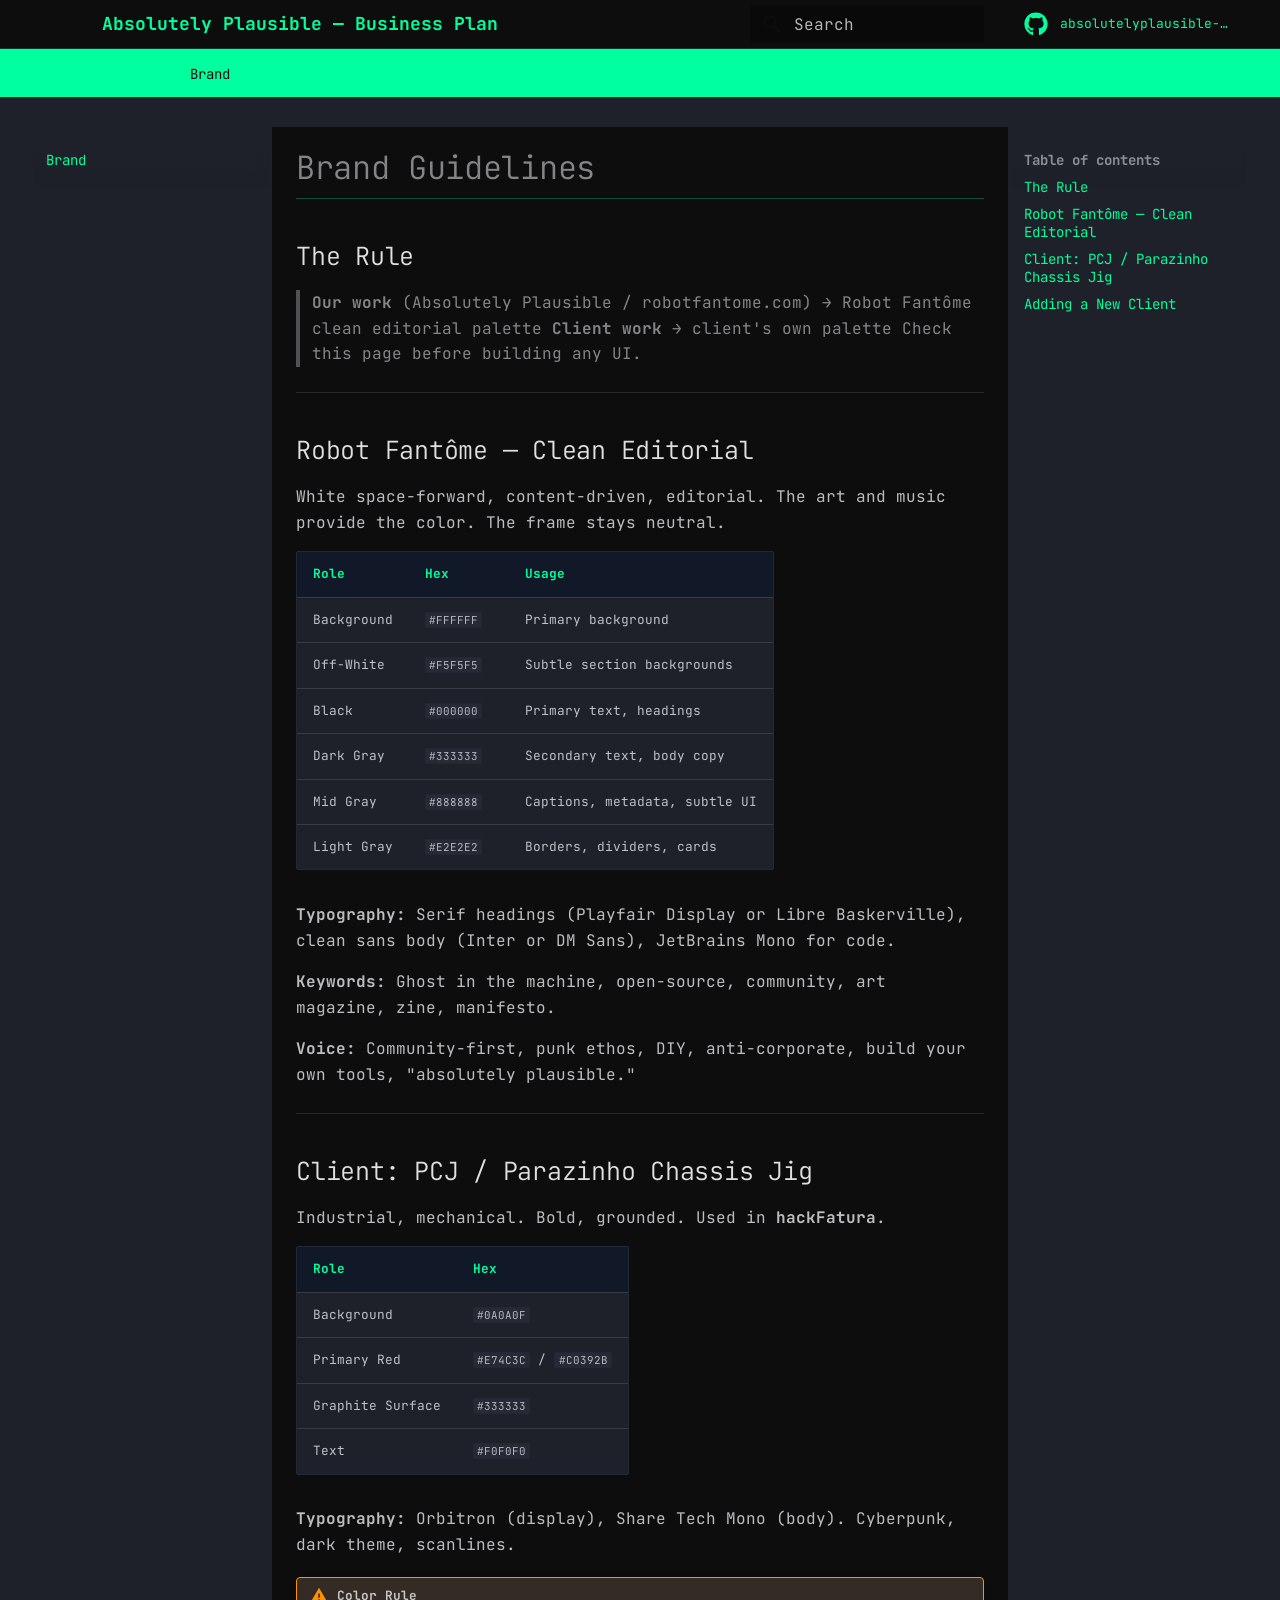
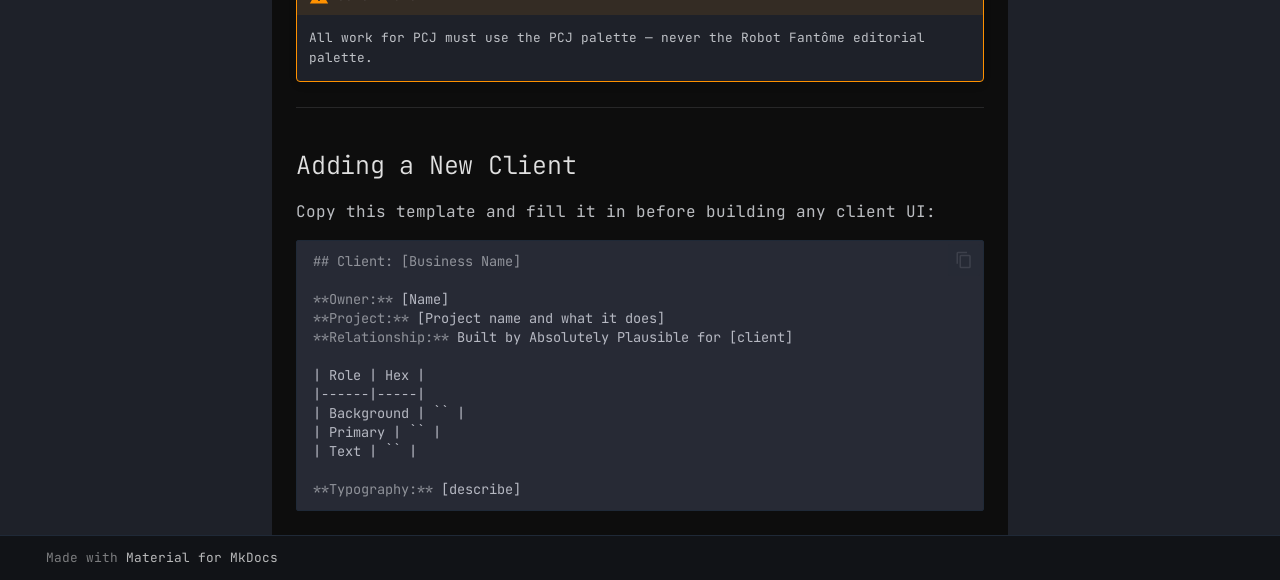
==== brand/index.html @ 3dedf9a3 "Deployed 1300185 with MkDocs version: 1.6.1" ====
<!doctype html>
<html lang="en" class="no-js">
  <head>
    
      <meta charset="utf-8">
      <meta name="viewport" content="width=device-width,initial-scale=1">
      
        <meta name="description" content="Living business plan, brand identity, and project roadmap for Robot Fantôme / Absolutely Plausible">
      
      
        <meta name="author" content="Luiz Wagner Mestrinho">
      
      
        <link rel="canonical" href="https://wmestrinho.github.io/absolutelyplausible-business-plan/brand/">
      
      
        <link rel="prev" href="../identity/">
      
      
        <link rel="next" href="../strategy/">
      
      
        
      
      
      <link rel="icon" href="../assets/images/favicon.png">
      <meta name="generator" content="mkdocs-1.6.1, mkdocs-material-9.7.3">
    
    
      
        <title>Brand - Absolutely Plausible — Business Plan</title>
      
    
    
      <link rel="stylesheet" href="../assets/stylesheets/main.484c7ddc.min.css">
      
        
        <link rel="stylesheet" href="../assets/stylesheets/palette.ab4e12ef.min.css">
      
      


    
    
      
    
    
      
        
        
        <link rel="preconnect" href="https://fonts.gstatic.com" crossorigin>
        <link rel="stylesheet" href="https://fonts.googleapis.com/css?family=JetBrains+Mono:300,300i,400,400i,700,700i%7CJetBrains+Mono:400,400i,700,700i&display=fallback">
        <style>:root{--md-text-font:"JetBrains Mono";--md-code-font:"JetBrains Mono"}</style>
      
    
    
      <link rel="stylesheet" href="../stylesheets/extra.css">
    
    <script>__md_scope=new URL("..",location),__md_hash=e=>[...e].reduce(((e,_)=>(e<<5)-e+_.charCodeAt(0)),0),__md_get=(e,_=localStorage,t=__md_scope)=>JSON.parse(_.getItem(t.pathname+"."+e)),__md_set=(e,_,t=localStorage,a=__md_scope)=>{try{t.setItem(a.pathname+"."+e,JSON.stringify(_))}catch(e){}}</script>
    
      

    
    
  </head>
  
  
    
    
    
    
    
    <body dir="ltr" data-md-color-scheme="slate" data-md-color-primary="custom" data-md-color-accent="custom">
  
    
    <input class="md-toggle" data-md-toggle="drawer" type="checkbox" id="__drawer" autocomplete="off">
    <input class="md-toggle" data-md-toggle="search" type="checkbox" id="__search" autocomplete="off">
    <label class="md-overlay" for="__drawer"></label>
    <div data-md-component="skip">
      
        
        <a href="#brand-guidelines" class="md-skip">
          Skip to content
        </a>
      
    </div>
    <div data-md-component="announce">
      
    </div>
    
    
      

<header class="md-header" data-md-component="header">
  <nav class="md-header__inner md-grid" aria-label="Header">
    <a href=".." title="Absolutely Plausible — Business Plan" class="md-header__button md-logo" aria-label="Absolutely Plausible — Business Plan" data-md-component="logo">
      
  
  <svg xmlns="http://www.w3.org/2000/svg" viewBox="0 0 24 24"><path d="M12 8a3 3 0 0 0 3-3 3 3 0 0 0-3-3 3 3 0 0 0-3 3 3 3 0 0 0 3 3m0 3.54C9.64 9.35 6.5 8 3 8v11c3.5 0 6.64 1.35 9 3.54 2.36-2.19 5.5-3.54 9-3.54V8c-3.5 0-6.64 1.35-9 3.54"/></svg>

    </a>
    <label class="md-header__button md-icon" for="__drawer">
      
      <svg xmlns="http://www.w3.org/2000/svg" viewBox="0 0 24 24"><path d="M3 6h18v2H3zm0 5h18v2H3zm0 5h18v2H3z"/></svg>
    </label>
    <div class="md-header__title" data-md-component="header-title">
      <div class="md-header__ellipsis">
        <div class="md-header__topic">
          <span class="md-ellipsis">
            Absolutely Plausible — Business Plan
          </span>
        </div>
        <div class="md-header__topic" data-md-component="header-topic">
          <span class="md-ellipsis">
            
              Brand
            
          </span>
        </div>
      </div>
    </div>
    
      
    
    
    
    
      
      
        <label class="md-header__button md-icon" for="__search">
          
          <svg xmlns="http://www.w3.org/2000/svg" viewBox="0 0 24 24"><path d="M9.5 3A6.5 6.5 0 0 1 16 9.5c0 1.61-.59 3.09-1.56 4.23l.27.27h.79l5 5-1.5 1.5-5-5v-.79l-.27-.27A6.52 6.52 0 0 1 9.5 16 6.5 6.5 0 0 1 3 9.5 6.5 6.5 0 0 1 9.5 3m0 2C7 5 5 7 5 9.5S7 14 9.5 14 14 12 14 9.5 12 5 9.5 5"/></svg>
        </label>
        <div class="md-search" data-md-component="search" role="dialog">
  <label class="md-search__overlay" for="__search"></label>
  <div class="md-search__inner" role="search">
    <form class="md-search__form" name="search">
      <input type="text" class="md-search__input" name="query" aria-label="Search" placeholder="Search" autocapitalize="off" autocorrect="off" autocomplete="off" spellcheck="false" data-md-component="search-query" required>
      <label class="md-search__icon md-icon" for="__search">
        
        <svg xmlns="http://www.w3.org/2000/svg" viewBox="0 0 24 24"><path d="M9.5 3A6.5 6.5 0 0 1 16 9.5c0 1.61-.59 3.09-1.56 4.23l.27.27h.79l5 5-1.5 1.5-5-5v-.79l-.27-.27A6.52 6.52 0 0 1 9.5 16 6.5 6.5 0 0 1 3 9.5 6.5 6.5 0 0 1 9.5 3m0 2C7 5 5 7 5 9.5S7 14 9.5 14 14 12 14 9.5 12 5 9.5 5"/></svg>
        
        <svg xmlns="http://www.w3.org/2000/svg" viewBox="0 0 24 24"><path d="M20 11v2H8l5.5 5.5-1.42 1.42L4.16 12l7.92-7.92L13.5 5.5 8 11z"/></svg>
      </label>
      <nav class="md-search__options" aria-label="Search">
        
        <button type="reset" class="md-search__icon md-icon" title="Clear" aria-label="Clear" tabindex="-1">
          
          <svg xmlns="http://www.w3.org/2000/svg" viewBox="0 0 24 24"><path d="M19 6.41 17.59 5 12 10.59 6.41 5 5 6.41 10.59 12 5 17.59 6.41 19 12 13.41 17.59 19 19 17.59 13.41 12z"/></svg>
        </button>
      </nav>
      
        <div class="md-search__suggest" data-md-component="search-suggest"></div>
      
    </form>
    <div class="md-search__output">
      <div class="md-search__scrollwrap" tabindex="0" data-md-scrollfix>
        <div class="md-search-result" data-md-component="search-result">
          <div class="md-search-result__meta">
            Initializing search
          </div>
          <ol class="md-search-result__list" role="presentation"></ol>
        </div>
      </div>
    </div>
  </div>
</div>
      
    
    
      <div class="md-header__source">
        <a href="https://github.com/wmestrinho/absolutelyplausible-business-plan" title="Go to repository" class="md-source" data-md-component="source">
  <div class="md-source__icon md-icon">
    
    <svg xmlns="http://www.w3.org/2000/svg" viewBox="0 0 512 512"><!--! Font Awesome Free 7.1.0 by @fontawesome - https://fontawesome.com License - https://fontawesome.com/license/free (Icons: CC BY 4.0, Fonts: SIL OFL 1.1, Code: MIT License) Copyright 2025 Fonticons, Inc.--><path d="M173.9 397.4c0 2-2.3 3.6-5.2 3.6-3.3.3-5.6-1.3-5.6-3.6 0-2 2.3-3.6 5.2-3.6 3-.3 5.6 1.3 5.6 3.6m-31.1-4.5c-.7 2 1.3 4.3 4.3 4.9 2.6 1 5.6 0 6.2-2s-1.3-4.3-4.3-5.2c-2.6-.7-5.5.3-6.2 2.3m44.2-1.7c-2.9.7-4.9 2.6-4.6 4.9.3 2 2.9 3.3 5.9 2.6 2.9-.7 4.9-2.6 4.6-4.6-.3-1.9-3-3.2-5.9-2.9M252.8 8C114.1 8 8 113.3 8 252c0 110.9 69.8 205.8 169.5 239.2 12.8 2.3 17.3-5.6 17.3-12.1 0-6.2-.3-40.4-.3-61.4 0 0-70 15-84.7-29.8 0 0-11.4-29.1-27.8-36.6 0 0-22.9-15.7 1.6-15.4 0 0 24.9 2 38.6 25.8 21.9 38.6 58.6 27.5 72.9 20.9 2.3-16 8.8-27.1 16-33.7-55.9-6.2-112.3-14.3-112.3-110.5 0-27.5 7.6-41.3 23.6-58.9-2.6-6.5-11.1-33.3 2.6-67.9 20.9-6.5 69 27 69 27 20-5.6 41.5-8.5 62.8-8.5s42.8 2.9 62.8 8.5c0 0 48.1-33.6 69-27 13.7 34.7 5.2 61.4 2.6 67.9 16 17.7 25.8 31.5 25.8 58.9 0 96.5-58.9 104.2-114.8 110.5 9.2 7.9 17 22.9 17 46.4 0 33.7-.3 75.4-.3 83.6 0 6.5 4.6 14.4 17.3 12.1C436.2 457.8 504 362.9 504 252 504 113.3 391.5 8 252.8 8M105.2 352.9c-1.3 1-1 3.3.7 5.2 1.6 1.6 3.9 2.3 5.2 1 1.3-1 1-3.3-.7-5.2-1.6-1.6-3.9-2.3-5.2-1m-10.8-8.1c-.7 1.3.3 2.9 2.3 3.9 1.6 1 3.6.7 4.3-.7.7-1.3-.3-2.9-2.3-3.9-2-.6-3.6-.3-4.3.7m32.4 35.6c-1.6 1.3-1 4.3 1.3 6.2 2.3 2.3 5.2 2.6 6.5 1 1.3-1.3.7-4.3-1.3-6.2-2.2-2.3-5.2-2.6-6.5-1m-11.4-14.7c-1.6 1-1.6 3.6 0 5.9s4.3 3.3 5.6 2.3c1.6-1.3 1.6-3.9 0-6.2-1.4-2.3-4-3.3-5.6-2"/></svg>
  </div>
  <div class="md-source__repository">
    absolutelyplausible-business-plan
  </div>
</a>
      </div>
    
  </nav>
  
</header>
    
    <div class="md-container" data-md-component="container">
      
      
        
          
            
<nav class="md-tabs" aria-label="Tabs" data-md-component="tabs">
  <div class="md-grid">
    <ul class="md-tabs__list">
      
        
  
  
  
  
    <li class="md-tabs__item">
      <a href=".." class="md-tabs__link">
        
  
  
    
  
  Home

      </a>
    </li>
  

      
        
  
  
  
  
    <li class="md-tabs__item">
      <a href="../identity/" class="md-tabs__link">
        
  
  
    
  
  Identity

      </a>
    </li>
  

      
        
  
  
  
    
  
  
    <li class="md-tabs__item md-tabs__item--active">
      <a href="./" class="md-tabs__link">
        
  
  
    
  
  Brand

      </a>
    </li>
  

      
        
  
  
  
  
    <li class="md-tabs__item">
      <a href="../strategy/" class="md-tabs__link">
        
  
  
    
  
  Strategy

      </a>
    </li>
  

      
        
  
  
  
  
    <li class="md-tabs__item">
      <a href="../timeline/" class="md-tabs__link">
        
  
  
    
  
  Timeline

      </a>
    </li>
  

      
        
  
  
  
  
    
    
      <li class="md-tabs__item">
        <a href="../projects/" class="md-tabs__link">
          
  
  
  Projects

        </a>
      </li>
    
  

      
        
  
  
  
  
    
    
      <li class="md-tabs__item">
        <a href="../clients/pcj/" class="md-tabs__link">
          
  
  
  Clients

        </a>
      </li>
    
  

      
    </ul>
  </div>
</nav>
          
        
      
      <main class="md-main" data-md-component="main">
        <div class="md-main__inner md-grid">
          
            
              
              <div class="md-sidebar md-sidebar--primary" data-md-component="sidebar" data-md-type="navigation" >
                <div class="md-sidebar__scrollwrap">
                  <div class="md-sidebar__inner">
                    


  


<nav class="md-nav md-nav--primary md-nav--lifted" aria-label="Navigation" data-md-level="0">
  <label class="md-nav__title" for="__drawer">
    <a href=".." title="Absolutely Plausible — Business Plan" class="md-nav__button md-logo" aria-label="Absolutely Plausible — Business Plan" data-md-component="logo">
      
  
  <svg xmlns="http://www.w3.org/2000/svg" viewBox="0 0 24 24"><path d="M12 8a3 3 0 0 0 3-3 3 3 0 0 0-3-3 3 3 0 0 0-3 3 3 3 0 0 0 3 3m0 3.54C9.64 9.35 6.5 8 3 8v11c3.5 0 6.64 1.35 9 3.54 2.36-2.19 5.5-3.54 9-3.54V8c-3.5 0-6.64 1.35-9 3.54"/></svg>

    </a>
    Absolutely Plausible — Business Plan
  </label>
  
    <div class="md-nav__source">
      <a href="https://github.com/wmestrinho/absolutelyplausible-business-plan" title="Go to repository" class="md-source" data-md-component="source">
  <div class="md-source__icon md-icon">
    
    <svg xmlns="http://www.w3.org/2000/svg" viewBox="0 0 512 512"><!--! Font Awesome Free 7.1.0 by @fontawesome - https://fontawesome.com License - https://fontawesome.com/license/free (Icons: CC BY 4.0, Fonts: SIL OFL 1.1, Code: MIT License) Copyright 2025 Fonticons, Inc.--><path d="M173.9 397.4c0 2-2.3 3.6-5.2 3.6-3.3.3-5.6-1.3-5.6-3.6 0-2 2.3-3.6 5.2-3.6 3-.3 5.6 1.3 5.6 3.6m-31.1-4.5c-.7 2 1.3 4.3 4.3 4.9 2.6 1 5.6 0 6.2-2s-1.3-4.3-4.3-5.2c-2.6-.7-5.5.3-6.2 2.3m44.2-1.7c-2.9.7-4.9 2.6-4.6 4.9.3 2 2.9 3.3 5.9 2.6 2.9-.7 4.9-2.6 4.6-4.6-.3-1.9-3-3.2-5.9-2.9M252.8 8C114.1 8 8 113.3 8 252c0 110.9 69.8 205.8 169.5 239.2 12.8 2.3 17.3-5.6 17.3-12.1 0-6.2-.3-40.4-.3-61.4 0 0-70 15-84.7-29.8 0 0-11.4-29.1-27.8-36.6 0 0-22.9-15.7 1.6-15.4 0 0 24.9 2 38.6 25.8 21.9 38.6 58.6 27.5 72.9 20.9 2.3-16 8.8-27.1 16-33.7-55.9-6.2-112.3-14.3-112.3-110.5 0-27.5 7.6-41.3 23.6-58.9-2.6-6.5-11.1-33.3 2.6-67.9 20.9-6.5 69 27 69 27 20-5.6 41.5-8.5 62.8-8.5s42.8 2.9 62.8 8.5c0 0 48.1-33.6 69-27 13.7 34.7 5.2 61.4 2.6 67.9 16 17.7 25.8 31.5 25.8 58.9 0 96.5-58.9 104.2-114.8 110.5 9.2 7.9 17 22.9 17 46.4 0 33.7-.3 75.4-.3 83.6 0 6.5 4.6 14.4 17.3 12.1C436.2 457.8 504 362.9 504 252 504 113.3 391.5 8 252.8 8M105.2 352.9c-1.3 1-1 3.3.7 5.2 1.6 1.6 3.9 2.3 5.2 1 1.3-1 1-3.3-.7-5.2-1.6-1.6-3.9-2.3-5.2-1m-10.8-8.1c-.7 1.3.3 2.9 2.3 3.9 1.6 1 3.6.7 4.3-.7.7-1.3-.3-2.9-2.3-3.9-2-.6-3.6-.3-4.3.7m32.4 35.6c-1.6 1.3-1 4.3 1.3 6.2 2.3 2.3 5.2 2.6 6.5 1 1.3-1.3.7-4.3-1.3-6.2-2.2-2.3-5.2-2.6-6.5-1m-11.4-14.7c-1.6 1-1.6 3.6 0 5.9s4.3 3.3 5.6 2.3c1.6-1.3 1.6-3.9 0-6.2-1.4-2.3-4-3.3-5.6-2"/></svg>
  </div>
  <div class="md-source__repository">
    absolutelyplausible-business-plan
  </div>
</a>
    </div>
  
  <ul class="md-nav__list" data-md-scrollfix>
    
      
      
  
  
  
  
    <li class="md-nav__item">
      <a href=".." class="md-nav__link">
        
  
  
  <span class="md-ellipsis">
    
  
    Home
  

    
  </span>
  
  

      </a>
    </li>
  

    
      
      
  
  
  
  
    <li class="md-nav__item">
      <a href="../identity/" class="md-nav__link">
        
  
  
  <span class="md-ellipsis">
    
  
    Identity
  

    
  </span>
  
  

      </a>
    </li>
  

    
      
      
  
  
    
  
  
  
    <li class="md-nav__item md-nav__item--active">
      
      <input class="md-nav__toggle md-toggle" type="checkbox" id="__toc">
      
      
        
      
      
        <label class="md-nav__link md-nav__link--active" for="__toc">
          
  
  
  <span class="md-ellipsis">
    
  
    Brand
  

    
  </span>
  
  

          <span class="md-nav__icon md-icon"></span>
        </label>
      
      <a href="./" class="md-nav__link md-nav__link--active">
        
  
  
  <span class="md-ellipsis">
    
  
    Brand
  

    
  </span>
  
  

      </a>
      
        

<nav class="md-nav md-nav--secondary" aria-label="Table of contents">
  
  
  
    
  
  
    <label class="md-nav__title" for="__toc">
      <span class="md-nav__icon md-icon"></span>
      Table of contents
    </label>
    <ul class="md-nav__list" data-md-component="toc" data-md-scrollfix>
      
        <li class="md-nav__item">
  <a href="#the-rule" class="md-nav__link">
    <span class="md-ellipsis">
      
        The Rule
      
    </span>
  </a>
  
</li>
      
        <li class="md-nav__item">
  <a href="#robot-fantome-clean-editorial" class="md-nav__link">
    <span class="md-ellipsis">
      
        Robot Fantôme — Clean Editorial
      
    </span>
  </a>
  
</li>
      
        <li class="md-nav__item">
  <a href="#client-pcj-parazinho-chassis-jig" class="md-nav__link">
    <span class="md-ellipsis">
      
        Client: PCJ / Parazinho Chassis Jig
      
    </span>
  </a>
  
</li>
      
        <li class="md-nav__item">
  <a href="#adding-a-new-client" class="md-nav__link">
    <span class="md-ellipsis">
      
        Adding a New Client
      
    </span>
  </a>
  
</li>
      
    </ul>
  
</nav>
      
    </li>
  

    
      
      
  
  
  
  
    <li class="md-nav__item">
      <a href="../strategy/" class="md-nav__link">
        
  
  
  <span class="md-ellipsis">
    
  
    Strategy
  

    
  </span>
  
  

      </a>
    </li>
  

    
      
      
  
  
  
  
    <li class="md-nav__item">
      <a href="../timeline/" class="md-nav__link">
        
  
  
  <span class="md-ellipsis">
    
  
    Timeline
  

    
  </span>
  
  

      </a>
    </li>
  

    
      
      
  
  
  
  
    
    
    
    
      
      
    
    
    <li class="md-nav__item md-nav__item--nested">
      
        
        
          
        
        <input class="md-nav__toggle md-toggle md-toggle--indeterminate" type="checkbox" id="__nav_6" >
        
          
          <label class="md-nav__link" for="__nav_6" id="__nav_6_label" tabindex="0">
            
  
  
  <span class="md-ellipsis">
    
  
    Projects
  

    
  </span>
  
  

            <span class="md-nav__icon md-icon"></span>
          </label>
        
        <nav class="md-nav" data-md-level="1" aria-labelledby="__nav_6_label" aria-expanded="false">
          <label class="md-nav__title" for="__nav_6">
            <span class="md-nav__icon md-icon"></span>
            
  
    Projects
  

          </label>
          <ul class="md-nav__list" data-md-scrollfix>
            
              
                
  
  
  
  
    <li class="md-nav__item">
      <a href="../projects/" class="md-nav__link">
        
  
  
  <span class="md-ellipsis">
    
  
    Overview
  

    
  </span>
  
  

      </a>
    </li>
  

              
            
              
                
  
  
  
  
    <li class="md-nav__item">
      <a href="../projects/hackfatura/" class="md-nav__link">
        
  
  
  <span class="md-ellipsis">
    
  
    hackFatura (PCJ)
  

    
  </span>
  
  

      </a>
    </li>
  

              
            
              
                
  
  
  
  
    <li class="md-nav__item">
      <a href="../projects/roadmap/" class="md-nav__link">
        
  
  
  <span class="md-ellipsis">
    
  
    Roadmap & Checklist
  

    
  </span>
  
  

      </a>
    </li>
  

              
            
          </ul>
        </nav>
      
    </li>
  

    
      
      
  
  
  
  
    
    
    
    
      
      
    
    
    <li class="md-nav__item md-nav__item--nested">
      
        
        
          
        
        <input class="md-nav__toggle md-toggle md-toggle--indeterminate" type="checkbox" id="__nav_7" >
        
          
          <label class="md-nav__link" for="__nav_7" id="__nav_7_label" tabindex="0">
            
  
  
  <span class="md-ellipsis">
    
  
    Clients
  

    
  </span>
  
  

            <span class="md-nav__icon md-icon"></span>
          </label>
        
        <nav class="md-nav" data-md-level="1" aria-labelledby="__nav_7_label" aria-expanded="false">
          <label class="md-nav__title" for="__nav_7">
            <span class="md-nav__icon md-icon"></span>
            
  
    Clients
  

          </label>
          <ul class="md-nav__list" data-md-scrollfix>
            
              
                
  
  
  
  
    <li class="md-nav__item">
      <a href="../clients/pcj/" class="md-nav__link">
        
  
  
  <span class="md-ellipsis">
    
  
    PCJ / Parazinho Chassis Jig
  

    
  </span>
  
  

      </a>
    </li>
  

              
            
          </ul>
        </nav>
      
    </li>
  

    
  </ul>
</nav>
                  </div>
                </div>
              </div>
            
            
              
              <div class="md-sidebar md-sidebar--secondary" data-md-component="sidebar" data-md-type="toc" >
                <div class="md-sidebar__scrollwrap">
                  <div class="md-sidebar__inner">
                    

<nav class="md-nav md-nav--secondary" aria-label="Table of contents">
  
  
  
    
  
  
    <label class="md-nav__title" for="__toc">
      <span class="md-nav__icon md-icon"></span>
      Table of contents
    </label>
    <ul class="md-nav__list" data-md-component="toc" data-md-scrollfix>
      
        <li class="md-nav__item">
  <a href="#the-rule" class="md-nav__link">
    <span class="md-ellipsis">
      
        The Rule
      
    </span>
  </a>
  
</li>
      
        <li class="md-nav__item">
  <a href="#robot-fantome-clean-editorial" class="md-nav__link">
    <span class="md-ellipsis">
      
        Robot Fantôme — Clean Editorial
      
    </span>
  </a>
  
</li>
      
        <li class="md-nav__item">
  <a href="#client-pcj-parazinho-chassis-jig" class="md-nav__link">
    <span class="md-ellipsis">
      
        Client: PCJ / Parazinho Chassis Jig
      
    </span>
  </a>
  
</li>
      
        <li class="md-nav__item">
  <a href="#adding-a-new-client" class="md-nav__link">
    <span class="md-ellipsis">
      
        Adding a New Client
      
    </span>
  </a>
  
</li>
      
    </ul>
  
</nav>
                  </div>
                </div>
              </div>
            
          
          
            <div class="md-content" data-md-component="content">
              
              <article class="md-content__inner md-typeset">
                
                  


  
  


<h1 id="brand-guidelines">Brand Guidelines<a class="headerlink" href="#brand-guidelines" title="Permanent link">&para;</a></h1>
<h2 id="the-rule">The Rule<a class="headerlink" href="#the-rule" title="Permanent link">&para;</a></h2>
<blockquote>
<p><strong>Our work</strong> (Absolutely Plausible / robotfantome.com) → Robot Fantôme clean editorial palette
<strong>Client work</strong> → client's own palette
Check this page before building any UI.</p>
</blockquote>
<hr />
<h2 id="robot-fantome-clean-editorial">Robot Fantôme — Clean Editorial<a class="headerlink" href="#robot-fantome-clean-editorial" title="Permanent link">&para;</a></h2>
<p>White space-forward, content-driven, editorial. The art and music provide the color. The frame stays neutral.</p>
<table>
<thead>
<tr>
<th>Role</th>
<th>Hex</th>
<th>Usage</th>
</tr>
</thead>
<tbody>
<tr>
<td>Background</td>
<td><code>#FFFFFF</code></td>
<td>Primary background</td>
</tr>
<tr>
<td>Off-White</td>
<td><code>#F5F5F5</code></td>
<td>Subtle section backgrounds</td>
</tr>
<tr>
<td>Black</td>
<td><code>#000000</code></td>
<td>Primary text, headings</td>
</tr>
<tr>
<td>Dark Gray</td>
<td><code>#333333</code></td>
<td>Secondary text, body copy</td>
</tr>
<tr>
<td>Mid Gray</td>
<td><code>#888888</code></td>
<td>Captions, metadata, subtle UI</td>
</tr>
<tr>
<td>Light Gray</td>
<td><code>#E2E2E2</code></td>
<td>Borders, dividers, cards</td>
</tr>
</tbody>
</table>
<p><strong>Typography:</strong> Serif headings (Playfair Display or Libre Baskerville), clean sans body (Inter or DM Sans), JetBrains Mono for code.</p>
<p><strong>Keywords:</strong> Ghost in the machine, open-source, community, art magazine, zine, manifesto.</p>
<p><strong>Voice:</strong> Community-first, punk ethos, DIY, anti-corporate, build your own tools, "absolutely plausible."</p>
<hr />
<h2 id="client-pcj-parazinho-chassis-jig">Client: PCJ / Parazinho Chassis Jig<a class="headerlink" href="#client-pcj-parazinho-chassis-jig" title="Permanent link">&para;</a></h2>
<p>Industrial, mechanical. Bold, grounded. Used in <strong>hackFatura</strong>.</p>
<table>
<thead>
<tr>
<th>Role</th>
<th>Hex</th>
</tr>
</thead>
<tbody>
<tr>
<td>Background</td>
<td><code>#0A0A0F</code></td>
</tr>
<tr>
<td>Primary Red</td>
<td><code>#E74C3C</code> / <code>#C0392B</code></td>
</tr>
<tr>
<td>Graphite Surface</td>
<td><code>#333333</code></td>
</tr>
<tr>
<td>Text</td>
<td><code>#F0F0F0</code></td>
</tr>
</tbody>
</table>
<p><strong>Typography:</strong> Orbitron (display), Share Tech Mono (body). Cyberpunk, dark theme, scanlines.</p>
<div class="admonition warning">
<p class="admonition-title">Color Rule</p>
<p>All work for PCJ must use the PCJ palette — never the Robot Fantôme editorial palette.</p>
</div>
<hr />
<h2 id="adding-a-new-client">Adding a New Client<a class="headerlink" href="#adding-a-new-client" title="Permanent link">&para;</a></h2>
<p>Copy this template and fill it in before building any client UI:</p>
<div class="highlight"><pre><span></span><code><a id="__codelineno-0-1" name="__codelineno-0-1" href="#__codelineno-0-1"></a><span class="gu">## Client: [Business Name]</span>
<a id="__codelineno-0-2" name="__codelineno-0-2" href="#__codelineno-0-2"></a>
<a id="__codelineno-0-3" name="__codelineno-0-3" href="#__codelineno-0-3"></a><span class="gs">**Owner:**</span> [Name]
<a id="__codelineno-0-4" name="__codelineno-0-4" href="#__codelineno-0-4"></a><span class="gs">**Project:**</span> [Project name and what it does]
<a id="__codelineno-0-5" name="__codelineno-0-5" href="#__codelineno-0-5"></a><span class="gs">**Relationship:**</span> Built by Absolutely Plausible for [client]
<a id="__codelineno-0-6" name="__codelineno-0-6" href="#__codelineno-0-6"></a>
<a id="__codelineno-0-7" name="__codelineno-0-7" href="#__codelineno-0-7"></a>| Role | Hex |
<a id="__codelineno-0-8" name="__codelineno-0-8" href="#__codelineno-0-8"></a>|------|-----|
<a id="__codelineno-0-9" name="__codelineno-0-9" href="#__codelineno-0-9"></a>| Background | `` |
<a id="__codelineno-0-10" name="__codelineno-0-10" href="#__codelineno-0-10"></a>| Primary | `` |
<a id="__codelineno-0-11" name="__codelineno-0-11" href="#__codelineno-0-11"></a>| Text | `` |
<a id="__codelineno-0-12" name="__codelineno-0-12" href="#__codelineno-0-12"></a>
<a id="__codelineno-0-13" name="__codelineno-0-13" href="#__codelineno-0-13"></a><span class="gs">**Typography:**</span> [describe]
</code></pre></div>












                
              </article>
            </div>
          
          
<script>var target=document.getElementById(location.hash.slice(1));target&&target.name&&(target.checked=target.name.startsWith("__tabbed_"))</script>
        </div>
        
          <button type="button" class="md-top md-icon" data-md-component="top" hidden>
  
  <svg xmlns="http://www.w3.org/2000/svg" viewBox="0 0 24 24"><path d="M13 20h-2V8l-5.5 5.5-1.42-1.42L12 4.16l7.92 7.92-1.42 1.42L13 8z"/></svg>
  Back to top
</button>
        
      </main>
      
        <footer class="md-footer">
  
  <div class="md-footer-meta md-typeset">
    <div class="md-footer-meta__inner md-grid">
      <div class="md-copyright">
  
  
    Made with
    <a href="https://squidfunk.github.io/mkdocs-material/" target="_blank" rel="noopener">
      Material for MkDocs
    </a>
  
</div>
      
    </div>
  </div>
</footer>
      
    </div>
    <div class="md-dialog" data-md-component="dialog">
      <div class="md-dialog__inner md-typeset"></div>
    </div>
    
    
    
      
      
      <script id="__config" type="application/json">{"annotate": null, "base": "..", "features": ["navigation.tabs", "navigation.expand", "navigation.top", "search.highlight", "search.suggest", "content.code.copy", "content.code.annotate"], "search": "../assets/javascripts/workers/search.2c215733.min.js", "tags": null, "translations": {"clipboard.copied": "Copied to clipboard", "clipboard.copy": "Copy to clipboard", "search.result.more.one": "1 more on this page", "search.result.more.other": "# more on this page", "search.result.none": "No matching documents", "search.result.one": "1 matching document", "search.result.other": "# matching documents", "search.result.placeholder": "Type to start searching", "search.result.term.missing": "Missing", "select.version": "Select version"}, "version": null}</script>
    
    
      <script src="../assets/javascripts/bundle.79ae519e.min.js"></script>
      
    
  </body>
</html>
---- assets/stylesheets/main.484c7ddc.min.css ----
@charset "UTF-8";html{-webkit-text-size-adjust:none;-moz-text-size-adjust:none;text-size-adjust:none;box-sizing:border-box}*,:after,:before{box-sizing:inherit}@media (prefers-reduced-motion){*,:after,:before{transition:none!important}}body{margin:0}a,button,input,label{-webkit-tap-highlight-color:transparent}a{color:inherit;text-decoration:none}hr{border:0;box-sizing:initial;display:block;height:.05rem;overflow:visible;padding:0}small{font-size:80%}sub,sup{line-height:1em}img{border-style:none}table{border-collapse:initial;border-spacing:0}td,th{font-weight:400;vertical-align:top}button{background:#0000;border:0;font-family:inherit;font-size:inherit;margin:0;padding:0}input{border:0;outline:none}:root{--md-primary-fg-color:#4051b5;--md-primary-fg-color--light:#5d6cc0;--md-primary-fg-color--dark:#303fa1;--md-primary-bg-color:#fff;--md-primary-bg-color--light:#ffffffb3;--md-accent-fg-color:#526cfe;--md-accent-fg-color--transparent:#526cfe1a;--md-accent-bg-color:#fff;--md-accent-bg-color--light:#ffffffb3}[data-md-color-scheme=default]{color-scheme:light}[data-md-color-scheme=default] img[src$="#gh-dark-mode-only"],[data-md-color-scheme=default] img[src$="#only-dark"]{display:none}:root,[data-md-color-scheme=default]{--md-hue:225deg;--md-default-fg-color:#000000de;--md-default-fg-color--light:#0000008a;--md-default-fg-color--lighter:#00000052;--md-default-fg-color--lightest:#00000012;--md-default-bg-color:#fff;--md-default-bg-color--light:#ffffffb3;--md-default-bg-color--lighter:#ffffff4d;--md-default-bg-color--lightest:#ffffff1f;--md-code-fg-color:#36464e;--md-code-bg-color:#f5f5f5;--md-code-bg-color--light:#f5f5f5b3;--md-code-bg-color--lighter:#f5f5f54d;--md-code-hl-color:#4287ff;--md-code-hl-color--light:#4287ff1a;--md-code-hl-number-color:#d52a2a;--md-code-hl-special-color:#db1457;--md-code-hl-function-color:#a846b9;--md-code-hl-constant-color:#6e59d9;--md-code-hl-keyword-color:#3f6ec6;--md-code-hl-string-color:#1c7d4d;--md-code-hl-name-color:var(--md-code-fg-color);--md-code-hl-operator-color:var(--md-default-fg-color--light);--md-code-hl-punctuation-color:var(--md-default-fg-color--light);--md-code-hl-comment-color:var(--md-default-fg-color--light);--md-code-hl-generic-color:var(--md-default-fg-color--light);--md-code-hl-variable-color:var(--md-default-fg-color--light);--md-typeset-color:var(--md-default-fg-color);--md-typeset-a-color:var(--md-primary-fg-color);--md-typeset-del-color:#f5503d26;--md-typeset-ins-color:#0bd57026;--md-typeset-kbd-color:#fafafa;--md-typeset-kbd-accent-color:#fff;--md-typeset-kbd-border-color:#b8b8b8;--md-typeset-mark-color:#ffff0080;--md-typeset-table-color:#0000001f;--md-typeset-table-color--light:rgba(0,0,0,.035);--md-admonition-fg-color:var(--md-default-fg-color);--md-admonition-bg-color:var(--md-default-bg-color);--md-warning-fg-color:#000000de;--md-warning-bg-color:#ff9;--md-footer-fg-color:#fff;--md-footer-fg-color--light:#ffffffb3;--md-footer-fg-color--lighter:#ffffff73;--md-footer-bg-color:#000000de;--md-footer-bg-color--dark:#00000052;--md-shadow-z1:0 0.2rem 0.5rem #0000000d,0 0 0.05rem #0000001a;--md-shadow-z2:0 0.2rem 0.5rem #0000001a,0 0 0.05rem #00000040;--md-shadow-z3:0 0.2rem 0.5rem #0003,0 0 0.05rem #00000059}.md-icon svg{fill:currentcolor;display:block;height:1.2rem;width:1.2rem}body{-webkit-font-smoothing:antialiased;-moz-osx-font-smoothing:grayscale;--md-text-font-family:var(--md-text-font,_),-apple-system,BlinkMacSystemFont,Helvetica,Arial,sans-serif;--md-code-font-family:var(--md-code-font,_),SFMono-Regular,Consolas,Menlo,monospace}aside,body,input{font-feature-settings:"kern","liga";color:var(--md-typeset-color);font-family:var(--md-text-font-family)}code,kbd,pre{font-feature-settings:"kern";font-family:var(--md-code-font-family)}:root{--md-typeset-table-sort-icon:url('data:image/svg+xml;charset=utf-8,<svg xmlns="http://www.w3.org/2000/svg" viewBox="0 0 24 24"><path d="m18 21-4-4h3V7h-3l4-4 4 4h-3v10h3M2 19v-2h10v2M2 13v-2h7v2M2 7V5h4v2z"/></svg>');--md-typeset-table-sort-icon--asc:url('data:image/svg+xml;charset=utf-8,<svg xmlns="http://www.w3.org/2000/svg" viewBox="0 0 24 24"><path d="M19 17h3l-4 4-4-4h3V3h2M2 17h10v2H2M6 5v2H2V5m0 6h7v2H2z"/></svg>');--md-typeset-table-sort-icon--desc:url('data:image/svg+xml;charset=utf-8,<svg xmlns="http://www.w3.org/2000/svg" viewBox="0 0 24 24"><path d="M19 7h3l-4-4-4 4h3v14h2M2 17h10v2H2M6 5v2H2V5m0 6h7v2H2z"/></svg>')}.md-typeset{-webkit-print-color-adjust:exact;color-adjust:exact;font-size:.8rem;line-height:1.6;overflow-wrap:break-word}@media print{.md-typeset{font-size:.68rem}}.md-typeset blockquote,.md-typeset dl,.md-typeset figure,.md-typeset ol,.md-typeset pre,.md-typeset ul{margin-bottom:1em;margin-top:1em}.md-typeset h1{color:var(--md-default-fg-color--light);font-size:2em;line-height:1.3;margin:0 0 1.25em}.md-typeset h1,.md-typeset h2{font-weight:300;letter-spacing:-.01em}.md-typeset h2{font-size:1.5625em;line-height:1.4;margin:1.6em 0 .64em}.md-typeset h3{font-size:1.25em;font-weight:400;letter-spacing:-.01em;line-height:1.5;margin:1.6em 0 .8em}.md-typeset h2+h3{margin-top:.8em}.md-typeset h4{font-weight:700;letter-spacing:-.01em;margin:1em 0}.md-typeset h5,.md-typeset h6{color:var(--md-default-fg-color--light);font-size:.8em;font-weight:700;letter-spacing:-.01em;margin:1.25em 0}.md-typeset h5{text-transform:uppercase}.md-typeset h5 code{text-transform:none}.md-typeset hr{border-bottom:.05rem solid var(--md-default-fg-color--lightest);display:flow-root;margin:1.5em 0}.md-typeset a{color:var(--md-typeset-a-color);word-break:break-word}.md-typeset a,.md-typeset a:before{transition:color 125ms}.md-typeset a:focus,.md-typeset a:hover{color:var(--md-accent-fg-color)}.md-typeset a:focus code,.md-typeset a:hover code{background-color:var(--md-accent-fg-color--transparent);color:var(--md-accent-fg-color)}.md-typeset a code{color:var(--md-typeset-a-color)}.md-typeset a.focus-visible{outline-color:var(--md-accent-fg-color);outline-offset:.2rem}.md-typeset code,.md-typeset kbd,.md-typeset pre{color:var(--md-code-fg-color);direction:ltr;font-variant-ligatures:none;transition:background-color 125ms}@media print{.md-typeset code,.md-typeset kbd,.md-typeset pre{white-space:pre-wrap}}.md-typeset code{background-color:var(--md-code-bg-color);border-radius:.1rem;-webkit-box-decoration-break:clone;box-decoration-break:clone;font-size:.85em;padding:0 .2941176471em;transition:color 125ms,background-color 125ms;word-break:break-word}.md-typeset code:not(.focus-visible){-webkit-tap-highlight-color:transparent;outline:none}.md-typeset pre{display:flow-root;line-height:1.4;position:relative}.md-typeset pre>code{-webkit-box-decoration-break:slice;box-decoration-break:slice;box-shadow:none;display:block;margin:0;outline-color:var(--md-accent-fg-color);overflow:auto;padding:.7720588235em 1.1764705882em;scrollbar-color:var(--md-default-fg-color--lighter) #0000;scrollbar-width:thin;touch-action:auto;word-break:normal}.md-typeset pre>code:hover{scrollbar-color:var(--md-accent-fg-color) #0000}.md-typeset pre>code::-webkit-scrollbar{height:.2rem;width:.2rem}.md-typeset pre>code::-webkit-scrollbar-thumb{background-color:var(--md-default-fg-color--lighter)}.md-typeset pre>code::-webkit-scrollbar-thumb:hover{background-color:var(--md-accent-fg-color)}.md-typeset kbd{background-color:var(--md-typeset-kbd-color);border-radius:.1rem;box-shadow:0 .1rem 0 .05rem var(--md-typeset-kbd-border-color),0 .1rem 0 var(--md-typeset-kbd-border-color),0 -.1rem .2rem var(--md-typeset-kbd-accent-color) inset;color:var(--md-default-fg-color);display:inline-block;font-size:.75em;padding:0 .6666666667em;vertical-align:text-top;word-break:break-word}.md-typeset mark{background-color:var(--md-typeset-mark-color);-webkit-box-decoration-break:clone;box-decoration-break:clone;color:inherit;word-break:break-word}.md-typeset abbr{cursor:help;text-decoration:none}.md-typeset [data-preview],.md-typeset abbr{border-bottom:.05rem dotted var(--md-default-fg-color--light)}.md-typeset small{opacity:.75}[dir=ltr] .md-typeset sub,[dir=ltr] .md-typeset sup{margin-left:.078125em}[dir=rtl] .md-typeset sub,[dir=rtl] .md-typeset sup{margin-right:.078125em}[dir=ltr] .md-typeset blockquote{padding-left:.6rem}[dir=rtl] .md-typeset blockquote{padding-right:.6rem}[dir=ltr] .md-typeset blockquote{border-left:.2rem solid var(--md-default-fg-color--lighter)}[dir=rtl] .md-typeset blockquote{border-right:.2rem solid var(--md-default-fg-color--lighter)}.md-typeset blockquote{color:var(--md-default-fg-color--light);margin-left:0;margin-right:0}.md-typeset ul{list-style-type:disc}.md-typeset ul[type]{list-style-type:revert-layer}[dir=ltr] .md-typeset ol,[dir=ltr] .md-typeset ul{margin-left:.625em}[dir=rtl] .md-typeset ol,[dir=rtl] .md-typeset ul{margin-right:.625em}.md-typeset ol,.md-typeset ul{padding:0}.md-typeset ol:not([hidden]),.md-typeset ul:not([hidden]){display:flow-root}.md-typeset ol ol,.md-typeset ul ol{list-style-type:lower-alpha}.md-typeset ol ol ol,.md-typeset ul ol ol{list-style-type:lower-roman}.md-typeset ol ol ol ol,.md-typeset ul ol ol ol{list-style-type:upper-alpha}.md-typeset ol ol ol ol ol,.md-typeset ul ol ol ol ol{list-style-type:upper-roman}.md-typeset ol[type],.md-typeset ul[type]{list-style-type:revert-layer}[dir=ltr] .md-typeset ol li,[dir=ltr] .md-typeset ul li{margin-left:1.25em}[dir=rtl] .md-typeset ol li,[dir=rtl] .md-typeset ul li{margin-right:1.25em}.md-typeset ol li,.md-typeset ul li{margin-bottom:.5em}.md-typeset ol li blockquote,.md-typeset ol li p,.md-typeset ul li blockquote,.md-typeset ul li p{margin:.5em 0}.md-typeset ol li:last-child,.md-typeset ul li:last-child{margin-bottom:0}[dir=ltr] .md-typeset ol li ol,[dir=ltr] .md-typeset ol li ul,[dir=ltr] .md-typeset ul li ol,[dir=ltr] .md-typeset ul li ul{margin-left:.625em}[dir=rtl] .md-typeset ol li ol,[dir=rtl] .md-typeset ol li ul,[dir=rtl] .md-typeset ul li ol,[dir=rtl] .md-typeset ul li ul{margin-right:.625em}.md-typeset ol li ol,.md-typeset ol li ul,.md-typeset ul li ol,.md-typeset ul li ul{margin-bottom:.5em;margin-top:.5em}[dir=ltr] .md-typeset dd{margin-left:1.875em}[dir=rtl] .md-typeset dd{margin-right:1.875em}.md-typeset dd{margin-bottom:1.5em;margin-top:1em}.md-typeset img,.md-typeset svg,.md-typeset video{height:auto;max-width:100%}.md-typeset img[align=left]{margin:1em 1em 1em 0}.md-typeset img[align=right]{margin:1em 0 1em 1em}.md-typeset img[align]:only-child{margin-top:0}.md-typeset figure{display:flow-root;margin:1em auto;max-width:100%;text-align:center;width:fit-content}.md-typeset figure img{display:block;margin:0 auto}.md-typeset figcaption{font-style:italic;margin:1em auto;max-width:24rem}.md-typeset iframe{max-width:100%}.md-typeset table:not([class]){background-color:var(--md-default-bg-color);border:.05rem solid var(--md-typeset-table-color);border-radius:.1rem;display:inline-block;font-size:.64rem;max-width:100%;overflow:auto;touch-action:auto}@media print{.md-typeset table:not([class]){display:table}}.md-typeset table:not([class])+*{margin-top:1.5em}.md-typeset table:not([class]) td>:first-child,.md-typeset table:not([class]) th>:first-child{margin-top:0}.md-typeset table:not([class]) td>:last-child,.md-typeset table:not([class]) th>:last-child{margin-bottom:0}.md-typeset table:not([class]) td:not([align]),.md-typeset table:not([class]) th:not([align]){text-align:left}[dir=rtl] .md-typeset table:not([class]) td:not([align]),[dir=rtl] .md-typeset table:not([class]) th:not([align]){text-align:right}.md-typeset table:not([class]) th{font-weight:700;min-width:5rem;padding:.9375em 1.25em;vertical-align:top}.md-typeset table:not([class]) td{border-top:.05rem solid var(--md-typeset-table-color);padding:.9375em 1.25em;vertical-align:top}.md-typeset table:not([class]) tbody tr{transition:background-color 125ms}.md-typeset table:not([class]) tbody tr:hover{background-color:var(--md-typeset-table-color--light);box-shadow:0 .05rem 0 var(--md-default-bg-color) inset}.md-typeset table:not([class]) a{word-break:normal}.md-typeset table th[role=columnheader]{cursor:pointer}[dir=ltr] .md-typeset table th[role=columnheader]:after{margin-left:.5em}[dir=rtl] .md-typeset table th[role=columnheader]:after{margin-right:.5em}.md-typeset table th[role=columnheader]:after{content:"";display:inline-block;height:1.2em;-webkit-mask-image:var(--md-typeset-table-sort-icon);mask-image:var(--md-typeset-table-sort-icon);-webkit-mask-repeat:no-repeat;mask-repeat:no-repeat;-webkit-mask-size:contain;mask-size:contain;transition:background-color 125ms;vertical-align:text-bottom;width:1.2em}.md-typeset table th[role=columnheader]:hover:after{background-color:var(--md-default-fg-color--lighter)}.md-typeset table th[role=columnheader][aria-sort=ascending]:after{background-color:var(--md-default-fg-color--light);-webkit-mask-image:var(--md-typeset-table-sort-icon--asc);mask-image:var(--md-typeset-table-sort-icon--asc)}.md-typeset table th[role=columnheader][aria-sort=descending]:after{background-color:var(--md-default-fg-color--light);-webkit-mask-image:var(--md-typeset-table-sort-icon--desc);mask-image:var(--md-typeset-table-sort-icon--desc)}.md-typeset__scrollwrap{margin:1em -.8rem;overflow-x:auto;touch-action:auto}.md-typeset__table{display:inline-block;margin-bottom:.5em;padding:0 .8rem}@media print{.md-typeset__table{display:block}}html .md-typeset__table table{display:table;margin:0;overflow:hidden;width:100%}@media screen and (max-width:44.984375em){.md-content__inner>pre{margin:1em -.8rem}.md-content__inner>pre code{border-radius:0}}.md-typeset .md-author{border-radius:100%;display:block;flex-shrink:0;height:1.6rem;overflow:hidden;position:relative;transition:color 125ms,transform 125ms;width:1.6rem}.md-typeset .md-author img{display:block}.md-typeset .md-author--more{background:var(--md-default-fg-color--lightest);color:var(--md-default-fg-color--lighter);font-size:.6rem;font-weight:700;line-height:1.6rem;text-align:center}.md-typeset .md-author--long{height:2.4rem;width:2.4rem}.md-typeset a.md-author{transform:scale(1)}.md-typeset a.md-author img{border-radius:100%;filter:grayscale(100%) opacity(75%);transition:filter 125ms}.md-typeset a.md-author:focus,.md-typeset a.md-author:hover{transform:scale(1.1);z-index:1}.md-typeset a.md-author:focus img,.md-typeset a.md-author:hover img{filter:grayscale(0)}.md-banner{background-color:var(--md-footer-bg-color);color:var(--md-footer-fg-color);overflow:auto}@media print{.md-banner{display:none}}.md-banner--warning{background-color:var(--md-warning-bg-color);color:var(--md-warning-fg-color)}.md-banner__inner{font-size:.7rem;margin:.6rem auto;padding:0 .8rem}[dir=ltr] .md-banner__button{float:right}[dir=rtl] .md-banner__button{float:left}.md-banner__button{color:inherit;cursor:pointer;transition:opacity .25s}.no-js .md-banner__button{display:none}.md-banner__button:hover{opacity:.7}html{font-size:125%;height:100%;overflow-x:hidden}@media screen and (min-width:100em){html{font-size:137.5%}}@media screen and (min-width:125em){html{font-size:150%}}body{background-color:var(--md-default-bg-color);display:flex;flex-direction:column;font-size:.5rem;min-height:100%;position:relative;width:100%}@media print{body{display:block}}@media screen and (max-width:59.984375em){body[data-md-scrolllock]{position:fixed}}.md-grid{margin-left:auto;margin-right:auto;max-width:61rem}.md-container{display:flex;flex-direction:column;flex-grow:1}@media print{.md-container{display:block}}.md-main{flex-grow:1}.md-main__inner{display:flex;height:100%;margin-top:1.5rem}.md-ellipsis{overflow:hidden;text-overflow:ellipsis}.md-toggle{display:none}.md-option{height:0;opacity:0;position:absolute;width:0}.md-option:checked+label:not([hidden]){display:block}.md-option.focus-visible+label{outline-color:var(--md-accent-fg-color);outline-style:auto}.md-skip{background-color:var(--md-default-fg-color);border-radius:.1rem;color:var(--md-default-bg-color);font-size:.64rem;margin:.5rem;opacity:0;outline-color:var(--md-accent-fg-color);padding:.3rem .5rem;position:fixed;transform:translateY(.4rem);z-index:-1}.md-skip:focus{opacity:1;transform:translateY(0);transition:transform .25s cubic-bezier(.4,0,.2,1),opacity 175ms 75ms;z-index:10}@page{margin:25mm}:root{--md-clipboard-icon:url('data:image/svg+xml;charset=utf-8,<svg xmlns="http://www.w3.org/2000/svg" viewBox="0 0 24 24"><path d="M19 21H8V7h11m0-2H8a2 2 0 0 0-2 2v14a2 2 0 0 0 2 2h11a2 2 0 0 0 2-2V7a2 2 0 0 0-2-2m-3-4H4a2 2 0 0 0-2 2v14h2V3h12z"/></svg>')}.md-clipboard{border-radius:.1rem;color:var(--md-default-fg-color--lightest);cursor:pointer;height:1.5em;outline-color:var(--md-accent-fg-color);outline-offset:.1rem;transition:color .25s;width:1.5em;z-index:1}@media print{.md-clipboard{display:none}}.md-clipboard:not(.focus-visible){-webkit-tap-highlight-color:transparent;outline:none}:hover>.md-clipboard{color:var(--md-default-fg-color--light)}.md-clipboard:focus,.md-clipboard:hover{color:var(--md-accent-fg-color)}.md-clipboard:after{background-color:currentcolor;content:"";display:block;height:1.125em;margin:0 auto;-webkit-mask-image:var(--md-clipboard-icon);mask-image:var(--md-clipboard-icon);-webkit-mask-position:center;mask-position:center;-webkit-mask-repeat:no-repeat;mask-repeat:no-repeat;-webkit-mask-size:contain;mask-size:contain;width:1.125em}.md-clipboard--inline{cursor:pointer}.md-clipboard--inline code{transition:color .25s,background-color .25s}.md-clipboard--inline:focus code,.md-clipboard--inline:hover code{background-color:var(--md-accent-fg-color--transparent);color:var(--md-accent-fg-color)}:root{--md-code-select-icon:url('data:image/svg+xml;charset=utf-8,<svg xmlns="http://www.w3.org/2000/svg" viewBox="0 0 24 24"><path d="M19 19h-4v2h4c1.1 0 2-.9 2-2v-4h-2m0-12h-4v2h4v4h2V5c0-1.1-.9-2-2-2M5 5h4V3H5c-1.1 0-2 .9-2 2v4h2m0 6H3v4c0 1.1.9 2 2 2h4v-2H5zm2-4h2v2H7zm4 0h2v2h-2zm4 0h2v2h-2zM7 7h2v2H7zm4 0h2v2h-2zm4 0h2v2h-2zm-8 8h2v2H7zm4 0h2v2h-2zm4 0h2v2h-2z"/></svg>');--md-code-copy-icon:url('data:image/svg+xml;charset=utf-8,<svg xmlns="http://www.w3.org/2000/svg" viewBox="0 0 24 24"><path d="M19 21H8V7h11m0-2H8a2 2 0 0 0-2 2v14a2 2 0 0 0 2 2h11a2 2 0 0 0 2-2V7a2 2 0 0 0-2-2m-3-4H4a2 2 0 0 0-2 2v14h2V3h12z"/></svg>')}.md-typeset .md-code__content{display:grid}.md-code__nav{background-color:var(--md-code-bg-color--lighter);border-radius:.1rem;display:flex;gap:.2rem;padding:.2rem;position:absolute;right:.25em;top:.25em;transition:background-color .25s;z-index:1}:hover>.md-code__nav{background-color:var(--md-code-bg-color--light)}.md-code__button{color:var(--md-default-fg-color--lightest);cursor:pointer;display:block;height:1.5em;outline-color:var(--md-accent-fg-color);outline-offset:.1rem;transition:color .25s;width:1.5em}:hover>*>.md-code__button{color:var(--md-default-fg-color--light)}.md-code__button.focus-visible,.md-code__button:hover{color:var(--md-accent-fg-color)}.md-code__button--active{color:var(--md-default-fg-color)!important}.md-code__button:after{background-color:currentcolor;content:"";display:block;height:1.125em;margin:0 auto;-webkit-mask-position:center;mask-position:center;-webkit-mask-repeat:no-repeat;mask-repeat:no-repeat;-webkit-mask-size:contain;mask-size:contain;width:1.125em}.md-code__button[data-md-type=select]:after{-webkit-mask-image:var(--md-code-select-icon);mask-image:var(--md-code-select-icon)}.md-code__button[data-md-type=copy]:after{-webkit-mask-image:var(--md-code-copy-icon);mask-image:var(--md-code-copy-icon)}@keyframes consent{0%{opacity:0;transform:translateY(100%)}to{opacity:1;transform:translateY(0)}}@keyframes overlay{0%{opacity:0}to{opacity:1}}.md-consent__overlay{animation:overlay .25s both;-webkit-backdrop-filter:blur(.1rem);backdrop-filter:blur(.1rem);background-color:#0000008a;height:100%;opacity:1;position:fixed;top:0;width:100%;z-index:5}.md-consent__inner{animation:consent .5s cubic-bezier(.1,.7,.1,1) both;background-color:var(--md-default-bg-color);border:0;border-radius:.1rem;bottom:0;box-shadow:0 0 .2rem #0000001a,0 .2rem .4rem #0003;max-height:100%;overflow:auto;padding:0;position:fixed;width:100%;z-index:5}.md-consent__form{padding:.8rem}.md-consent__settings{display:none;margin:1em 0}input:checked+.md-consent__settings{display:block}.md-consent__controls{margin-bottom:.8rem}.md-typeset .md-consent__controls .md-button{display:inline}@media screen and (max-width:44.984375em){.md-typeset .md-consent__controls .md-button{display:block;margin-top:.4rem;text-align:center;width:100%}}.md-consent label{cursor:pointer}.md-content{flex-grow:1;min-width:0}.md-content__inner{margin:0 .8rem 1.2rem;padding-top:.6rem}@media screen and (min-width:76.25em){[dir=ltr] .md-sidebar--primary:not([hidden])~.md-content>.md-content__inner{margin-left:1.2rem}[dir=ltr] .md-sidebar--secondary:not([hidden])~.md-content>.md-content__inner,[dir=rtl] .md-sidebar--primary:not([hidden])~.md-content>.md-content__inner{margin-right:1.2rem}[dir=rtl] .md-sidebar--secondary:not([hidden])~.md-content>.md-content__inner{margin-left:1.2rem}}.md-content__inner:before{content:"";display:block;height:.4rem}.md-content__inner>:last-child{margin-bottom:0}[dir=ltr] .md-content__button{float:right}[dir=rtl] .md-content__button{float:left}[dir=ltr] .md-content__button{margin-left:.4rem}[dir=rtl] .md-content__button{margin-right:.4rem}.md-content__button{margin:.4rem 0;padding:0}@media print{.md-content__button{display:none}}.md-typeset .md-content__button{color:var(--md-default-fg-color--lighter)}.md-content__button svg{display:inline;vertical-align:top}[dir=rtl] .md-content__button svg{transform:scaleX(-1)}[dir=ltr] .md-dialog{right:.8rem}[dir=rtl] .md-dialog{left:.8rem}.md-dialog{background-color:var(--md-default-fg-color);border-radius:.1rem;bottom:.8rem;box-shadow:var(--md-shadow-z3);min-width:11.1rem;opacity:0;padding:.4rem .6rem;pointer-events:none;position:fixed;transform:translateY(100%);transition:transform 0ms .4s,opacity .4s;z-index:4}@media print{.md-dialog{display:none}}.md-dialog--active{opacity:1;pointer-events:auto;transform:translateY(0);transition:transform .4s cubic-bezier(.075,.85,.175,1),opacity .4s}.md-dialog__inner{color:var(--md-default-bg-color);font-size:.7rem}.md-feedback{margin:2em 0 1em;text-align:center}.md-feedback fieldset{border:none;margin:0;padding:0}.md-feedback__title{font-weight:700;margin:1em auto}.md-feedback__inner{position:relative}.md-feedback__list{display:flex;flex-wrap:wrap;place-content:baseline center;position:relative}.md-feedback__list:hover .md-icon:not(:disabled){color:var(--md-default-fg-color--lighter)}:disabled .md-feedback__list{min-height:1.8rem}.md-feedback__icon{color:var(--md-default-fg-color--light);cursor:pointer;flex-shrink:0;margin:0 .1rem;transition:color 125ms}.md-feedback__icon:not(:disabled).md-icon:hover{color:var(--md-accent-fg-color)}.md-feedback__icon:disabled{color:var(--md-default-fg-color--lightest);pointer-events:none}.md-feedback__note{opacity:0;position:relative;transform:translateY(.4rem);transition:transform .4s cubic-bezier(.1,.7,.1,1),opacity .15s}.md-feedback__note>*{margin:0 auto;max-width:16rem}:disabled .md-feedback__note{opacity:1;transform:translateY(0)}@media print{.md-feedback{display:none}}.md-footer{background-color:var(--md-footer-bg-color);color:var(--md-footer-fg-color)}@media print{.md-footer{display:none}}.md-footer__inner{justify-content:space-between;overflow:auto;padding:.2rem}.md-footer__inner:not([hidden]){display:flex}.md-footer__link{align-items:end;display:flex;flex-grow:0.01;margin-bottom:.4rem;margin-top:1rem;max-width:100%;outline-color:var(--md-accent-fg-color);overflow:hidden;transition:opacity .25s}.md-footer__link:focus,.md-footer__link:hover{opacity:.7}[dir=rtl] .md-footer__link svg{transform:scaleX(-1)}@media screen and (max-width:44.984375em){.md-footer__link--prev{flex-shrink:0}.md-footer__link--prev .md-footer__title{display:none}}[dir=ltr] .md-footer__link--next{margin-left:auto}[dir=rtl] .md-footer__link--next{margin-right:auto}.md-footer__link--next{text-align:right}[dir=rtl] .md-footer__link--next{text-align:left}.md-footer__title{flex-grow:1;font-size:.9rem;margin-bottom:.7rem;max-width:calc(100% - 2.4rem);padding:0 1rem;white-space:nowrap}.md-footer__button{margin:.2rem;padding:.4rem}.md-footer__direction{font-size:.64rem;opacity:.7}.md-footer-meta{background-color:var(--md-footer-bg-color--dark)}.md-footer-meta__inner{display:flex;flex-wrap:wrap;justify-content:space-between;padding:.2rem}html .md-footer-meta.md-typeset a{color:var(--md-footer-fg-color--light)}html .md-footer-meta.md-typeset a:focus,html .md-footer-meta.md-typeset a:hover{color:var(--md-footer-fg-color)}.md-copyright{color:var(--md-footer-fg-color--lighter);font-size:.64rem;margin:auto .6rem;padding:.4rem 0;width:100%}@media screen and (min-width:45em){.md-copyright{width:auto}}.md-copyright__highlight{color:var(--md-footer-fg-color--light)}.md-social{display:inline-flex;gap:.2rem;margin:0 .4rem;padding:.2rem 0 .6rem}@media screen and (min-width:45em){.md-social{padding:.6rem 0}}.md-social__link{display:inline-block;height:1.6rem;text-align:center;width:1.6rem}.md-social__link:before{line-height:1.9}.md-social__link svg{fill:currentcolor;max-height:.8rem;vertical-align:-25%}.md-typeset .md-button{border:.1rem solid;border-radius:.1rem;color:var(--md-primary-fg-color);cursor:pointer;display:inline-block;font-weight:700;padding:.625em 2em;transition:color 125ms,background-color 125ms,border-color 125ms}.md-typeset .md-button--primary{background-color:var(--md-primary-fg-color);border-color:var(--md-primary-fg-color);color:var(--md-primary-bg-color)}.md-typeset .md-button:focus,.md-typeset .md-button:hover{background-color:var(--md-accent-fg-color);border-color:var(--md-accent-fg-color);color:var(--md-accent-bg-color)}[dir=ltr] .md-typeset .md-input{border-top-left-radius:.1rem}[dir=ltr] .md-typeset .md-input,[dir=rtl] .md-typeset .md-input{border-top-right-radius:.1rem}[dir=rtl] .md-typeset .md-input{border-top-left-radius:.1rem}.md-typeset .md-input{border-bottom:.1rem solid var(--md-default-fg-color--lighter);box-shadow:var(--md-shadow-z1);font-size:.8rem;height:1.8rem;padding:0 .6rem;transition:border .25s,box-shadow .25s}.md-typeset .md-input:focus,.md-typeset .md-input:hover{border-bottom-color:var(--md-accent-fg-color);box-shadow:var(--md-shadow-z2)}.md-typeset .md-input--stretch{width:100%}.md-header{background-color:var(--md-primary-fg-color);box-shadow:0 0 .2rem #0000,0 .2rem .4rem #0000;color:var(--md-primary-bg-color);display:block;left:0;position:sticky;right:0;top:0;z-index:4}@media print{.md-header{display:none}}.md-header[hidden]{transform:translateY(-100%);transition:transform .25s cubic-bezier(.8,0,.6,1),box-shadow .25s}.md-header--shadow{box-shadow:0 0 .2rem #0000001a,0 .2rem .4rem #0003;transition:transform .25s cubic-bezier(.1,.7,.1,1),box-shadow .25s}.md-header__inner{align-items:center;display:flex;padding:0 .2rem}.md-header__button{color:currentcolor;cursor:pointer;margin:.2rem;outline-color:var(--md-accent-fg-color);padding:.4rem;position:relative;transition:opacity .25s;vertical-align:middle;z-index:1}.md-header__button:hover{opacity:.7}.md-header__button:not([hidden]){display:inline-block}.md-header__button:not(.focus-visible){-webkit-tap-highlight-color:transparent;outline:none}.md-header__button.md-logo{margin:.2rem;padding:.4rem}@media screen and (max-width:76.234375em){.md-header__button.md-logo{display:none}}.md-header__button.md-logo img,.md-header__button.md-logo svg{fill:currentcolor;display:block;height:1.2rem;width:auto}@media screen and (min-width:60em){.md-header__button[for=__search]{display:none}}.no-js .md-header__button[for=__search]{display:none}[dir=rtl] .md-header__button[for=__search] svg{transform:scaleX(-1)}@media screen and (min-width:76.25em){.md-header__button[for=__drawer]{display:none}}.md-header__topic{display:flex;max-width:100%;position:absolute;transition:transform .4s cubic-bezier(.1,.7,.1,1),opacity .15s;white-space:nowrap}.md-header__topic+.md-header__topic{opacity:0;pointer-events:none;transform:translateX(1.25rem);transition:transform .4s cubic-bezier(1,.7,.1,.1),opacity .15s;z-index:-1}[dir=rtl] .md-header__topic+.md-header__topic{transform:translateX(-1.25rem)}.md-header__topic:first-child{font-weight:700}[dir=ltr] .md-header__title{margin-left:1rem;margin-right:.4rem}[dir=rtl] .md-header__title{margin-left:.4rem;margin-right:1rem}.md-header__title{flex-grow:1;font-size:.9rem;height:2.4rem;line-height:2.4rem}.md-header__title--active .md-header__topic{opacity:0;pointer-events:none;transform:translateX(-1.25rem);transition:transform .4s cubic-bezier(1,.7,.1,.1),opacity .15s;z-index:-1}[dir=rtl] .md-header__title--active .md-header__topic{transform:translateX(1.25rem)}.md-header__title--active .md-header__topic+.md-header__topic{opacity:1;pointer-events:auto;transform:translateX(0);transition:transform .4s cubic-bezier(.1,.7,.1,1),opacity .15s;z-index:0}.md-header__title>.md-header__ellipsis{height:100%;position:relative;width:100%}.md-header__option{display:flex;flex-shrink:0;max-width:100%;transition:max-width 0ms .25s,opacity .25s .25s;white-space:nowrap}[data-md-toggle=search]:checked~.md-header .md-header__option{max-width:0;opacity:0;transition:max-width 0ms,opacity 0ms}.md-header__option>input{bottom:0}.md-header__source{display:none}@media screen and (min-width:60em){[dir=ltr] .md-header__source{margin-left:1rem}[dir=rtl] .md-header__source{margin-right:1rem}.md-header__source{display:block;max-width:11.7rem;width:11.7rem}}@media screen and (min-width:76.25em){[dir=ltr] .md-header__source{margin-left:1.4rem}[dir=rtl] .md-header__source{margin-right:1.4rem}}.md-meta{color:var(--md-default-fg-color--light);font-size:.7rem;line-height:1.3}.md-meta__list{display:inline-flex;flex-wrap:wrap;list-style:none;margin:0;padding:0}.md-meta__item:not(:last-child):after{content:"·";margin-left:.2rem;margin-right:.2rem}.md-meta__link{color:var(--md-typeset-a-color)}.md-meta__link:focus,.md-meta__link:hover{color:var(--md-accent-fg-color)}.md-draft{background-color:#ff1744;border-radius:.125em;color:#fff;display:inline-block;font-weight:700;padding-left:.5714285714em;padding-right:.5714285714em}:root{--md-nav-icon--prev:url('data:image/svg+xml;charset=utf-8,<svg xmlns="http://www.w3.org/2000/svg" viewBox="0 0 24 24"><path d="M20 11v2H8l5.5 5.5-1.42 1.42L4.16 12l7.92-7.92L13.5 5.5 8 11z"/></svg>');--md-nav-icon--next:url('data:image/svg+xml;charset=utf-8,<svg xmlns="http://www.w3.org/2000/svg" viewBox="0 0 24 24"><path d="M8.59 16.58 13.17 12 8.59 7.41 10 6l6 6-6 6z"/></svg>');--md-toc-icon:url('data:image/svg+xml;charset=utf-8,<svg xmlns="http://www.w3.org/2000/svg" viewBox="0 0 24 24"><path d="M3 9h14V7H3zm0 4h14v-2H3zm0 4h14v-2H3zm16 0h2v-2h-2zm0-10v2h2V7zm0 6h2v-2h-2z"/></svg>')}.md-nav{font-size:.7rem;line-height:1.3}.md-nav__title{color:var(--md-default-fg-color--light);display:block;font-weight:700;overflow:hidden;padding:0 .6rem;text-overflow:ellipsis}.md-nav__title .md-nav__button{display:none}.md-nav__title .md-nav__button img{height:100%;width:auto}.md-nav__title .md-nav__button.md-logo img,.md-nav__title .md-nav__button.md-logo svg{fill:currentcolor;display:block;height:2.4rem;max-width:100%;object-fit:contain;width:auto}.md-nav__list{list-style:none;margin:0;padding:0}.md-nav__link{align-items:flex-start;display:flex;gap:.4rem;margin-top:.625em;scroll-snap-align:start;transition:color 125ms}.md-nav__link--passed,.md-nav__link--passed code{color:var(--md-default-fg-color--light)}.md-nav__item .md-nav__link--active,.md-nav__item .md-nav__link--active code{color:var(--md-typeset-a-color)}.md-nav__link .md-ellipsis{position:relative}.md-nav__link .md-ellipsis code{word-break:normal}[dir=ltr] .md-nav__link .md-icon:last-child{margin-left:auto}[dir=rtl] .md-nav__link .md-icon:last-child{margin-right:auto}.md-nav__link .md-typeset{font-size:.7rem;line-height:1.3}.md-nav__link svg{fill:currentcolor;flex-shrink:0;height:1.3em;position:relative}.md-nav__link[for]:focus,.md-nav__link[for]:hover,.md-nav__link[href]:focus,.md-nav__link[href]:hover{color:var(--md-accent-fg-color);cursor:pointer}.md-nav__link[for]:focus code,.md-nav__link[for]:hover code,.md-nav__link[href]:focus code,.md-nav__link[href]:hover code{background-color:var(--md-accent-fg-color--transparent);color:var(--md-accent-fg-color)}.md-nav__link.focus-visible{outline-color:var(--md-accent-fg-color);outline-offset:.2rem}.md-nav--primary .md-nav__link[for=__toc]{display:none}.md-nav--primary .md-nav__link[for=__toc] .md-icon:after{background-color:currentcolor;display:block;height:100%;-webkit-mask-image:var(--md-toc-icon);mask-image:var(--md-toc-icon);width:100%}.md-nav--primary .md-nav__link[for=__toc]~.md-nav{display:none}.md-nav__container>.md-nav__link{margin-top:0}.md-nav__container>.md-nav__link:first-child{flex-grow:1;min-width:0}.md-nav__icon{flex-shrink:0}.md-nav__source{display:none}@media screen and (max-width:76.234375em){.md-nav--primary,.md-nav--primary .md-nav{background-color:var(--md-default-bg-color);display:flex;flex-direction:column;height:100%;left:0;position:absolute;right:0;top:0;z-index:1}.md-nav--primary .md-nav__item,.md-nav--primary .md-nav__title{font-size:.8rem;line-height:1.5}.md-nav--primary .md-nav__title{background-color:var(--md-default-fg-color--lightest);color:var(--md-default-fg-color--light);cursor:pointer;height:5.6rem;line-height:2.4rem;padding:3rem .8rem .2rem;position:relative;white-space:nowrap}[dir=ltr] .md-nav--primary .md-nav__title .md-nav__icon{left:.4rem}[dir=rtl] .md-nav--primary .md-nav__title .md-nav__icon{right:.4rem}.md-nav--primary .md-nav__title .md-nav__icon{display:block;height:1.2rem;margin:.2rem;position:absolute;top:.4rem;width:1.2rem}.md-nav--primary .md-nav__title .md-nav__icon:after{background-color:currentcolor;content:"";display:block;height:100%;-webkit-mask-image:var(--md-nav-icon--prev);mask-image:var(--md-nav-icon--prev);-webkit-mask-position:center;mask-position:center;-webkit-mask-repeat:no-repeat;mask-repeat:no-repeat;-webkit-mask-size:contain;mask-size:contain;width:100%}.md-nav--primary .md-nav__title~.md-nav__list{background-color:var(--md-default-bg-color);box-shadow:0 .05rem 0 var(--md-default-fg-color--lightest) inset;overflow-y:auto;scroll-snap-type:y mandatory;touch-action:pan-y}.md-nav--primary .md-nav__title~.md-nav__list>:first-child{border-top:0}.md-nav--primary .md-nav__title[for=__drawer]{background-color:var(--md-primary-fg-color);color:var(--md-primary-bg-color);font-weight:700}.md-nav--primary .md-nav__title .md-logo{display:block;left:.2rem;margin:.2rem;padding:.4rem;position:absolute;right:.2rem;top:.2rem}.md-nav--primary .md-nav__list{flex:1}.md-nav--primary .md-nav__item{border-top:.05rem solid var(--md-default-fg-color--lightest)}.md-nav--primary .md-nav__item--active>.md-nav__link{color:var(--md-typeset-a-color)}.md-nav--primary .md-nav__item--active>.md-nav__link:focus,.md-nav--primary .md-nav__item--active>.md-nav__link:hover{color:var(--md-accent-fg-color)}.md-nav--primary .md-nav__link{margin-top:0;padding:.6rem .8rem}.md-nav--primary .md-nav__link svg{margin-top:.1em}.md-nav--primary .md-nav__link>.md-nav__link{padding:0}[dir=ltr] .md-nav--primary .md-nav__link .md-nav__icon{margin-right:-.2rem}[dir=rtl] .md-nav--primary .md-nav__link .md-nav__icon{margin-left:-.2rem}.md-nav--primary .md-nav__link .md-nav__icon{font-size:1.2rem;height:1.2rem;width:1.2rem}.md-nav--primary .md-nav__link .md-nav__icon:after{background-color:currentcolor;content:"";display:block;height:100%;-webkit-mask-image:var(--md-nav-icon--next);mask-image:var(--md-nav-icon--next);-webkit-mask-position:center;mask-position:center;-webkit-mask-repeat:no-repeat;mask-repeat:no-repeat;-webkit-mask-size:contain;mask-size:contain;width:100%}[dir=rtl] .md-nav--primary .md-nav__icon:after{transform:scale(-1)}.md-nav--primary .md-nav--secondary .md-nav{background-color:initial;position:static}[dir=ltr] .md-nav--primary .md-nav--secondary .md-nav .md-nav__link{padding-left:1.4rem}[dir=rtl] .md-nav--primary .md-nav--secondary .md-nav .md-nav__link{padding-right:1.4rem}[dir=ltr] .md-nav--primary .md-nav--secondary .md-nav .md-nav .md-nav__link{padding-left:2rem}[dir=rtl] .md-nav--primary .md-nav--secondary .md-nav .md-nav .md-nav__link{padding-right:2rem}[dir=ltr] .md-nav--primary .md-nav--secondary .md-nav .md-nav .md-nav .md-nav__link{padding-left:2.6rem}[dir=rtl] .md-nav--primary .md-nav--secondary .md-nav .md-nav .md-nav .md-nav__link{padding-right:2.6rem}[dir=ltr] .md-nav--primary .md-nav--secondary .md-nav .md-nav .md-nav .md-nav .md-nav__link{padding-left:3.2rem}[dir=rtl] .md-nav--primary .md-nav--secondary .md-nav .md-nav .md-nav .md-nav .md-nav__link{padding-right:3.2rem}.md-nav--secondary{background-color:initial}.md-nav__toggle~.md-nav{display:flex;opacity:0;transform:translateX(100%);transition:transform .25s cubic-bezier(.8,0,.6,1),opacity 125ms 50ms}[dir=rtl] .md-nav__toggle~.md-nav{transform:translateX(-100%)}.md-nav__toggle:checked~.md-nav{opacity:1;transform:translateX(0);transition:transform .25s cubic-bezier(.4,0,.2,1),opacity 125ms 125ms}.md-nav__toggle:checked~.md-nav>.md-nav__list{backface-visibility:hidden}}@media screen and (max-width:59.984375em){.md-nav--primary .md-nav__link[for=__toc]{display:flex}.md-nav--primary .md-nav__link[for=__toc] .md-icon:after{content:""}.md-nav--primary .md-nav__link[for=__toc]+.md-nav__link{display:none}.md-nav--primary .md-nav__link[for=__toc]~.md-nav{display:flex}.md-nav__source{background-color:var(--md-primary-fg-color--dark);color:var(--md-primary-bg-color);display:block;padding:0 .2rem}}@media screen and (min-width:60em) and (max-width:76.234375em){.md-nav--integrated .md-nav__link[for=__toc]{display:flex}.md-nav--integrated .md-nav__link[for=__toc] .md-icon:after{content:""}.md-nav--integrated .md-nav__link[for=__toc]+.md-nav__link{display:none}.md-nav--integrated .md-nav__link[for=__toc]~.md-nav{display:flex}}@media screen and (min-width:60em){.md-nav{margin-bottom:-.4rem}.md-nav--secondary .md-nav__title{background:var(--md-default-bg-color);box-shadow:0 0 .4rem .4rem var(--md-default-bg-color);position:sticky;top:0;z-index:1}.md-nav--secondary .md-nav__title[for=__toc]{scroll-snap-align:start}.md-nav--secondary .md-nav__title .md-nav__icon{display:none}[dir=ltr] .md-nav--secondary .md-nav__list{padding-left:.6rem}[dir=rtl] .md-nav--secondary .md-nav__list{padding-right:.6rem}.md-nav--secondary .md-nav__list{padding-bottom:.4rem}[dir=ltr] .md-nav--secondary .md-nav__item>.md-nav__link{margin-right:.4rem}[dir=rtl] .md-nav--secondary .md-nav__item>.md-nav__link{margin-left:.4rem}}@media screen and (min-width:76.25em){.md-nav{margin-bottom:-.4rem;transition:max-height .25s cubic-bezier(.86,0,.07,1)}.md-nav--primary .md-nav__title{background:var(--md-default-bg-color);box-shadow:0 0 .4rem .4rem var(--md-default-bg-color);position:sticky;top:0;z-index:1}.md-nav--primary .md-nav__title[for=__drawer]{scroll-snap-align:start}.md-nav--primary .md-nav__title .md-nav__icon{display:none}[dir=ltr] .md-nav--primary .md-nav__list{padding-left:.6rem}[dir=rtl] .md-nav--primary .md-nav__list{padding-right:.6rem}.md-nav--primary .md-nav__list{padding-bottom:.4rem}[dir=ltr] .md-nav--primary .md-nav__item>.md-nav__link{margin-right:.4rem}[dir=rtl] .md-nav--primary .md-nav__item>.md-nav__link{margin-left:.4rem}.md-nav__toggle~.md-nav{display:grid;grid-template-rows:minmax(.4rem,0fr);opacity:0;transition:grid-template-rows .25s cubic-bezier(.86,0,.07,1),opacity .25s,visibility 0ms .25s;visibility:collapse}.md-nav__toggle~.md-nav>.md-nav__list{overflow:hidden}.md-nav__toggle.md-toggle--indeterminate~.md-nav,.md-nav__toggle:checked~.md-nav{grid-template-rows:minmax(.4rem,1fr);opacity:1;transition:grid-template-rows .25s cubic-bezier(.86,0,.07,1),opacity .15s .1s,visibility 0ms;visibility:visible}.md-nav__toggle.md-toggle--indeterminate~.md-nav{transition:none}.md-nav__item--nested>.md-nav>.md-nav__title{display:none}.md-nav__item--section{display:block;margin:1.25em 0}.md-nav__item--section:last-child{margin-bottom:0}.md-nav__item--section>.md-nav__link{font-weight:700}.md-nav__item--section>.md-nav__link[for]{color:var(--md-default-fg-color--light)}.md-nav__item--section>.md-nav__link:not(.md-nav__container){pointer-events:none}.md-nav__item--section>.md-nav__link .md-icon,.md-nav__item--section>.md-nav__link>[for]{display:none}[dir=ltr] .md-nav__item--section>.md-nav{margin-left:-.6rem}[dir=rtl] .md-nav__item--section>.md-nav{margin-right:-.6rem}.md-nav__item--section>.md-nav{display:block;opacity:1;visibility:visible}.md-nav__item--section>.md-nav>.md-nav__list>.md-nav__item{padding:0}.md-nav__icon{border-radius:100%;height:.9rem;transition:background-color .25s;width:.9rem}.md-nav__icon:hover{background-color:var(--md-accent-fg-color--transparent)}.md-nav__icon:after{background-color:currentcolor;border-radius:100%;content:"";display:inline-block;height:100%;-webkit-mask-image:var(--md-nav-icon--next);mask-image:var(--md-nav-icon--next);-webkit-mask-position:center;mask-position:center;-webkit-mask-repeat:no-repeat;mask-repeat:no-repeat;-webkit-mask-size:contain;mask-size:contain;transition:transform .25s;vertical-align:-.1rem;width:100%}[dir=rtl] .md-nav__icon:after{transform:rotate(180deg)}.md-nav__item--nested .md-nav__toggle:checked~.md-nav__link .md-nav__icon:after,.md-nav__item--nested .md-toggle--indeterminate~.md-nav__link .md-nav__icon:after{transform:rotate(90deg)}.md-nav--lifted>.md-nav__list>.md-nav__item,.md-nav--lifted>.md-nav__title{display:none}.md-nav--lifted>.md-nav__list>.md-nav__item--active{display:block}.md-nav--lifted>.md-nav__list>.md-nav__item--active>.md-nav__link{background:var(--md-default-bg-color);box-shadow:0 0 .4rem .4rem var(--md-default-bg-color);margin-top:0;position:sticky;top:0;z-index:1}.md-nav--lifted>.md-nav__list>.md-nav__item--active>.md-nav__link:not(.md-nav__container){pointer-events:none}.md-nav--lifted>.md-nav__list>.md-nav__item--active.md-nav__item--section{margin:0}[dir=ltr] .md-nav--lifted>.md-nav__list>.md-nav__item>.md-nav:not(.md-nav--secondary){margin-left:-.6rem}[dir=rtl] .md-nav--lifted>.md-nav__list>.md-nav__item>.md-nav:not(.md-nav--secondary){margin-right:-.6rem}.md-nav--lifted>.md-nav__list>.md-nav__item>[for]{color:var(--md-default-fg-color--light)}.md-nav--lifted .md-nav[data-md-level="1"]{grid-template-rows:minmax(.4rem,1fr);opacity:1;visibility:visible}[dir=ltr] .md-nav--integrated>.md-nav__list>.md-nav__item--active .md-nav--secondary{border-left:.05rem solid var(--md-primary-fg-color)}[dir=rtl] .md-nav--integrated>.md-nav__list>.md-nav__item--active .md-nav--secondary{border-right:.05rem solid var(--md-primary-fg-color)}.md-nav--integrated>.md-nav__list>.md-nav__item--active .md-nav--secondary{display:block;margin-bottom:1.25em;opacity:1;visibility:visible}.md-nav--integrated>.md-nav__list>.md-nav__item--active .md-nav--secondary>.md-nav__list{overflow:visible;padding-bottom:0}.md-nav--integrated>.md-nav__list>.md-nav__item--active .md-nav--secondary>.md-nav__title{display:none}}.md-pagination{font-size:.8rem;font-weight:700;gap:.4rem}.md-pagination,.md-pagination>*{align-items:center;display:flex;justify-content:center}.md-pagination>*{border-radius:.2rem;height:1.8rem;min-width:1.8rem;text-align:center}.md-pagination__current{background-color:var(--md-default-fg-color--lightest);color:var(--md-default-fg-color--light)}.md-pagination__link{transition:color 125ms,background-color 125ms}.md-pagination__link:focus,.md-pagination__link:hover{background-color:var(--md-accent-fg-color--transparent);color:var(--md-accent-fg-color)}.md-pagination__link:focus svg,.md-pagination__link:hover svg{color:var(--md-accent-fg-color)}.md-pagination__link.focus-visible{outline-color:var(--md-accent-fg-color);outline-offset:.2rem}.md-pagination__link svg{fill:currentcolor;color:var(--md-default-fg-color--lighter);display:block;max-height:100%;width:1.2rem}:root{--md-path-icon:url('data:image/svg+xml;charset=utf-8,<svg xmlns="http://www.w3.org/2000/svg" viewBox="0 0 24 24"><path d="M8.59 16.58 13.17 12 8.59 7.41 10 6l6 6-6 6z"/></svg>')}.md-path{font-size:.7rem;margin:0 .8rem;overflow:auto;padding-top:1.2rem}.md-path:not([hidden]){display:block}@media screen and (min-width:76.25em){.md-path{margin:0 1.2rem}}.md-path__list{align-items:center;display:flex;gap:.2rem;list-style:none;margin:0;padding:0}.md-path__item:not(:first-child){display:inline-flex;gap:.2rem;white-space:nowrap}.md-path__item:not(:first-child):before{background-color:var(--md-default-fg-color--lighter);content:"";display:inline;height:.8rem;-webkit-mask-image:var(--md-path-icon);mask-image:var(--md-path-icon);width:.8rem}.md-path__link{align-items:center;color:var(--md-default-fg-color--light);display:flex}.md-path__link:focus,.md-path__link:hover{color:var(--md-accent-fg-color)}:root{--md-post-pin-icon:url('data:image/svg+xml;charset=utf-8,<svg xmlns="http://www.w3.org/2000/svg" viewBox="0 0 24 24"><path d="M16 12V4h1V2H7v2h1v8l-2 2v2h5.2v6h1.6v-6H18v-2z"/></svg>')}.md-post__back{border-bottom:.05rem solid var(--md-default-fg-color--lightest);margin-bottom:1.2rem;padding-bottom:1.2rem}@media screen and (max-width:76.234375em){.md-post__back{display:none}}[dir=rtl] .md-post__back svg{transform:scaleX(-1)}.md-post__authors{display:flex;flex-direction:column;gap:.6rem;margin:0 .6rem 1.2rem}.md-post .md-post__meta a{transition:color 125ms}.md-post .md-post__meta a:focus,.md-post .md-post__meta a:hover{color:var(--md-accent-fg-color)}.md-post__title{color:var(--md-default-fg-color--light);font-weight:700}.md-post--excerpt{margin-bottom:3.2rem}.md-post--excerpt .md-post__header{align-items:center;display:flex;gap:.6rem;min-height:1.6rem}.md-post--excerpt .md-post__authors{align-items:center;display:inline-flex;flex-direction:row;gap:.2rem;margin:0;min-height:2.4rem}[dir=ltr] .md-post--excerpt .md-post__meta .md-meta__list{margin-right:.4rem}[dir=rtl] .md-post--excerpt .md-post__meta .md-meta__list{margin-left:.4rem}.md-post--excerpt .md-post__content>:first-child{--md-scroll-margin:6rem;margin-top:0}.md-post>.md-nav--secondary{margin:1em 0}.md-pin{background:var(--md-default-fg-color--lightest);border-radius:1rem;margin-top:-.05rem;padding:.2rem}.md-pin:after{background-color:currentcolor;content:"";display:block;height:.6rem;margin:0 auto;-webkit-mask-image:var(--md-post-pin-icon);mask-image:var(--md-post-pin-icon);-webkit-mask-position:center;mask-position:center;-webkit-mask-repeat:no-repeat;mask-repeat:no-repeat;-webkit-mask-size:contain;mask-size:contain;width:.6rem}.md-profile{align-items:center;display:flex;font-size:.7rem;gap:.6rem;line-height:1.4;width:100%}.md-profile__description{flex-grow:1}.md-content--post{display:flex}@media screen and (max-width:76.234375em){.md-content--post{flex-flow:column-reverse}}.md-content--post>.md-content__inner{flex-grow:1;min-width:0}@media screen and (min-width:76.25em){[dir=ltr] .md-content--post>.md-content__inner{margin-left:1.2rem}[dir=rtl] .md-content--post>.md-content__inner{margin-right:1.2rem}}@media screen and (max-width:76.234375em){.md-sidebar.md-sidebar--post{padding:0;position:static;width:100%}.md-sidebar.md-sidebar--post .md-sidebar__scrollwrap{overflow:visible}.md-sidebar.md-sidebar--post .md-sidebar__inner{padding:0}.md-sidebar.md-sidebar--post .md-post__meta{margin-left:.6rem;margin-right:.6rem}.md-sidebar.md-sidebar--post .md-nav__item{border:none;display:inline}.md-sidebar.md-sidebar--post .md-nav__list{display:inline-flex;flex-wrap:wrap;gap:.6rem;padding-bottom:.6rem;padding-top:.6rem}.md-sidebar.md-sidebar--post .md-nav__link{padding:0}.md-sidebar.md-sidebar--post .md-nav{height:auto;margin-bottom:0;position:static}}:root{--md-progress-value:0;--md-progress-delay:400ms}.md-progress{background:var(--md-primary-bg-color);height:.075rem;opacity:min(clamp(0,var(--md-progress-value),1),clamp(0,100 - var(--md-progress-value),1));position:fixed;top:0;transform:scaleX(calc(var(--md-progress-value)*1%));transform-origin:left;transition:transform .5s cubic-bezier(.19,1,.22,1),opacity .25s var(--md-progress-delay);width:100%;z-index:4}:root{--md-search-result-icon:url('data:image/svg+xml;charset=utf-8,<svg xmlns="http://www.w3.org/2000/svg" viewBox="0 0 24 24"><path d="M14 2H6a2 2 0 0 0-2 2v16a2 2 0 0 0 2 2h7c-.41-.25-.8-.56-1.14-.9-.33-.33-.61-.7-.86-1.1H6V4h7v5h5v1.18c.71.16 1.39.43 2 .82V8zm6.31 16.9c1.33-2.11.69-4.9-1.4-6.22-2.11-1.33-4.91-.68-6.22 1.4-1.34 2.11-.69 4.89 1.4 6.22 1.46.93 3.32.93 4.79.02L22 23.39 23.39 22zm-3.81.1a2.5 2.5 0 0 1-2.5-2.5 2.5 2.5 0 0 1 2.5-2.5 2.5 2.5 0 0 1 2.5 2.5 2.5 2.5 0 0 1-2.5 2.5"/></svg>')}.md-search{position:relative}@media screen and (min-width:60em){.md-search{padding:.2rem 0}}.no-js .md-search{display:none}.md-search__overlay{opacity:0;z-index:1}@media screen and (max-width:59.984375em){[dir=ltr] .md-search__overlay{left:-2.2rem}[dir=rtl] .md-search__overlay{right:-2.2rem}.md-search__overlay{background-color:var(--md-default-bg-color);border-radius:1rem;height:2rem;overflow:hidden;pointer-events:none;position:absolute;top:-1rem;transform-origin:center;transition:transform .3s .1s,opacity .2s .2s;width:2rem}[data-md-toggle=search]:checked~.md-header .md-search__overlay{opacity:1;transition:transform .4s,opacity .1s}}@media screen and (min-width:60em){[dir=ltr] .md-search__overlay{left:0}[dir=rtl] .md-search__overlay{right:0}.md-search__overlay{background-color:#0000008a;cursor:pointer;height:0;position:fixed;top:0;transition:width 0ms .25s,height 0ms .25s,opacity .25s;width:0}[data-md-toggle=search]:checked~.md-header .md-search__overlay{height:200vh;opacity:1;transition:width 0ms,height 0ms,opacity .25s;width:100%}}@media screen and (max-width:29.984375em){[data-md-toggle=search]:checked~.md-header .md-search__overlay{transform:scale(45)}}@media screen and (min-width:30em) and (max-width:44.984375em){[data-md-toggle=search]:checked~.md-header .md-search__overlay{transform:scale(60)}}@media screen and (min-width:45em) and (max-width:59.984375em){[data-md-toggle=search]:checked~.md-header .md-search__overlay{transform:scale(75)}}.md-search__inner{backface-visibility:hidden}@media screen and (max-width:59.984375em){[dir=ltr] .md-search__inner{left:0}[dir=rtl] .md-search__inner{right:0}.md-search__inner{height:0;opacity:0;overflow:hidden;position:fixed;top:0;transform:translateX(5%);transition:width 0ms .3s,height 0ms .3s,transform .15s cubic-bezier(.4,0,.2,1) .15s,opacity .15s .15s;width:0;z-index:2}[dir=rtl] .md-search__inner{transform:translateX(-5%)}[data-md-toggle=search]:checked~.md-header .md-search__inner{height:100%;opacity:1;transform:translateX(0);transition:width 0ms 0ms,height 0ms 0ms,transform .15s cubic-bezier(.1,.7,.1,1) .15s,opacity .15s .15s;width:100%}}@media screen and (min-width:60em){[dir=ltr] .md-search__inner{float:right}[dir=rtl] .md-search__inner{float:left}.md-search__inner{padding:.1rem 0;position:relative;transition:width .25s cubic-bezier(.1,.7,.1,1);width:11.7rem}}@media screen and (min-width:60em) and (max-width:76.234375em){[data-md-toggle=search]:checked~.md-header .md-search__inner{width:23.4rem}}@media screen and (min-width:76.25em){[data-md-toggle=search]:checked~.md-header .md-search__inner{width:34.4rem}}.md-search__form{background-color:var(--md-default-bg-color);box-shadow:0 0 .6rem #0000;height:2.4rem;position:relative;transition:color .25s,background-color .25s;z-index:2}@media screen and (min-width:60em){.md-search__form{background-color:#00000042;border-radius:.1rem;height:1.8rem}.md-search__form:hover{background-color:#ffffff1f}}[data-md-toggle=search]:checked~.md-header .md-search__form{background-color:var(--md-default-bg-color);border-radius:.1rem .1rem 0 0;box-shadow:0 0 .6rem #00000012;color:var(--md-default-fg-color)}[dir=ltr] .md-search__input{padding-left:3.6rem;padding-right:2.2rem}[dir=rtl] .md-search__input{padding-left:2.2rem;padding-right:3.6rem}.md-search__input{background:#0000;font-size:.9rem;height:100%;position:relative;text-overflow:ellipsis;width:100%;z-index:2}.md-search__input::placeholder{transition:color .25s}.md-search__input::placeholder,.md-search__input~.md-search__icon{color:var(--md-default-fg-color--light)}.md-search__input::-ms-clear{display:none}@media screen and (max-width:59.984375em){.md-search__input{font-size:.9rem;height:2.4rem;width:100%}}@media screen and (min-width:60em){[dir=ltr] .md-search__input{padding-left:2.2rem}[dir=rtl] .md-search__input{padding-right:2.2rem}.md-search__input{color:inherit;font-size:.8rem}.md-search__input::placeholder{color:var(--md-primary-bg-color--light)}.md-search__input+.md-search__icon{color:var(--md-primary-bg-color)}[data-md-toggle=search]:checked~.md-header .md-search__input{text-overflow:clip}[data-md-toggle=search]:checked~.md-header .md-search__input+.md-search__icon{color:var(--md-default-fg-color--light)}[data-md-toggle=search]:checked~.md-header .md-search__input::placeholder{color:#0000}}.md-search__icon{cursor:pointer;display:inline-block;height:1.2rem;transition:color .25s,opacity .25s;width:1.2rem}.md-search__icon:hover{opacity:.7}[dir=ltr] .md-search__icon[for=__search]{left:.5rem}[dir=rtl] .md-search__icon[for=__search]{right:.5rem}.md-search__icon[for=__search]{position:absolute;top:.3rem;z-index:2}[dir=rtl] .md-search__icon[for=__search] svg{transform:scaleX(-1)}@media screen and (max-width:59.984375em){[dir=ltr] .md-search__icon[for=__search]{left:.8rem}[dir=rtl] .md-search__icon[for=__search]{right:.8rem}.md-search__icon[for=__search]{top:.6rem}.md-search__icon[for=__search] svg:first-child{display:none}}@media screen and (min-width:60em){.md-search__icon[for=__search]{pointer-events:none}.md-search__icon[for=__search] svg:last-child{display:none}}[dir=ltr] .md-search__options{right:.5rem}[dir=rtl] .md-search__options{left:.5rem}.md-search__options{pointer-events:none;position:absolute;top:.3rem;z-index:2}@media screen and (max-width:59.984375em){[dir=ltr] .md-search__options{right:.8rem}[dir=rtl] .md-search__options{left:.8rem}.md-search__options{top:.6rem}}[dir=ltr] .md-search__options>.md-icon{margin-left:.2rem}[dir=rtl] .md-search__options>.md-icon{margin-right:.2rem}.md-search__options>.md-icon{color:var(--md-default-fg-color--light);opacity:0;transform:scale(.75);transition:transform .15s cubic-bezier(.1,.7,.1,1),opacity .15s}.md-search__options>.md-icon:not(.focus-visible){-webkit-tap-highlight-color:transparent;outline:none}[data-md-toggle=search]:checked~.md-header .md-search__input:valid~.md-search__options>.md-icon{opacity:1;pointer-events:auto;transform:scale(1)}[data-md-toggle=search]:checked~.md-header .md-search__input:valid~.md-search__options>.md-icon:hover{opacity:.7}[dir=ltr] .md-search__suggest{padding-left:3.6rem;padding-right:2.2rem}[dir=rtl] .md-search__suggest{padding-left:2.2rem;padding-right:3.6rem}.md-search__suggest{align-items:center;color:var(--md-default-fg-color--lighter);display:flex;font-size:.9rem;height:100%;opacity:0;position:absolute;top:0;transition:opacity 50ms;white-space:nowrap;width:100%}@media screen and (min-width:60em){[dir=ltr] .md-search__suggest{padding-left:2.2rem}[dir=rtl] .md-search__suggest{padding-right:2.2rem}.md-search__suggest{font-size:.8rem}}[data-md-toggle=search]:checked~.md-header .md-search__suggest{opacity:1;transition:opacity .3s .1s}[dir=ltr] .md-search__output{border-bottom-left-radius:.1rem}[dir=ltr] .md-search__output,[dir=rtl] .md-search__output{border-bottom-right-radius:.1rem}[dir=rtl] .md-search__output{border-bottom-left-radius:.1rem}.md-search__output{overflow:hidden;position:absolute;width:100%;z-index:1}@media screen and (max-width:59.984375em){.md-search__output{bottom:0;top:2.4rem}}@media screen and (min-width:60em){.md-search__output{opacity:0;top:1.9rem;transition:opacity .4s}[data-md-toggle=search]:checked~.md-header .md-search__output{box-shadow:var(--md-shadow-z3);opacity:1}}.md-search__scrollwrap{backface-visibility:hidden;background-color:var(--md-default-bg-color);height:100%;overflow-y:auto;touch-action:pan-y}@media (-webkit-max-device-pixel-ratio:1),(max-resolution:1dppx){.md-search__scrollwrap{transform:translateZ(0)}}@media screen and (min-width:60em) and (max-width:76.234375em){.md-search__scrollwrap{width:23.4rem}}@media screen and (min-width:76.25em){.md-search__scrollwrap{width:34.4rem}}@media screen and (min-width:60em){.md-search__scrollwrap{max-height:0;scrollbar-color:var(--md-default-fg-color--lighter) #0000;scrollbar-width:thin}[data-md-toggle=search]:checked~.md-header .md-search__scrollwrap{max-height:75vh}.md-search__scrollwrap:hover{scrollbar-color:var(--md-accent-fg-color) #0000}.md-search__scrollwrap::-webkit-scrollbar{height:.2rem;width:.2rem}.md-search__scrollwrap::-webkit-scrollbar-thumb{background-color:var(--md-default-fg-color--lighter)}.md-search__scrollwrap::-webkit-scrollbar-thumb:hover{background-color:var(--md-accent-fg-color)}}.md-search-result{color:var(--md-default-fg-color);word-break:break-word}.md-search-result__meta{background-color:var(--md-default-fg-color--lightest);color:var(--md-default-fg-color--light);font-size:.64rem;line-height:1.8rem;padding:0 .8rem;scroll-snap-align:start}@media screen and (min-width:60em){[dir=ltr] .md-search-result__meta{padding-left:2.2rem}[dir=rtl] .md-search-result__meta{padding-right:2.2rem}}.md-search-result__list{list-style:none;margin:0;padding:0;-webkit-user-select:none;user-select:none}.md-search-result__item{box-shadow:0 -.05rem var(--md-default-fg-color--lightest)}.md-search-result__item:first-child{box-shadow:none}.md-search-result__link{display:block;outline:none;scroll-snap-align:start;transition:background-color .25s}.md-search-result__link:focus,.md-search-result__link:hover{background-color:var(--md-accent-fg-color--transparent)}.md-search-result__link:last-child p:last-child{margin-bottom:.6rem}.md-search-result__more>summary{cursor:pointer;display:block;outline:none;position:sticky;scroll-snap-align:start;top:0;z-index:1}.md-search-result__more>summary::marker{display:none}.md-search-result__more>summary::-webkit-details-marker{display:none}.md-search-result__more>summary>div{color:var(--md-typeset-a-color);font-size:.64rem;padding:.75em .8rem;transition:color .25s,background-color .25s}@media screen and (min-width:60em){[dir=ltr] .md-search-result__more>summary>div{padding-left:2.2rem}[dir=rtl] .md-search-result__more>summary>div{padding-right:2.2rem}}.md-search-result__more>summary:focus>div,.md-search-result__more>summary:hover>div{background-color:var(--md-accent-fg-color--transparent);color:var(--md-accent-fg-color)}.md-search-result__more[open]>summary{background-color:var(--md-default-bg-color)}.md-search-result__article{overflow:hidden;padding:0 .8rem;position:relative}@media screen and (min-width:60em){[dir=ltr] .md-search-result__article{padding-left:2.2rem}[dir=rtl] .md-search-result__article{padding-right:2.2rem}}[dir=ltr] .md-search-result__icon{left:0}[dir=rtl] .md-search-result__icon{right:0}.md-search-result__icon{color:var(--md-default-fg-color--light);height:1.2rem;margin:.5rem;position:absolute;width:1.2rem}@media screen and (max-width:59.984375em){.md-search-result__icon{display:none}}.md-search-result__icon:after{background-color:currentcolor;content:"";display:inline-block;height:100%;-webkit-mask-image:var(--md-search-result-icon);mask-image:var(--md-search-result-icon);-webkit-mask-position:center;mask-position:center;-webkit-mask-repeat:no-repeat;mask-repeat:no-repeat;-webkit-mask-size:contain;mask-size:contain;width:100%}[dir=rtl] .md-search-result__icon:after{transform:scaleX(-1)}.md-search-result .md-typeset{color:var(--md-default-fg-color--light);font-size:.64rem;line-height:1.6}.md-search-result .md-typeset h1{color:var(--md-default-fg-color);font-size:.8rem;font-weight:400;line-height:1.4;margin:.55rem 0}.md-search-result .md-typeset h1 mark{text-decoration:none}.md-search-result .md-typeset h2{color:var(--md-default-fg-color);font-size:.64rem;font-weight:700;line-height:1.6;margin:.5em 0}.md-search-result .md-typeset h2 mark{text-decoration:none}.md-search-result__terms{color:var(--md-default-fg-color);display:block;font-size:.64rem;font-style:italic;margin:.5em 0}.md-search-result mark{background-color:initial;color:var(--md-accent-fg-color);text-decoration:underline}.md-select{position:relative;z-index:1}.md-select__inner{background-color:var(--md-default-bg-color);border-radius:.1rem;box-shadow:var(--md-shadow-z2);color:var(--md-default-fg-color);left:50%;margin-top:.2rem;max-height:0;opacity:0;position:absolute;top:calc(100% - .2rem);transform:translate3d(-50%,.3rem,0);transition:transform .25s 375ms,opacity .25s .25s,max-height 0ms .5s}.md-select:focus-within .md-select__inner,.md-select:hover .md-select__inner{max-height:10rem;opacity:1;transform:translate3d(-50%,0,0);transition:transform .25s cubic-bezier(.1,.7,.1,1),opacity .25s,max-height 0ms}.md-select__inner:after{border-bottom:.2rem solid #0000;border-bottom-color:var(--md-default-bg-color);border-left:.2rem solid #0000;border-right:.2rem solid #0000;border-top:0;content:"";height:0;left:50%;margin-left:-.2rem;margin-top:-.2rem;position:absolute;top:0;width:0}.md-select__list{border-radius:.1rem;font-size:.8rem;list-style-type:none;margin:0;max-height:inherit;overflow:auto;padding:0}.md-select__item{line-height:1.8rem}[dir=ltr] .md-select__link{padding-left:.6rem;padding-right:1.2rem}[dir=rtl] .md-select__link{padding-left:1.2rem;padding-right:.6rem}.md-select__link{cursor:pointer;display:block;outline:none;scroll-snap-align:start;transition:background-color .25s,color .25s;width:100%}.md-select__link:focus,.md-select__link:hover{color:var(--md-accent-fg-color)}.md-select__link:focus{background-color:var(--md-default-fg-color--lightest)}.md-sidebar{align-self:flex-start;flex-shrink:0;padding:1.2rem 0;position:sticky;top:2.4rem;width:12.1rem}@media print{.md-sidebar{display:none}}@media screen and (max-width:76.234375em){[dir=ltr] .md-sidebar--primary{left:-12.1rem}[dir=rtl] .md-sidebar--primary{right:-12.1rem}.md-sidebar--primary{background-color:var(--md-default-bg-color);display:block;height:100%;position:fixed;top:0;transform:translateX(0);transition:transform .25s cubic-bezier(.4,0,.2,1),box-shadow .25s;width:12.1rem;z-index:5}[data-md-toggle=drawer]:checked~.md-container .md-sidebar--primary{box-shadow:var(--md-shadow-z3);transform:translateX(12.1rem)}[dir=rtl] [data-md-toggle=drawer]:checked~.md-container .md-sidebar--primary{transform:translateX(-12.1rem)}.md-sidebar--primary .md-sidebar__scrollwrap{bottom:0;left:0;margin:0;overflow:hidden;position:absolute;right:0;scroll-snap-type:none;top:0}}@media screen and (min-width:76.25em){.md-sidebar{height:0}.no-js .md-sidebar{height:auto}.md-header--lifted~.md-container .md-sidebar{top:4.8rem}}.md-sidebar--secondary{display:none;order:2}@media screen and (min-width:60em){.md-sidebar--secondary{height:0}.no-js .md-sidebar--secondary{height:auto}.md-sidebar--secondary:not([hidden]){display:block}.md-sidebar--secondary .md-sidebar__scrollwrap{touch-action:pan-y}}.md-sidebar__scrollwrap{backface-visibility:hidden;margin:0 .2rem;overflow-y:auto;scrollbar-color:var(--md-default-fg-color--lighter) #0000}@media screen and (min-width:60em){.md-sidebar__scrollwrap{scrollbar-gutter:stable;scrollbar-width:thin}}.md-sidebar__scrollwrap::-webkit-scrollbar{height:.2rem;width:.2rem}.md-sidebar__scrollwrap:focus-within,.md-sidebar__scrollwrap:hover{scrollbar-color:var(--md-accent-fg-color) #0000}.md-sidebar__scrollwrap:focus-within::-webkit-scrollbar-thumb,.md-sidebar__scrollwrap:hover::-webkit-scrollbar-thumb{background-color:var(--md-default-fg-color--lighter)}.md-sidebar__scrollwrap:focus-within::-webkit-scrollbar-thumb:hover,.md-sidebar__scrollwrap:hover::-webkit-scrollbar-thumb:hover{background-color:var(--md-accent-fg-color)}@supports selector(::-webkit-scrollbar){.md-sidebar__scrollwrap{scrollbar-gutter:auto}[dir=ltr] .md-sidebar__inner{padding-right:calc(100% - 11.5rem)}[dir=rtl] .md-sidebar__inner{padding-left:calc(100% - 11.5rem)}}@media screen and (max-width:76.234375em){.md-overlay{background-color:#0000008a;height:0;opacity:0;position:fixed;top:0;transition:width 0ms .25s,height 0ms .25s,opacity .25s;width:0;z-index:5}[data-md-toggle=drawer]:checked~.md-overlay{height:100%;opacity:1;transition:width 0ms,height 0ms,opacity .25s;width:100%}}@keyframes facts{0%{height:0}to{height:.65rem}}@keyframes fact{0%{opacity:0;transform:translateY(100%)}50%{opacity:0}to{opacity:1;transform:translateY(0)}}:root{--md-source-forks-icon:url('data:image/svg+xml;charset=utf-8,<svg xmlns="http://www.w3.org/2000/svg" viewBox="0 0 16 16"><path d="M5 5.372v.878c0 .414.336.75.75.75h4.5a.75.75 0 0 0 .75-.75v-.878a2.25 2.25 0 1 1 1.5 0v.878a2.25 2.25 0 0 1-2.25 2.25h-1.5v2.128a2.251 2.251 0 1 1-1.5 0V8.5h-1.5A2.25 2.25 0 0 1 3.5 6.25v-.878a2.25 2.25 0 1 1 1.5 0M5 3.25a.75.75 0 1 0-1.5 0 .75.75 0 0 0 1.5 0m6.75.75a.75.75 0 1 0 0-1.5.75.75 0 0 0 0 1.5m-3 8.75a.75.75 0 1 0-1.5 0 .75.75 0 0 0 1.5 0"/></svg>');--md-source-repositories-icon:url('data:image/svg+xml;charset=utf-8,<svg xmlns="http://www.w3.org/2000/svg" viewBox="0 0 16 16"><path d="M2 2.5A2.5 2.5 0 0 1 4.5 0h8.75a.75.75 0 0 1 .75.75v12.5a.75.75 0 0 1-.75.75h-2.5a.75.75 0 0 1 0-1.5h1.75v-2h-8a1 1 0 0 0-.714 1.7.75.75 0 1 1-1.072 1.05A2.5 2.5 0 0 1 2 11.5Zm10.5-1h-8a1 1 0 0 0-1 1v6.708A2.5 2.5 0 0 1 4.5 9h8ZM5 12.25a.25.25 0 0 1 .25-.25h3.5a.25.25 0 0 1 .25.25v3.25a.25.25 0 0 1-.4.2l-1.45-1.087a.25.25 0 0 0-.3 0L5.4 15.7a.25.25 0 0 1-.4-.2Z"/></svg>');--md-source-stars-icon:url('data:image/svg+xml;charset=utf-8,<svg xmlns="http://www.w3.org/2000/svg" viewBox="0 0 16 16"><path d="M8 .25a.75.75 0 0 1 .673.418l1.882 3.815 4.21.612a.75.75 0 0 1 .416 1.279l-3.046 2.97.719 4.192a.751.751 0 0 1-1.088.791L8 12.347l-3.766 1.98a.75.75 0 0 1-1.088-.79l.72-4.194L.818 6.374a.75.75 0 0 1 .416-1.28l4.21-.611L7.327.668A.75.75 0 0 1 8 .25m0 2.445L6.615 5.5a.75.75 0 0 1-.564.41l-3.097.45 2.24 2.184a.75.75 0 0 1 .216.664l-.528 3.084 2.769-1.456a.75.75 0 0 1 .698 0l2.77 1.456-.53-3.084a.75.75 0 0 1 .216-.664l2.24-2.183-3.096-.45a.75.75 0 0 1-.564-.41z"/></svg>');--md-source-version-icon:url('data:image/svg+xml;charset=utf-8,<svg xmlns="http://www.w3.org/2000/svg" viewBox="0 0 16 16"><path d="M1 7.775V2.75C1 1.784 1.784 1 2.75 1h5.025c.464 0 .91.184 1.238.513l6.25 6.25a1.75 1.75 0 0 1 0 2.474l-5.026 5.026a1.75 1.75 0 0 1-2.474 0l-6.25-6.25A1.75 1.75 0 0 1 1 7.775m1.5 0c0 .066.026.13.073.177l6.25 6.25a.25.25 0 0 0 .354 0l5.025-5.025a.25.25 0 0 0 0-.354l-6.25-6.25a.25.25 0 0 0-.177-.073H2.75a.25.25 0 0 0-.25.25ZM6 5a1 1 0 1 1 0 2 1 1 0 0 1 0-2"/></svg>')}.md-source{backface-visibility:hidden;display:block;font-size:.65rem;line-height:1.2;outline-color:var(--md-accent-fg-color);transition:opacity .25s;white-space:nowrap}.md-source:hover{opacity:.7}.md-source__icon{display:inline-block;height:2.4rem;vertical-align:middle;width:2rem}[dir=ltr] .md-source__icon svg{margin-left:.6rem}[dir=rtl] .md-source__icon svg{margin-right:.6rem}.md-source__icon svg{margin-top:.6rem}[dir=ltr] .md-source__icon+.md-source__repository{padding-left:2rem}[dir=rtl] .md-source__icon+.md-source__repository{padding-right:2rem}[dir=ltr] .md-source__icon+.md-source__repository{margin-left:-2rem}[dir=rtl] .md-source__icon+.md-source__repository{margin-right:-2rem}[dir=ltr] .md-source__repository{margin-left:.6rem}[dir=rtl] .md-source__repository{margin-right:.6rem}.md-source__repository{display:inline-block;max-width:calc(100% - 1.2rem);overflow:hidden;text-overflow:ellipsis;vertical-align:middle}.md-source__facts{display:flex;font-size:.55rem;gap:.4rem;list-style-type:none;margin:.1rem 0 0;opacity:.75;overflow:hidden;padding:0;width:100%}.md-source__repository--active .md-source__facts{animation:facts .25s ease-in}.md-source__fact{overflow:hidden;text-overflow:ellipsis}.md-source__repository--active .md-source__fact{animation:fact .4s ease-out}[dir=ltr] .md-source__fact:before{margin-right:.1rem}[dir=rtl] .md-source__fact:before{margin-left:.1rem}.md-source__fact:before{background-color:currentcolor;content:"";display:inline-block;height:.6rem;-webkit-mask-position:center;mask-position:center;-webkit-mask-repeat:no-repeat;mask-repeat:no-repeat;-webkit-mask-size:contain;mask-size:contain;vertical-align:text-top;width:.6rem}.md-source__fact:nth-child(1n+2){flex-shrink:0}.md-source__fact--version:before{-webkit-mask-image:var(--md-source-version-icon);mask-image:var(--md-source-version-icon)}.md-source__fact--stars:before{-webkit-mask-image:var(--md-source-stars-icon);mask-image:var(--md-source-stars-icon)}.md-source__fact--forks:before{-webkit-mask-image:var(--md-source-forks-icon);mask-image:var(--md-source-forks-icon)}.md-source__fact--repositories:before{-webkit-mask-image:var(--md-source-repositories-icon);mask-image:var(--md-source-repositories-icon)}.md-source-file{margin:1em 0}[dir=ltr] .md-source-file__fact{margin-right:.6rem}[dir=rtl] .md-source-file__fact{margin-left:.6rem}.md-source-file__fact{align-items:center;color:var(--md-default-fg-color--light);display:inline-flex;font-size:.68rem;gap:.3rem}.md-source-file__fact .md-icon{flex-shrink:0;margin-bottom:.05rem}[dir=ltr] .md-source-file__fact .md-author{float:left}[dir=rtl] .md-source-file__fact .md-author{float:right}.md-source-file__fact .md-author{margin-right:.2rem}.md-source-file__fact svg{width:.9rem}:root{--md-status:url('data:image/svg+xml;charset=utf-8,<svg xmlns="http://www.w3.org/2000/svg" viewBox="0 0 24 24"><path d="M11 9h2V7h-2m1 13c-4.41 0-8-3.59-8-8s3.59-8 8-8 8 3.59 8 8-3.59 8-8 8m0-18A10 10 0 0 0 2 12a10 10 0 0 0 10 10 10 10 0 0 0 10-10A10 10 0 0 0 12 2m-1 15h2v-6h-2z"/></svg>');--md-status--new:url('data:image/svg+xml;charset=utf-8,<svg xmlns="http://www.w3.org/2000/svg" viewBox="0 0 24 24"><path d="m23 12-2.44-2.78.34-3.68-3.61-.82-1.89-3.18L12 3 8.6 1.54 6.71 4.72l-3.61.81.34 3.68L1 12l2.44 2.78-.34 3.69 3.61.82 1.89 3.18L12 21l3.4 1.46 1.89-3.18 3.61-.82-.34-3.68zm-10 5h-2v-2h2zm0-4h-2V7h2z"/></svg>');--md-status--deprecated:url('data:image/svg+xml;charset=utf-8,<svg xmlns="http://www.w3.org/2000/svg" viewBox="0 0 24 24"><path d="M9 3v1H4v2h1v13a2 2 0 0 0 2 2h10a2 2 0 0 0 2-2V6h1V4h-5V3zm0 5h2v9H9zm4 0h2v9h-2z"/></svg>');--md-status--encrypted:url('data:image/svg+xml;charset=utf-8,<svg xmlns="http://www.w3.org/2000/svg" viewBox="0 0 24 24"><path d="M12 1 3 5v6c0 5.55 3.84 10.74 9 12 5.16-1.26 9-6.45 9-12V5zm0 6c1.4 0 2.8 1.1 2.8 2.5V11c.6 0 1.2.6 1.2 1.3v3.5c0 .6-.6 1.2-1.3 1.2H9.2c-.6 0-1.2-.6-1.2-1.3v-3.5c0-.6.6-1.2 1.2-1.2V9.5C9.2 8.1 10.6 7 12 7m0 1.2c-.8 0-1.5.5-1.5 1.3V11h3V9.5c0-.8-.7-1.3-1.5-1.3"/></svg>')}.md-status:after{background-color:var(--md-default-fg-color--light);content:"";display:inline-block;height:1.125em;-webkit-mask-image:var(--md-status);mask-image:var(--md-status);-webkit-mask-position:center;mask-position:center;-webkit-mask-repeat:no-repeat;mask-repeat:no-repeat;-webkit-mask-size:contain;mask-size:contain;vertical-align:text-bottom;width:1.125em}.md-status:hover:after{background-color:currentcolor}.md-status--new:after{-webkit-mask-image:var(--md-status--new);mask-image:var(--md-status--new)}.md-status--deprecated:after{-webkit-mask-image:var(--md-status--deprecated);mask-image:var(--md-status--deprecated)}.md-status--encrypted:after{-webkit-mask-image:var(--md-status--encrypted);mask-image:var(--md-status--encrypted)}.md-tabs{background-color:var(--md-primary-fg-color);color:var(--md-primary-bg-color);display:block;line-height:1.3;overflow:auto;width:100%;z-index:3}@media print{.md-tabs{display:none}}@media screen and (max-width:76.234375em){.md-tabs{display:none}}.md-tabs[hidden]{pointer-events:none}[dir=ltr] .md-tabs__list{margin-left:.2rem}[dir=rtl] .md-tabs__list{margin-right:.2rem}.md-tabs__list{contain:content;display:flex;list-style:none;margin:0;overflow:auto;padding:0;scrollbar-width:none;white-space:nowrap}.md-tabs__list::-webkit-scrollbar{display:none}.md-tabs__item{height:2.4rem;padding-left:.6rem;padding-right:.6rem}.md-tabs__item--active .md-tabs__link{color:inherit;opacity:1}.md-tabs__link{backface-visibility:hidden;display:flex;font-size:.7rem;margin-top:.8rem;opacity:.7;outline-color:var(--md-accent-fg-color);outline-offset:.2rem;transition:transform .4s cubic-bezier(.1,.7,.1,1),opacity .25s}.md-tabs__link:focus,.md-tabs__link:hover{color:inherit;opacity:1}[dir=ltr] .md-tabs__link svg{margin-right:.4rem}[dir=rtl] .md-tabs__link svg{margin-left:.4rem}.md-tabs__link svg{fill:currentcolor;height:1.3em}.md-tabs__item:nth-child(2) .md-tabs__link{transition-delay:20ms}.md-tabs__item:nth-child(3) .md-tabs__link{transition-delay:40ms}.md-tabs__item:nth-child(4) .md-tabs__link{transition-delay:60ms}.md-tabs__item:nth-child(5) .md-tabs__link{transition-delay:80ms}.md-tabs__item:nth-child(6) .md-tabs__link{transition-delay:.1s}.md-tabs__item:nth-child(7) .md-tabs__link{transition-delay:.12s}.md-tabs__item:nth-child(8) .md-tabs__link{transition-delay:.14s}.md-tabs__item:nth-child(9) .md-tabs__link{transition-delay:.16s}.md-tabs__item:nth-child(10) .md-tabs__link{transition-delay:.18s}.md-tabs__item:nth-child(11) .md-tabs__link{transition-delay:.2s}.md-tabs__item:nth-child(12) .md-tabs__link{transition-delay:.22s}.md-tabs__item:nth-child(13) .md-tabs__link{transition-delay:.24s}.md-tabs__item:nth-child(14) .md-tabs__link{transition-delay:.26s}.md-tabs__item:nth-child(15) .md-tabs__link{transition-delay:.28s}.md-tabs__item:nth-child(16) .md-tabs__link{transition-delay:.3s}.md-tabs[hidden] .md-tabs__link{opacity:0;transform:translateY(50%);transition:transform 0ms .1s,opacity .1s}:root{--md-tag-icon:url('data:image/svg+xml;charset=utf-8,<svg xmlns="http://www.w3.org/2000/svg" viewBox="0 0 24 24"><path d="m5.41 21 .71-4h-4l.35-2h4l1.06-6h-4l.35-2h4l.71-4h2l-.71 4h6l.71-4h2l-.71 4h4l-.35 2h-4l-1.06 6h4l-.35 2h-4l-.71 4h-2l.71-4h-6l-.71 4zM9.53 9l-1.06 6h6l1.06-6z"/></svg>')}.md-typeset .md-tags:not([hidden]){display:inline-flex;flex-wrap:wrap;gap:.5em;margin-bottom:.75em;margin-top:-.125em}.md-typeset .md-tag{align-items:center;background:var(--md-default-fg-color--lightest);border-radius:2.4rem;display:inline-flex;font-size:.64rem;font-size:min(.8em,.64rem);font-weight:700;gap:.5em;letter-spacing:normal;line-height:1.6;padding:.3125em .78125em}.md-typeset .md-tag[href]{-webkit-tap-highlight-color:transparent;color:inherit;outline:none;transition:color 125ms,background-color 125ms}.md-typeset .md-tag[href]:focus,.md-typeset .md-tag[href]:hover{background-color:var(--md-accent-fg-color);color:var(--md-accent-bg-color)}[id]>.md-typeset .md-tag{vertical-align:text-top}.md-typeset .md-tag-shadow{opacity:.5}.md-typeset .md-tag-icon:before{background-color:var(--md-default-fg-color--lighter);content:"";display:inline-block;height:1.2em;-webkit-mask-image:var(--md-tag-icon);mask-image:var(--md-tag-icon);-webkit-mask-position:center;mask-position:center;-webkit-mask-repeat:no-repeat;mask-repeat:no-repeat;-webkit-mask-size:contain;mask-size:contain;transition:background-color 125ms;vertical-align:text-bottom;width:1.2em}.md-typeset .md-tag-icon[href]:focus:before,.md-typeset .md-tag-icon[href]:hover:before{background-color:var(--md-accent-bg-color)}@keyframes pulse{0%{transform:scale(.95)}75%{transform:scale(1)}to{transform:scale(.95)}}:root{--md-annotation-bg-icon:url('data:image/svg+xml;charset=utf-8,<svg xmlns="http://www.w3.org/2000/svg" viewBox="0 0 24 24"><path d="M12 2A10 10 0 0 0 2 12a10 10 0 0 0 10 10 10 10 0 0 0 10-10A10 10 0 0 0 12 2"/></svg>');--md-annotation-icon:url('data:image/svg+xml;charset=utf-8,<svg xmlns="http://www.w3.org/2000/svg" viewBox="0 0 24 24"><path d="M17 13h-4v4h-2v-4H7v-2h4V7h2v4h4m-5-9A10 10 0 0 0 2 12a10 10 0 0 0 10 10 10 10 0 0 0 10-10A10 10 0 0 0 12 2"/></svg>')}.md-tooltip{backface-visibility:hidden;background-color:var(--md-default-bg-color);border-radius:.1rem;box-shadow:var(--md-shadow-z2);color:var(--md-default-fg-color);font-family:var(--md-text-font-family);left:clamp(var(--md-tooltip-0,0rem) + .8rem,var(--md-tooltip-x),100vw + var(--md-tooltip-0,0rem) + .8rem - var(--md-tooltip-width) - 2 * .8rem);max-width:calc(100vw - 1.6rem);opacity:0;position:absolute;top:var(--md-tooltip-y);transform:translateY(-.4rem);transition:transform 0ms .25s,opacity .25s,z-index .25s;width:var(--md-tooltip-width);z-index:0}.md-tooltip--active{opacity:1;transform:translateY(0);transition:transform .25s cubic-bezier(.1,.7,.1,1),opacity .25s,z-index 0ms;z-index:2}.md-tooltip--inline{font-weight:700;-webkit-user-select:none;user-select:none;width:auto}.md-tooltip--inline:not(.md-tooltip--active){transform:translateY(.2rem) scale(.9)}.md-tooltip--inline .md-tooltip__inner{font-size:.5rem;padding:.2rem .4rem}[hidden]+.md-tooltip--inline{display:none}.focus-visible>.md-tooltip,.md-tooltip:target{outline:var(--md-accent-fg-color) auto}.md-tooltip__inner{font-size:.64rem;padding:.8rem}.md-tooltip__inner.md-typeset>:first-child{margin-top:0}.md-tooltip__inner.md-typeset>:last-child{margin-bottom:0}.md-annotation{font-style:normal;font-weight:400;outline:none;text-align:initial;vertical-align:text-bottom;white-space:normal}[dir=rtl] .md-annotation{direction:rtl}code .md-annotation{font-family:var(--md-code-font-family);font-size:inherit}.md-annotation:not([hidden]){display:inline-block;line-height:1.25}.md-annotation__index{border-radius:.01px;cursor:pointer;display:inline-block;margin-left:.4ch;margin-right:.4ch;outline:none;overflow:hidden;position:relative;-webkit-user-select:none;user-select:none;vertical-align:text-top;z-index:0}.md-annotation .md-annotation__index{transition:z-index .25s}@media screen{.md-annotation__index{width:2.2ch}[data-md-visible]>.md-annotation__index{animation:pulse 2s infinite}.md-annotation__index:before{background:var(--md-default-bg-color);-webkit-mask-image:var(--md-annotation-bg-icon);mask-image:var(--md-annotation-bg-icon)}.md-annotation__index:after,.md-annotation__index:before{content:"";height:2.2ch;-webkit-mask-position:center;mask-position:center;-webkit-mask-repeat:no-repeat;mask-repeat:no-repeat;-webkit-mask-size:contain;mask-size:contain;position:absolute;top:-.1ch;width:2.2ch;z-index:-1}.md-annotation__index:after{background-color:var(--md-default-fg-color--lighter);-webkit-mask-image:var(--md-annotation-icon);mask-image:var(--md-annotation-icon);transform:scale(1.0001);transition:background-color .25s,transform .25s}.md-tooltip--active+.md-annotation__index:after{transform:rotate(45deg)}.md-tooltip--active+.md-annotation__index:after,:hover>.md-annotation__index:after{background-color:var(--md-accent-fg-color)}}.md-tooltip--active+.md-annotation__index{animation-play-state:paused;transition-duration:0ms;z-index:2}.md-annotation__index [data-md-annotation-id]{display:inline-block}@media print{.md-annotation__index [data-md-annotation-id]{background:var(--md-default-fg-color--lighter);border-radius:2ch;color:var(--md-default-bg-color);font-weight:700;padding:0 .6ch;white-space:nowrap}.md-annotation__index [data-md-annotation-id]:after{content:attr(data-md-annotation-id)}}.md-typeset .md-annotation-list{counter-reset:annotation;list-style:none!important}.md-typeset .md-annotation-list li{position:relative}[dir=ltr] .md-typeset .md-annotation-list li:before{left:-2.125em}[dir=rtl] .md-typeset .md-annotation-list li:before{right:-2.125em}.md-typeset .md-annotation-list li:before{background:var(--md-default-fg-color--lighter);border-radius:2ch;color:var(--md-default-bg-color);content:counter(annotation);counter-increment:annotation;font-size:.8875em;font-weight:700;height:2ch;line-height:1.25;min-width:2ch;padding:0 .6ch;position:absolute;text-align:center;top:.25em}:root{--md-tooltip-width:20rem;--md-tooltip-tail:0.3rem}.md-tooltip2{backface-visibility:hidden;color:var(--md-default-fg-color);font-family:var(--md-text-font-family);opacity:0;pointer-events:none;position:absolute;top:calc(var(--md-tooltip-host-y) + var(--md-tooltip-y));transform:translateY(-.4rem);transform-origin:calc(var(--md-tooltip-host-x) + var(--md-tooltip-x)) 0;transition:transform 0ms .25s,opacity .25s,z-index .25s;width:100%;z-index:0}.md-tooltip2:before{border-left:var(--md-tooltip-tail) solid #0000;border-right:var(--md-tooltip-tail) solid #0000;content:"";display:block;left:clamp(1.5 * .8rem,var(--md-tooltip-host-x) + var(--md-tooltip-x) - var(--md-tooltip-tail),100vw - 2 * var(--md-tooltip-tail) - 1.5 * .8rem);position:absolute;z-index:1}.md-tooltip2--top:before{border-top:var(--md-tooltip-tail) solid var(--md-default-bg-color);bottom:calc(var(--md-tooltip-tail)*-1 + .025rem);filter:drop-shadow(0 1px 0 hsla(0,0%,0%,.05))}.md-tooltip2--bottom:before{border-bottom:var(--md-tooltip-tail) solid var(--md-default-bg-color);filter:drop-shadow(0 -1px 0 hsla(0,0%,0%,.05));top:calc(var(--md-tooltip-tail)*-1 + .025rem)}.md-tooltip2--active{opacity:1;transform:translateY(0);transition:transform .4s cubic-bezier(0,1,.5,1),opacity .25s,z-index 0ms;z-index:2}.md-tooltip2__inner{scrollbar-gutter:stable;background-color:var(--md-default-bg-color);border-radius:.1rem;box-shadow:var(--md-shadow-z2);left:clamp(.8rem,var(--md-tooltip-host-x) - .8rem,100vw - var(--md-tooltip-width) - .8rem);max-height:40vh;max-width:calc(100vw - 1.6rem);position:relative;scrollbar-width:thin}.md-tooltip2__inner::-webkit-scrollbar{height:.2rem;width:.2rem}.md-tooltip2__inner::-webkit-scrollbar-thumb{background-color:var(--md-default-fg-color--lighter)}.md-tooltip2__inner::-webkit-scrollbar-thumb:hover{background-color:var(--md-accent-fg-color)}[role=dialog]>.md-tooltip2__inner{font-size:.64rem;overflow:auto;padding:0 .8rem;pointer-events:auto;width:var(--md-tooltip-width)}[role=dialog]>.md-tooltip2__inner:after,[role=dialog]>.md-tooltip2__inner:before{content:"";display:block;height:.8rem;position:sticky;width:100%;z-index:10}[role=dialog]>.md-tooltip2__inner:before{background:linear-gradient(var(--md-default-bg-color),#0000 75%);top:0}[role=dialog]>.md-tooltip2__inner:after{background:linear-gradient(#0000,var(--md-default-bg-color) 75%);bottom:0}[role=tooltip]>.md-tooltip2__inner{font-size:.5rem;font-weight:700;left:clamp(.8rem,var(--md-tooltip-host-x) + var(--md-tooltip-x) - var(--md-tooltip-width)/2,100vw - var(--md-tooltip-width) - .8rem);max-width:min(100vw - 2 * .8rem,400px);padding:.2rem .4rem;-webkit-user-select:none;user-select:none;width:fit-content}.md-tooltip2__inner.md-typeset>:first-child{margin-top:0}.md-tooltip2__inner.md-typeset>:last-child{margin-bottom:0}[dir=ltr] .md-top{margin-left:50%}[dir=rtl] .md-top{margin-right:50%}.md-top{background-color:var(--md-default-bg-color);border-radius:1.6rem;box-shadow:var(--md-shadow-z2);color:var(--md-default-fg-color--light);cursor:pointer;display:block;font-size:.7rem;outline:none;padding:.4rem .8rem;position:fixed;top:3.2rem;transform:translate(-50%);transition:color 125ms,background-color 125ms,transform 125ms cubic-bezier(.4,0,.2,1),opacity 125ms;z-index:2}@media print{.md-top{display:none}}[dir=rtl] .md-top{transform:translate(50%)}.md-top[hidden]{opacity:0;pointer-events:none;transform:translate(-50%,.2rem);transition-duration:0ms}[dir=rtl] .md-top[hidden]{transform:translate(50%,.2rem)}.md-top:focus,.md-top:hover{background-color:var(--md-accent-fg-color);color:var(--md-accent-bg-color)}.md-top svg{display:inline-block;vertical-align:-.5em}@keyframes hoverfix{0%{pointer-events:none}}:root{--md-version-icon:url('data:image/svg+xml;charset=utf-8,<svg xmlns="http://www.w3.org/2000/svg" viewBox="0 0 320 512"><!--! Font Awesome Free 7.1.0 by @fontawesome - https://fontawesome.com License - https://fontawesome.com/license/free (Icons: CC BY 4.0, Fonts: SIL OFL 1.1, Code: MIT License) Copyright 2025 Fonticons, Inc.--><path d="M140.3 376.8c12.6 10.2 31.1 9.5 42.8-2.2l128-128c9.2-9.2 11.9-22.9 6.9-34.9S301.4 192 288.5 192h-256c-12.9 0-24.6 7.8-29.6 19.8s-2.2 25.7 7 34.8l128 128z"/></svg>')}.md-version{flex-shrink:0;font-size:.8rem;height:2.4rem}[dir=ltr] .md-version__current{margin-left:1.4rem;margin-right:.4rem}[dir=rtl] .md-version__current{margin-left:.4rem;margin-right:1.4rem}.md-version__current{color:inherit;cursor:pointer;outline:none;position:relative;top:.05rem}[dir=ltr] .md-version__current:after{margin-left:.4rem}[dir=rtl] .md-version__current:after{margin-right:.4rem}.md-version__current:after{background-color:currentcolor;content:"";display:inline-block;height:.6rem;-webkit-mask-image:var(--md-version-icon);mask-image:var(--md-version-icon);-webkit-mask-position:center;mask-position:center;-webkit-mask-repeat:no-repeat;mask-repeat:no-repeat;-webkit-mask-size:contain;mask-size:contain;width:.4rem}.md-version__alias{margin-left:.3rem;opacity:.7}.md-version__list{background-color:var(--md-default-bg-color);border-radius:.1rem;box-shadow:var(--md-shadow-z2);color:var(--md-default-fg-color);list-style-type:none;margin:.2rem .8rem;max-height:0;opacity:0;overflow:auto;padding:0;position:absolute;scroll-snap-type:y mandatory;top:.15rem;transition:max-height 0ms .5s,opacity .25s .25s;z-index:3}.md-version:focus-within .md-version__list,.md-version:hover .md-version__list{max-height:10rem;opacity:1;transition:max-height 0ms,opacity .25s}@media (hover:none),(pointer:coarse){.md-version:hover .md-version__list{animation:hoverfix .25s forwards}.md-version:focus-within .md-version__list{animation:none}}.md-version__item{line-height:1.8rem}[dir=ltr] .md-version__link{padding-left:.6rem;padding-right:1.2rem}[dir=rtl] .md-version__link{padding-left:1.2rem;padding-right:.6rem}.md-version__link{cursor:pointer;display:block;outline:none;scroll-snap-align:start;transition:color .25s,background-color .25s;white-space:nowrap;width:100%}.md-version__link:focus,.md-version__link:hover{color:var(--md-accent-fg-color)}.md-version__link:focus{background-color:var(--md-default-fg-color--lightest)}:root{--md-admonition-icon--note:url('data:image/svg+xml;charset=utf-8,<svg xmlns="http://www.w3.org/2000/svg" viewBox="0 0 24 24"><path d="M12 2C6.47 2 2 6.47 2 12s4.47 10 10 10 10-4.47 10-10S17.53 2 12 2m3.1 5.07c.14 0 .28.05.4.16l1.27 1.27c.23.22.23.57 0 .78l-1 1-2.05-2.05 1-1c.1-.11.24-.16.38-.16m-1.97 1.74 2.06 2.06-6.06 6.06H7.07v-2.06z"/></svg>');--md-admonition-icon--abstract:url('data:image/svg+xml;charset=utf-8,<svg xmlns="http://www.w3.org/2000/svg" viewBox="0 0 24 24"><path d="M17 9H7V7h10m0 6H7v-2h10m-3 6H7v-2h7M12 3a1 1 0 0 1 1 1 1 1 0 0 1-1 1 1 1 0 0 1-1-1 1 1 0 0 1 1-1m7 0h-4.18C14.4 1.84 13.3 1 12 1s-2.4.84-2.82 2H5a2 2 0 0 0-2 2v14a2 2 0 0 0 2 2h14a2 2 0 0 0 2-2V5a2 2 0 0 0-2-2"/></svg>');--md-admonition-icon--info:url('data:image/svg+xml;charset=utf-8,<svg xmlns="http://www.w3.org/2000/svg" viewBox="0 0 24 24"><path d="M13 9h-2V7h2m0 10h-2v-6h2m-1-9A10 10 0 0 0 2 12a10 10 0 0 0 10 10 10 10 0 0 0 10-10A10 10 0 0 0 12 2"/></svg>');--md-admonition-icon--tip:url('data:image/svg+xml;charset=utf-8,<svg xmlns="http://www.w3.org/2000/svg" viewBox="0 0 24 24"><path d="M17.66 11.2c-.23-.3-.51-.56-.77-.82-.67-.6-1.43-1.03-2.07-1.66C13.33 7.26 13 4.85 13.95 3c-.95.23-1.78.75-2.49 1.32-2.59 2.08-3.61 5.75-2.39 8.9.04.1.08.2.08.33 0 .22-.15.42-.35.5-.23.1-.47.04-.66-.12a.6.6 0 0 1-.14-.17c-1.13-1.43-1.31-3.48-.55-5.12C5.78 10 4.87 12.3 5 14.47c.06.5.12 1 .29 1.5.14.6.41 1.2.71 1.73 1.08 1.73 2.95 2.97 4.96 3.22 2.14.27 4.43-.12 6.07-1.6 1.83-1.66 2.47-4.32 1.53-6.6l-.13-.26c-.21-.46-.77-1.26-.77-1.26m-3.16 6.3c-.28.24-.74.5-1.1.6-1.12.4-2.24-.16-2.9-.82 1.19-.28 1.9-1.16 2.11-2.05.17-.8-.15-1.46-.28-2.23-.12-.74-.1-1.37.17-2.06.19.38.39.76.63 1.06.77 1 1.98 1.44 2.24 2.8.04.14.06.28.06.43.03.82-.33 1.72-.93 2.27"/></svg>');--md-admonition-icon--success:url('data:image/svg+xml;charset=utf-8,<svg xmlns="http://www.w3.org/2000/svg" viewBox="0 0 24 24"><path d="M21 7 9 19l-5.5-5.5 1.41-1.41L9 16.17 19.59 5.59z"/></svg>');--md-admonition-icon--question:url('data:image/svg+xml;charset=utf-8,<svg xmlns="http://www.w3.org/2000/svg" viewBox="0 0 24 24"><path d="m15.07 11.25-.9.92C13.45 12.89 13 13.5 13 15h-2v-.5c0-1.11.45-2.11 1.17-2.83l1.24-1.26c.37-.36.59-.86.59-1.41a2 2 0 0 0-2-2 2 2 0 0 0-2 2H8a4 4 0 0 1 4-4 4 4 0 0 1 4 4 3.2 3.2 0 0 1-.93 2.25M13 19h-2v-2h2M12 2A10 10 0 0 0 2 12a10 10 0 0 0 10 10 10 10 0 0 0 10-10c0-5.53-4.5-10-10-10"/></svg>');--md-admonition-icon--warning:url('data:image/svg+xml;charset=utf-8,<svg xmlns="http://www.w3.org/2000/svg" viewBox="0 0 24 24"><path d="M13 14h-2V9h2m0 9h-2v-2h2M1 21h22L12 2z"/></svg>');--md-admonition-icon--failure:url('data:image/svg+xml;charset=utf-8,<svg xmlns="http://www.w3.org/2000/svg" viewBox="0 0 24 24"><path d="M19 6.41 17.59 5 12 10.59 6.41 5 5 6.41 10.59 12 5 17.59 6.41 19 12 13.41 17.59 19 19 17.59 13.41 12z"/></svg>');--md-admonition-icon--danger:url('data:image/svg+xml;charset=utf-8,<svg xmlns="http://www.w3.org/2000/svg" viewBox="0 0 24 24"><path d="m11.5 20 4.86-9.73H13V4l-5 9.73h3.5zM12 2c2.75 0 5.1 1 7.05 2.95S22 9.25 22 12s-1 5.1-2.95 7.05S14.75 22 12 22s-5.1-1-7.05-2.95S2 14.75 2 12s1-5.1 2.95-7.05S9.25 2 12 2"/></svg>');--md-admonition-icon--bug:url('data:image/svg+xml;charset=utf-8,<svg xmlns="http://www.w3.org/2000/svg" viewBox="0 0 24 24"><path d="M11 13h2v1h-2zm10-8v6c0 5.5-3.8 10.7-9 12-5.2-1.3-9-6.5-9-12V5l9-4zm-4 5h-2.2c-.2-.6-.6-1.1-1.1-1.5l1.2-1.2-.7-.7L12.8 8H12c-.2 0-.5 0-.7.1L9.9 6.6l-.8.8 1.2 1.2c-.5.3-.9.8-1.1 1.4H7v1h2v1H7v1h2v1H7v1h2.2c.4 1.2 1.5 2 2.8 2s2.4-.8 2.8-2H17v-1h-2v-1h2v-1h-2v-1h2zm-6 2h2v-1h-2z"/></svg>');--md-admonition-icon--example:url('data:image/svg+xml;charset=utf-8,<svg xmlns="http://www.w3.org/2000/svg" viewBox="0 0 24 24"><path d="M7 2v2h1v14a4 4 0 0 0 4 4 4 4 0 0 0 4-4V4h1V2zm4 14c-.6 0-1-.4-1-1s.4-1 1-1 1 .4 1 1-.4 1-1 1m2-4c-.6 0-1-.4-1-1s.4-1 1-1 1 .4 1 1-.4 1-1 1m1-5h-4V4h4z"/></svg>');--md-admonition-icon--quote:url('data:image/svg+xml;charset=utf-8,<svg xmlns="http://www.w3.org/2000/svg" viewBox="0 0 24 24"><path d="M14 17h3l2-4V7h-6v6h3M6 17h3l2-4V7H5v6h3z"/></svg>')}.md-typeset .admonition,.md-typeset details{background-color:var(--md-admonition-bg-color);border:.075rem solid #448aff;border-radius:.2rem;box-shadow:var(--md-shadow-z1);color:var(--md-admonition-fg-color);display:flow-root;font-size:.64rem;margin:1.5625em 0;padding:0 .6rem;page-break-inside:avoid;transition:box-shadow 125ms}@media print{.md-typeset .admonition,.md-typeset details{box-shadow:none}}.md-typeset .admonition:focus-within,.md-typeset details:focus-within{box-shadow:0 0 0 .2rem #448aff1a}.md-typeset .admonition>*,.md-typeset details>*{box-sizing:border-box}.md-typeset .admonition .admonition,.md-typeset .admonition details,.md-typeset details .admonition,.md-typeset details details{margin-bottom:1em;margin-top:1em}.md-typeset .admonition .md-typeset__scrollwrap,.md-typeset details .md-typeset__scrollwrap{margin:1em -.6rem}.md-typeset .admonition .md-typeset__table,.md-typeset details .md-typeset__table{padding:0 .6rem}.md-typeset .admonition>.tabbed-set:only-child,.md-typeset details>.tabbed-set:only-child{margin-top:0}html .md-typeset .admonition>:last-child,html .md-typeset details>:last-child{margin-bottom:.6rem}[dir=ltr] .md-typeset .admonition-title,[dir=ltr] .md-typeset summary{padding-left:2rem;padding-right:.6rem}[dir=rtl] .md-typeset .admonition-title,[dir=rtl] .md-typeset summary{padding-left:.6rem;padding-right:2rem}[dir=ltr] .md-typeset .admonition-title,[dir=ltr] .md-typeset summary{border-left-width:.2rem}[dir=rtl] .md-typeset .admonition-title,[dir=rtl] .md-typeset summary{border-right-width:.2rem}[dir=ltr] .md-typeset .admonition-title,[dir=ltr] .md-typeset summary{border-top-left-radius:.1rem}[dir=ltr] .md-typeset .admonition-title,[dir=ltr] .md-typeset summary,[dir=rtl] .md-typeset .admonition-title,[dir=rtl] .md-typeset summary{border-top-right-radius:.1rem}[dir=rtl] .md-typeset .admonition-title,[dir=rtl] .md-typeset summary{border-top-left-radius:.1rem}.md-typeset .admonition-title,.md-typeset summary{background-color:#448aff1a;border:none;font-weight:700;margin:0 -.6rem;padding-bottom:.4rem;padding-top:.4rem;position:relative}html .md-typeset .admonition-title:last-child,html .md-typeset summary:last-child{margin-bottom:0}[dir=ltr] .md-typeset .admonition-title:before,[dir=ltr] .md-typeset summary:before{left:.6rem}[dir=rtl] .md-typeset .admonition-title:before,[dir=rtl] .md-typeset summary:before{right:.6rem}.md-typeset .admonition-title:before,.md-typeset summary:before{background-color:#448aff;content:"";height:1rem;-webkit-mask-image:var(--md-admonition-icon--note);mask-image:var(--md-admonition-icon--note);-webkit-mask-position:center;mask-position:center;-webkit-mask-repeat:no-repeat;mask-repeat:no-repeat;-webkit-mask-size:contain;mask-size:contain;position:absolute;top:.625em;width:1rem}.md-typeset .admonition-title code,.md-typeset summary code{box-shadow:0 0 0 .05rem var(--md-default-fg-color--lightest)}.md-typeset .admonition.note,.md-typeset details.note{border-color:#448aff}.md-typeset .admonition.note:focus-within,.md-typeset details.note:focus-within{box-shadow:0 0 0 .2rem #448aff1a}.md-typeset .note>.admonition-title,.md-typeset .note>summary{background-color:#448aff1a}.md-typeset .note>.admonition-title:before,.md-typeset .note>summary:before{background-color:#448aff;-webkit-mask-image:var(--md-admonition-icon--note);mask-image:var(--md-admonition-icon--note)}.md-typeset .note>.admonition-title:after,.md-typeset .note>summary:after{color:#448aff}.md-typeset .admonition.abstract,.md-typeset details.abstract{border-color:#00b0ff}.md-typeset .admonition.abstract:focus-within,.md-typeset details.abstract:focus-within{box-shadow:0 0 0 .2rem #00b0ff1a}.md-typeset .abstract>.admonition-title,.md-typeset .abstract>summary{background-color:#00b0ff1a}.md-typeset .abstract>.admonition-title:before,.md-typeset .abstract>summary:before{background-color:#00b0ff;-webkit-mask-image:var(--md-admonition-icon--abstract);mask-image:var(--md-admonition-icon--abstract)}.md-typeset .abstract>.admonition-title:after,.md-typeset .abstract>summary:after{color:#00b0ff}.md-typeset .admonition.info,.md-typeset details.info{border-color:#00b8d4}.md-typeset .admonition.info:focus-within,.md-typeset details.info:focus-within{box-shadow:0 0 0 .2rem #00b8d41a}.md-typeset .info>.admonition-title,.md-typeset .info>summary{background-color:#00b8d41a}.md-typeset .info>.admonition-title:before,.md-typeset .info>summary:before{background-color:#00b8d4;-webkit-mask-image:var(--md-admonition-icon--info);mask-image:var(--md-admonition-icon--info)}.md-typeset .info>.admonition-title:after,.md-typeset .info>summary:after{color:#00b8d4}.md-typeset .admonition.tip,.md-typeset details.tip{border-color:#00bfa5}.md-typeset .admonition.tip:focus-within,.md-typeset details.tip:focus-within{box-shadow:0 0 0 .2rem #00bfa51a}.md-typeset .tip>.admonition-title,.md-typeset .tip>summary{background-color:#00bfa51a}.md-typeset .tip>.admonition-title:before,.md-typeset .tip>summary:before{background-color:#00bfa5;-webkit-mask-image:var(--md-admonition-icon--tip);mask-image:var(--md-admonition-icon--tip)}.md-typeset .tip>.admonition-title:after,.md-typeset .tip>summary:after{color:#00bfa5}.md-typeset .admonition.success,.md-typeset details.success{border-color:#00c853}.md-typeset .admonition.success:focus-within,.md-typeset details.success:focus-within{box-shadow:0 0 0 .2rem #00c8531a}.md-typeset .success>.admonition-title,.md-typeset .success>summary{background-color:#00c8531a}.md-typeset .success>.admonition-title:before,.md-typeset .success>summary:before{background-color:#00c853;-webkit-mask-image:var(--md-admonition-icon--success);mask-image:var(--md-admonition-icon--success)}.md-typeset .success>.admonition-title:after,.md-typeset .success>summary:after{color:#00c853}.md-typeset .admonition.question,.md-typeset details.question{border-color:#64dd17}.md-typeset .admonition.question:focus-within,.md-typeset details.question:focus-within{box-shadow:0 0 0 .2rem #64dd171a}.md-typeset .question>.admonition-title,.md-typeset .question>summary{background-color:#64dd171a}.md-typeset .question>.admonition-title:before,.md-typeset .question>summary:before{background-color:#64dd17;-webkit-mask-image:var(--md-admonition-icon--question);mask-image:var(--md-admonition-icon--question)}.md-typeset .question>.admonition-title:after,.md-typeset .question>summary:after{color:#64dd17}.md-typeset .admonition.warning,.md-typeset details.warning{border-color:#ff9100}.md-typeset .admonition.warning:focus-within,.md-typeset details.warning:focus-within{box-shadow:0 0 0 .2rem #ff91001a}.md-typeset .warning>.admonition-title,.md-typeset .warning>summary{background-color:#ff91001a}.md-typeset .warning>.admonition-title:before,.md-typeset .warning>summary:before{background-color:#ff9100;-webkit-mask-image:var(--md-admonition-icon--warning);mask-image:var(--md-admonition-icon--warning)}.md-typeset .warning>.admonition-title:after,.md-typeset .warning>summary:after{color:#ff9100}.md-typeset .admonition.failure,.md-typeset details.failure{border-color:#ff5252}.md-typeset .admonition.failure:focus-within,.md-typeset details.failure:focus-within{box-shadow:0 0 0 .2rem #ff52521a}.md-typeset .failure>.admonition-title,.md-typeset .failure>summary{background-color:#ff52521a}.md-typeset .failure>.admonition-title:before,.md-typeset .failure>summary:before{background-color:#ff5252;-webkit-mask-image:var(--md-admonition-icon--failure);mask-image:var(--md-admonition-icon--failure)}.md-typeset .failure>.admonition-title:after,.md-typeset .failure>summary:after{color:#ff5252}.md-typeset .admonition.danger,.md-typeset details.danger{border-color:#ff1744}.md-typeset .admonition.danger:focus-within,.md-typeset details.danger:focus-within{box-shadow:0 0 0 .2rem #ff17441a}.md-typeset .danger>.admonition-title,.md-typeset .danger>summary{background-color:#ff17441a}.md-typeset .danger>.admonition-title:before,.md-typeset .danger>summary:before{background-color:#ff1744;-webkit-mask-image:var(--md-admonition-icon--danger);mask-image:var(--md-admonition-icon--danger)}.md-typeset .danger>.admonition-title:after,.md-typeset .danger>summary:after{color:#ff1744}.md-typeset .admonition.bug,.md-typeset details.bug{border-color:#f50057}.md-typeset .admonition.bug:focus-within,.md-typeset details.bug:focus-within{box-shadow:0 0 0 .2rem #f500571a}.md-typeset .bug>.admonition-title,.md-typeset .bug>summary{background-color:#f500571a}.md-typeset .bug>.admonition-title:before,.md-typeset .bug>summary:before{background-color:#f50057;-webkit-mask-image:var(--md-admonition-icon--bug);mask-image:var(--md-admonition-icon--bug)}.md-typeset .bug>.admonition-title:after,.md-typeset .bug>summary:after{color:#f50057}.md-typeset .admonition.example,.md-typeset details.example{border-color:#7c4dff}.md-typeset .admonition.example:focus-within,.md-typeset details.example:focus-within{box-shadow:0 0 0 .2rem #7c4dff1a}.md-typeset .example>.admonition-title,.md-typeset .example>summary{background-color:#7c4dff1a}.md-typeset .example>.admonition-title:before,.md-typeset .example>summary:before{background-color:#7c4dff;-webkit-mask-image:var(--md-admonition-icon--example);mask-image:var(--md-admonition-icon--example)}.md-typeset .example>.admonition-title:after,.md-typeset .example>summary:after{color:#7c4dff}.md-typeset .admonition.quote,.md-typeset details.quote{border-color:#9e9e9e}.md-typeset .admonition.quote:focus-within,.md-typeset details.quote:focus-within{box-shadow:0 0 0 .2rem #9e9e9e1a}.md-typeset .quote>.admonition-title,.md-typeset .quote>summary{background-color:#9e9e9e1a}.md-typeset .quote>.admonition-title:before,.md-typeset .quote>summary:before{background-color:#9e9e9e;-webkit-mask-image:var(--md-admonition-icon--quote);mask-image:var(--md-admonition-icon--quote)}.md-typeset .quote>.admonition-title:after,.md-typeset .quote>summary:after{color:#9e9e9e}:root{--md-footnotes-icon:url('data:image/svg+xml;charset=utf-8,<svg xmlns="http://www.w3.org/2000/svg" viewBox="0 0 24 24"><path d="M19 7v4H5.83l3.58-3.59L8 6l-6 6 6 6 1.41-1.42L5.83 13H21V7z"/></svg>')}.md-typeset .footnote{color:var(--md-default-fg-color--light);font-size:.64rem}[dir=ltr] .md-typeset .footnote>ol{margin-left:0}[dir=rtl] .md-typeset .footnote>ol{margin-right:0}.md-typeset .footnote>ol>li{transition:color 125ms}.md-typeset .footnote>ol>li:target{color:var(--md-default-fg-color)}.md-typeset .footnote>ol>li:focus-within .footnote-backref{opacity:1;transform:translateX(0);transition:none}.md-typeset .footnote>ol>li:hover .footnote-backref,.md-typeset .footnote>ol>li:target .footnote-backref{opacity:1;transform:translateX(0)}.md-typeset .footnote>ol>li>:first-child{margin-top:0}.md-typeset .footnote-ref{font-size:.75em;font-weight:700}html .md-typeset .footnote-ref{outline-offset:.1rem}.md-typeset [id^="fnref:"]:target>.footnote-ref{outline:auto}.md-typeset .footnote-backref{color:var(--md-typeset-a-color);display:inline-block;font-size:0;opacity:0;transform:translateX(.25rem);transition:color .25s,transform .25s .25s,opacity 125ms .25s;vertical-align:text-bottom}@media print{.md-typeset .footnote-backref{color:var(--md-typeset-a-color);opacity:1;transform:translateX(0)}}[dir=rtl] .md-typeset .footnote-backref{transform:translateX(-.25rem)}.md-typeset .footnote-backref:hover{color:var(--md-accent-fg-color)}.md-typeset .footnote-backref:before{background-color:currentcolor;content:"";display:inline-block;height:.8rem;-webkit-mask-image:var(--md-footnotes-icon);mask-image:var(--md-footnotes-icon);-webkit-mask-position:center;mask-position:center;-webkit-mask-repeat:no-repeat;mask-repeat:no-repeat;-webkit-mask-size:contain;mask-size:contain;width:.8rem}[dir=rtl] .md-typeset .footnote-backref:before{transform:scaleX(-1)}[dir=ltr] .md-typeset .headerlink{margin-left:.5rem}[dir=rtl] .md-typeset .headerlink{margin-right:.5rem}.md-typeset .headerlink{color:var(--md-default-fg-color--lighter);display:inline-block;opacity:0;transition:color .25s,opacity 125ms}@media print{.md-typeset .headerlink{display:none}}.md-typeset .headerlink:focus,.md-typeset :hover>.headerlink,.md-typeset :target>.headerlink{opacity:1;transition:color .25s,opacity 125ms}.md-typeset .headerlink:focus,.md-typeset .headerlink:hover,.md-typeset :target>.headerlink{color:var(--md-accent-fg-color)}.md-typeset :target{--md-scroll-margin:3.6rem;--md-scroll-offset:0rem;scroll-margin-top:calc(var(--md-scroll-margin) - var(--md-scroll-offset))}@media screen and (min-width:76.25em){.md-header--lifted~.md-container .md-typeset :target{--md-scroll-margin:6rem}}.md-typeset h1:target,.md-typeset h2:target,.md-typeset h3:target{--md-scroll-offset:0.2rem}.md-typeset h4:target{--md-scroll-offset:0.15rem}.md-typeset div.arithmatex{overflow:auto}@media screen and (max-width:44.984375em){.md-typeset div.arithmatex{margin:0 -.8rem}.md-typeset div.arithmatex>*{width:min-content}}.md-typeset div.arithmatex>*{margin-left:auto!important;margin-right:auto!important;padding:0 .8rem;touch-action:auto}.md-typeset div.arithmatex>* mjx-container{margin:0!important}.md-typeset div.arithmatex mjx-assistive-mml{height:0}.md-typeset .katex-html svg{max-width:revert}.md-typeset del.critic{background-color:var(--md-typeset-del-color)}.md-typeset del.critic,.md-typeset ins.critic{-webkit-box-decoration-break:clone;box-decoration-break:clone}.md-typeset ins.critic{background-color:var(--md-typeset-ins-color)}.md-typeset .critic.comment{-webkit-box-decoration-break:clone;box-decoration-break:clone;color:var(--md-code-hl-comment-color)}.md-typeset .critic.comment:before{content:"/* "}.md-typeset .critic.comment:after{content:" */"}.md-typeset .critic.block{box-shadow:none;display:block;margin:1em 0;overflow:auto;padding-left:.8rem;padding-right:.8rem}.md-typeset .critic.block>:first-child{margin-top:.5em}.md-typeset .critic.block>:last-child{margin-bottom:.5em}:root{--md-details-icon:url('data:image/svg+xml;charset=utf-8,<svg xmlns="http://www.w3.org/2000/svg" viewBox="0 0 24 24"><path d="M8.59 16.58 13.17 12 8.59 7.41 10 6l6 6-6 6z"/></svg>')}.md-typeset details{display:flow-root;overflow:visible;padding-top:0}.md-typeset details[open]>summary:after{transform:rotate(90deg)}.md-typeset details:not([open]){box-shadow:none;padding-bottom:0}.md-typeset details:not([open])>summary{border-radius:.1rem}[dir=ltr] .md-typeset summary{padding-right:1.8rem}[dir=rtl] .md-typeset summary{padding-left:1.8rem}[dir=ltr] .md-typeset summary{border-top-left-radius:.1rem}[dir=ltr] .md-typeset summary,[dir=rtl] .md-typeset summary{border-top-right-radius:.1rem}[dir=rtl] .md-typeset summary{border-top-left-radius:.1rem}.md-typeset summary{cursor:pointer;display:block;min-height:1rem;overflow:hidden}.md-typeset summary.focus-visible{outline-color:var(--md-accent-fg-color);outline-offset:.2rem}.md-typeset summary:not(.focus-visible){-webkit-tap-highlight-color:transparent;outline:none}[dir=ltr] .md-typeset summary:after{right:.4rem}[dir=rtl] .md-typeset summary:after{left:.4rem}.md-typeset summary:after{background-color:currentcolor;content:"";height:1rem;-webkit-mask-image:var(--md-details-icon);mask-image:var(--md-details-icon);-webkit-mask-position:center;mask-position:center;-webkit-mask-repeat:no-repeat;mask-repeat:no-repeat;-webkit-mask-size:contain;mask-size:contain;position:absolute;top:.625em;transform:rotate(0deg);transition:transform .25s;width:1rem}[dir=rtl] .md-typeset summary:after{transform:rotate(180deg)}.md-typeset summary::marker{display:none}.md-typeset summary::-webkit-details-marker{display:none}.md-typeset .emojione,.md-typeset .gemoji,.md-typeset .twemoji{--md-icon-size:1.125em;display:inline-flex;height:var(--md-icon-size);vertical-align:text-top}.md-typeset .emojione svg,.md-typeset .gemoji svg,.md-typeset .twemoji svg{fill:currentcolor;max-height:100%;width:var(--md-icon-size)}.md-typeset .lg,.md-typeset .xl,.md-typeset .xxl,.md-typeset .xxxl{vertical-align:text-bottom}.md-typeset .middle{vertical-align:middle}.md-typeset .lg{--md-icon-size:1.5em}.md-typeset .xl{--md-icon-size:2.25em}.md-typeset .xxl{--md-icon-size:3em}.md-typeset .xxxl{--md-icon-size:4em}.highlight .o,.highlight .ow{color:var(--md-code-hl-operator-color)}.highlight .p{color:var(--md-code-hl-punctuation-color)}.highlight .cpf,.highlight .l,.highlight .s,.highlight .s1,.highlight .s2,.highlight .sb,.highlight .sc,.highlight .si,.highlight .ss{color:var(--md-code-hl-string-color)}.highlight .cp,.highlight .se,.highlight .sh,.highlight .sr,.highlight .sx{color:var(--md-code-hl-special-color)}.highlight .il,.highlight .m,.highlight .mb,.highlight .mf,.highlight .mh,.highlight .mi,.highlight .mo{color:var(--md-code-hl-number-color)}.highlight .k,.highlight .kd,.highlight .kn,.highlight .kp,.highlight .kr,.highlight .kt{color:var(--md-code-hl-keyword-color)}.highlight .kc,.highlight .n{color:var(--md-code-hl-name-color)}.highlight .bp,.highlight .nb,.highlight .no{color:var(--md-code-hl-constant-color)}.highlight .nc,.highlight .ne,.highlight .nf,.highlight .nn{color:var(--md-code-hl-function-color)}.highlight .nd,.highlight .ni,.highlight .nl,.highlight .nt{color:var(--md-code-hl-keyword-color)}.highlight .c,.highlight .c1,.highlight .ch,.highlight .cm,.highlight .cs,.highlight .sd{color:var(--md-code-hl-comment-color)}.highlight .na,.highlight .nv,.highlight .vc,.highlight .vg,.highlight .vi{color:var(--md-code-hl-variable-color)}.highlight .ge,.highlight .gh,.highlight .go,.highlight .gp,.highlight .gr,.highlight .gs,.highlight .gt,.highlight .gu{color:var(--md-code-hl-generic-color)}.highlight .gd,.highlight .gi{border-radius:.1rem;margin:0 -.125em;padding:0 .125em}.highlight .gd{background-color:var(--md-typeset-del-color)}.highlight .gi{background-color:var(--md-typeset-ins-color)}.highlight .hll{background-color:var(--md-code-hl-color--light);box-shadow:2px 0 0 0 var(--md-code-hl-color) inset;display:block;margin:0 -1.1764705882em;padding:0 1.1764705882em}.highlight span.filename{background-color:var(--md-code-bg-color);border-bottom:.05rem solid var(--md-default-fg-color--lightest);border-top-left-radius:.1rem;border-top-right-radius:.1rem;display:flow-root;font-size:.85em;font-weight:700;margin-top:1em;padding:.6617647059em 1.1764705882em;position:relative}.highlight span.filename+pre{margin-top:0}.highlight span.filename+pre>code{border-top-left-radius:0;border-top-right-radius:0}.highlight [data-linenos]:before{background-color:var(--md-code-bg-color);box-shadow:-.05rem 0 var(--md-default-fg-color--lightest) inset;color:var(--md-default-fg-color--light);content:attr(data-linenos);float:left;left:-1.1764705882em;margin-left:-1.1764705882em;margin-right:1.1764705882em;padding-left:1.1764705882em;position:sticky;-webkit-user-select:none;user-select:none;z-index:3}.highlight code a[id]{position:absolute;visibility:hidden}.highlight code[data-md-copying]{display:initial}.highlight code[data-md-copying] .hll{display:contents}.highlight code[data-md-copying] .md-annotation{display:none}.highlighttable{display:flow-root}.highlighttable tbody,.highlighttable td{display:block;padding:0}.highlighttable tr{display:flex}.highlighttable pre{margin:0}.highlighttable th.filename{flex-grow:1;padding:0;text-align:left}.highlighttable th.filename span.filename{margin-top:0}.highlighttable .linenos{background-color:var(--md-code-bg-color);border-bottom-left-radius:.1rem;border-top-left-radius:.1rem;font-size:.85em;padding:.7720588235em 0 .7720588235em 1.1764705882em;-webkit-user-select:none;user-select:none}.highlighttable .linenodiv{box-shadow:-.05rem 0 var(--md-default-fg-color--lightest) inset}.highlighttable .linenodiv pre{color:var(--md-default-fg-color--light);text-align:right}.highlighttable .linenodiv span[class]{padding-right:.5882352941em}.highlighttable .code{flex:1;min-width:0}.linenodiv a{color:inherit}.md-typeset .highlighttable{direction:ltr;margin:1em 0}.md-typeset .highlighttable>tbody>tr>.code>div>pre>code{border-bottom-left-radius:0;border-top-left-radius:0}.md-typeset .highlight+.result{border:.05rem solid var(--md-code-bg-color);border-bottom-left-radius:.1rem;border-bottom-right-radius:.1rem;border-top-width:.1rem;margin-top:-1.125em;overflow:visible;padding:0 1em}.md-typeset .highlight+.result:after{clear:both;content:"";display:block}@media screen and (max-width:44.984375em){.md-content__inner>.highlight{margin:1em -.8rem}.md-content__inner>.highlight>.filename,.md-content__inner>.highlight>.highlighttable>tbody>tr>.code>div>pre>code,.md-content__inner>.highlight>.highlighttable>tbody>tr>.filename span.filename,.md-content__inner>.highlight>.highlighttable>tbody>tr>.linenos,.md-content__inner>.highlight>pre>code{border-radius:0}.md-content__inner>.highlight+.result{border-left-width:0;border-radius:0;border-right-width:0;margin-left:-.8rem;margin-right:-.8rem}}.md-typeset .keys kbd:after,.md-typeset .keys kbd:before{-moz-osx-font-smoothing:initial;-webkit-font-smoothing:initial;color:inherit;margin:0;position:relative}.md-typeset .keys span{color:var(--md-default-fg-color--light);padding:0 .2em}.md-typeset .keys .key-alt:before,.md-typeset .keys .key-left-alt:before,.md-typeset .keys .key-right-alt:before{content:"⎇";padding-right:.4em}.md-typeset .keys .key-command:before,.md-typeset .keys .key-left-command:before,.md-typeset .keys .key-right-command:before{content:"⌘";padding-right:.4em}.md-typeset .keys .key-control:before,.md-typeset .keys .key-left-control:before,.md-typeset .keys .key-right-control:before{content:"⌃";padding-right:.4em}.md-typeset .keys .key-left-meta:before,.md-typeset .keys .key-meta:before,.md-typeset .keys .key-right-meta:before{content:"◆";padding-right:.4em}.md-typeset .keys .key-left-option:before,.md-typeset .keys .key-option:before,.md-typeset .keys .key-right-option:before{content:"⌥";padding-right:.4em}.md-typeset .keys .key-left-shift:before,.md-typeset .keys .key-right-shift:before,.md-typeset .keys .key-shift:before{content:"⇧";padding-right:.4em}.md-typeset .keys .key-left-super:before,.md-typeset .keys .key-right-super:before,.md-typeset .keys .key-super:before{content:"❖";padding-right:.4em}.md-typeset .keys .key-left-windows:before,.md-typeset .keys .key-right-windows:before,.md-typeset .keys .key-windows:before{content:"⊞";padding-right:.4em}.md-typeset .keys .key-arrow-down:before{content:"↓";padding-right:.4em}.md-typeset .keys .key-arrow-left:before{content:"←";padding-right:.4em}.md-typeset .keys .key-arrow-right:before{content:"→";padding-right:.4em}.md-typeset .keys .key-arrow-up:before{content:"↑";padding-right:.4em}.md-typeset .keys .key-backspace:before{content:"⌫";padding-right:.4em}.md-typeset .keys .key-backtab:before{content:"⇤";padding-right:.4em}.md-typeset .keys .key-caps-lock:before{content:"⇪";padding-right:.4em}.md-typeset .keys .key-clear:before{content:"⌧";padding-right:.4em}.md-typeset .keys .key-context-menu:before{content:"☰";padding-right:.4em}.md-typeset .keys .key-delete:before{content:"⌦";padding-right:.4em}.md-typeset .keys .key-eject:before{content:"⏏";padding-right:.4em}.md-typeset .keys .key-end:before{content:"⤓";padding-right:.4em}.md-typeset .keys .key-escape:before{content:"⎋";padding-right:.4em}.md-typeset .keys .key-home:before{content:"⤒";padding-right:.4em}.md-typeset .keys .key-insert:before{content:"⎀";padding-right:.4em}.md-typeset .keys .key-page-down:before{content:"⇟";padding-right:.4em}.md-typeset .keys .key-page-up:before{content:"⇞";padding-right:.4em}.md-typeset .keys .key-print-screen:before{content:"⎙";padding-right:.4em}.md-typeset .keys .key-tab:after{content:"⇥";padding-left:.4em}.md-typeset .keys .key-num-enter:after{content:"⌤";padding-left:.4em}.md-typeset .keys .key-enter:after{content:"⏎";padding-left:.4em}:root{--md-tabbed-icon--prev:url('data:image/svg+xml;charset=utf-8,<svg xmlns="http://www.w3.org/2000/svg" viewBox="0 0 24 24"><path d="M15.41 16.58 10.83 12l4.58-4.59L14 6l-6 6 6 6z"/></svg>');--md-tabbed-icon--next:url('data:image/svg+xml;charset=utf-8,<svg xmlns="http://www.w3.org/2000/svg" viewBox="0 0 24 24"><path d="M8.59 16.58 13.17 12 8.59 7.41 10 6l6 6-6 6z"/></svg>')}.md-typeset .tabbed-set{border-radius:.1rem;display:flex;flex-flow:column wrap;margin:1em 0;position:relative}.md-typeset .tabbed-set>input{height:0;opacity:0;position:absolute;width:0}.md-typeset .tabbed-set>input:target{--md-scroll-offset:0.625em}.md-typeset .tabbed-set>input.focus-visible~.tabbed-labels:before{background-color:var(--md-accent-fg-color)}.md-typeset .tabbed-labels{-ms-overflow-style:none;box-shadow:0 -.05rem var(--md-default-fg-color--lightest) inset;display:flex;max-width:100%;overflow:auto;scrollbar-width:none}@media print{.md-typeset .tabbed-labels{display:contents}}@media screen{.js .md-typeset .tabbed-labels{position:relative}.js .md-typeset .tabbed-labels:before{background:var(--md-default-fg-color);bottom:0;content:"";display:block;height:2px;left:0;position:absolute;transform:translateX(var(--md-indicator-x));transition:width 225ms,background-color .25s,transform .25s;transition-timing-function:cubic-bezier(.4,0,.2,1);width:var(--md-indicator-width)}}.md-typeset .tabbed-labels::-webkit-scrollbar{display:none}.md-typeset .tabbed-labels>label{border-bottom:.1rem solid #0000;border-radius:.1rem .1rem 0 0;color:var(--md-default-fg-color--light);cursor:pointer;flex-shrink:0;font-size:.64rem;font-weight:700;padding:.78125em 1.25em .625em;scroll-margin-inline-start:1rem;transition:background-color .25s,color .25s;white-space:nowrap;width:auto}@media print{.md-typeset .tabbed-labels>label:first-child{order:1}.md-typeset .tabbed-labels>label:nth-child(2){order:2}.md-typeset .tabbed-labels>label:nth-child(3){order:3}.md-typeset .tabbed-labels>label:nth-child(4){order:4}.md-typeset .tabbed-labels>label:nth-child(5){order:5}.md-typeset .tabbed-labels>label:nth-child(6){order:6}.md-typeset .tabbed-labels>label:nth-child(7){order:7}.md-typeset .tabbed-labels>label:nth-child(8){order:8}.md-typeset .tabbed-labels>label:nth-child(9){order:9}.md-typeset .tabbed-labels>label:nth-child(10){order:10}.md-typeset .tabbed-labels>label:nth-child(11){order:11}.md-typeset .tabbed-labels>label:nth-child(12){order:12}.md-typeset .tabbed-labels>label:nth-child(13){order:13}.md-typeset .tabbed-labels>label:nth-child(14){order:14}.md-typeset .tabbed-labels>label:nth-child(15){order:15}.md-typeset .tabbed-labels>label:nth-child(16){order:16}.md-typeset .tabbed-labels>label:nth-child(17){order:17}.md-typeset .tabbed-labels>label:nth-child(18){order:18}.md-typeset .tabbed-labels>label:nth-child(19){order:19}.md-typeset .tabbed-labels>label:nth-child(20){order:20}}.md-typeset .tabbed-labels>label:hover{color:var(--md-default-fg-color)}.md-typeset .tabbed-labels>label>[href]:first-child{color:inherit}.md-typeset .tabbed-labels--linked>label{padding:0}.md-typeset .tabbed-labels--linked>label>a{display:block;padding:.78125em 1.25em .625em}.md-typeset .tabbed-content{width:100%}@media print{.md-typeset .tabbed-content{display:contents}}.md-typeset .tabbed-block{display:none}@media print{.md-typeset .tabbed-block{display:block}.md-typeset .tabbed-block:first-child{order:1}.md-typeset .tabbed-block:nth-child(2){order:2}.md-typeset .tabbed-block:nth-child(3){order:3}.md-typeset .tabbed-block:nth-child(4){order:4}.md-typeset .tabbed-block:nth-child(5){order:5}.md-typeset .tabbed-block:nth-child(6){order:6}.md-typeset .tabbed-block:nth-child(7){order:7}.md-typeset .tabbed-block:nth-child(8){order:8}.md-typeset .tabbed-block:nth-child(9){order:9}.md-typeset .tabbed-block:nth-child(10){order:10}.md-typeset .tabbed-block:nth-child(11){order:11}.md-typeset .tabbed-block:nth-child(12){order:12}.md-typeset .tabbed-block:nth-child(13){order:13}.md-typeset .tabbed-block:nth-child(14){order:14}.md-typeset .tabbed-block:nth-child(15){order:15}.md-typeset .tabbed-block:nth-child(16){order:16}.md-typeset .tabbed-block:nth-child(17){order:17}.md-typeset .tabbed-block:nth-child(18){order:18}.md-typeset .tabbed-block:nth-child(19){order:19}.md-typeset .tabbed-block:nth-child(20){order:20}}.md-typeset .tabbed-block>.highlight:first-child>pre,.md-typeset .tabbed-block>pre:first-child{margin:0}.md-typeset .tabbed-block>.highlight:first-child>pre>code,.md-typeset .tabbed-block>pre:first-child>code{border-top-left-radius:0;border-top-right-radius:0}.md-typeset .tabbed-block>.highlight:first-child>.filename{border-top-left-radius:0;border-top-right-radius:0;margin:0}.md-typeset .tabbed-block>.highlight:first-child>.highlighttable{margin:0}.md-typeset .tabbed-block>.highlight:first-child>.highlighttable>tbody>tr>.filename span.filename,.md-typeset .tabbed-block>.highlight:first-child>.highlighttable>tbody>tr>.linenos{border-top-left-radius:0;border-top-right-radius:0;margin:0}.md-typeset .tabbed-block>.highlight:first-child>.highlighttable>tbody>tr>.code>div>pre>code{border-top-left-radius:0;border-top-right-radius:0}.md-typeset .tabbed-block>.highlight:first-child+.result{margin-top:-.125em}.md-typeset .tabbed-block>.tabbed-set{margin:0}.md-typeset .tabbed-button{align-self:center;border-radius:100%;color:var(--md-default-fg-color--light);cursor:pointer;display:block;height:.9rem;margin-top:.1rem;pointer-events:auto;transition:background-color .25s;width:.9rem}.md-typeset .tabbed-button:hover{background-color:var(--md-accent-fg-color--transparent);color:var(--md-accent-fg-color)}.md-typeset .tabbed-button:after{background-color:currentcolor;content:"";display:block;height:100%;-webkit-mask-image:var(--md-tabbed-icon--prev);mask-image:var(--md-tabbed-icon--prev);-webkit-mask-position:center;mask-position:center;-webkit-mask-repeat:no-repeat;mask-repeat:no-repeat;-webkit-mask-size:contain;mask-size:contain;transition:background-color .25s,transform .25s;width:100%}.md-typeset .tabbed-control{background:linear-gradient(to right,var(--md-default-bg-color) 60%,#0000);display:flex;height:1.9rem;justify-content:start;pointer-events:none;position:absolute;transition:opacity 125ms;width:1.2rem}[dir=rtl] .md-typeset .tabbed-control{transform:rotate(180deg)}.md-typeset .tabbed-control[hidden]{opacity:0}.md-typeset .tabbed-control--next{background:linear-gradient(to left,var(--md-default-bg-color) 60%,#0000);justify-content:end;right:0}.md-typeset .tabbed-control--next .tabbed-button:after{-webkit-mask-image:var(--md-tabbed-icon--next);mask-image:var(--md-tabbed-icon--next)}@media screen and (max-width:44.984375em){[dir=ltr] .md-content__inner>.tabbed-set .tabbed-labels{padding-left:.8rem}[dir=rtl] .md-content__inner>.tabbed-set .tabbed-labels{padding-right:.8rem}.md-content__inner>.tabbed-set .tabbed-labels{margin:0 -.8rem;max-width:100vw;scroll-padding-inline-start:.8rem}[dir=ltr] .md-content__inner>.tabbed-set .tabbed-labels:after{padding-right:.8rem}[dir=rtl] .md-content__inner>.tabbed-set .tabbed-labels:after{padding-left:.8rem}.md-content__inner>.tabbed-set .tabbed-labels:after{content:""}[dir=ltr] .md-content__inner>.tabbed-set .tabbed-labels~.tabbed-control--prev{padding-left:.8rem}[dir=rtl] .md-content__inner>.tabbed-set .tabbed-labels~.tabbed-control--prev{padding-right:.8rem}[dir=ltr] .md-content__inner>.tabbed-set .tabbed-labels~.tabbed-control--prev{margin-left:-.8rem}[dir=rtl] .md-content__inner>.tabbed-set .tabbed-labels~.tabbed-control--prev{margin-right:-.8rem}.md-content__inner>.tabbed-set .tabbed-labels~.tabbed-control--prev{width:2rem}[dir=ltr] .md-content__inner>.tabbed-set .tabbed-labels~.tabbed-control--next{padding-right:.8rem}[dir=rtl] .md-content__inner>.tabbed-set .tabbed-labels~.tabbed-control--next{padding-left:.8rem}[dir=ltr] .md-content__inner>.tabbed-set .tabbed-labels~.tabbed-control--next{margin-right:-.8rem}[dir=rtl] .md-content__inner>.tabbed-set .tabbed-labels~.tabbed-control--next{margin-left:-.8rem}.md-content__inner>.tabbed-set .tabbed-labels~.tabbed-control--next{width:2rem}}@media screen{.md-typeset .tabbed-set>input:first-child:checked~.tabbed-labels>:first-child,.md-typeset .tabbed-set>input:nth-child(10):checked~.tabbed-labels>:nth-child(10),.md-typeset .tabbed-set>input:nth-child(11):checked~.tabbed-labels>:nth-child(11),.md-typeset .tabbed-set>input:nth-child(12):checked~.tabbed-labels>:nth-child(12),.md-typeset .tabbed-set>input:nth-child(13):checked~.tabbed-labels>:nth-child(13),.md-typeset .tabbed-set>input:nth-child(14):checked~.tabbed-labels>:nth-child(14),.md-typeset .tabbed-set>input:nth-child(15):checked~.tabbed-labels>:nth-child(15),.md-typeset .tabbed-set>input:nth-child(16):checked~.tabbed-labels>:nth-child(16),.md-typeset .tabbed-set>input:nth-child(17):checked~.tabbed-labels>:nth-child(17),.md-typeset .tabbed-set>input:nth-child(18):checked~.tabbed-labels>:nth-child(18),.md-typeset .tabbed-set>input:nth-child(19):checked~.tabbed-labels>:nth-child(19),.md-typeset .tabbed-set>input:nth-child(2):checked~.tabbed-labels>:nth-child(2),.md-typeset .tabbed-set>input:nth-child(20):checked~.tabbed-labels>:nth-child(20),.md-typeset .tabbed-set>input:nth-child(3):checked~.tabbed-labels>:nth-child(3),.md-typeset .tabbed-set>input:nth-child(4):checked~.tabbed-labels>:nth-child(4),.md-typeset .tabbed-set>input:nth-child(5):checked~.tabbed-labels>:nth-child(5),.md-typeset .tabbed-set>input:nth-child(6):checked~.tabbed-labels>:nth-child(6),.md-typeset .tabbed-set>input:nth-child(7):checked~.tabbed-labels>:nth-child(7),.md-typeset .tabbed-set>input:nth-child(8):checked~.tabbed-labels>:nth-child(8),.md-typeset .tabbed-set>input:nth-child(9):checked~.tabbed-labels>:nth-child(9){color:var(--md-default-fg-color)}.md-typeset .no-js .tabbed-set>input:first-child:checked~.tabbed-labels>:first-child,.md-typeset .no-js .tabbed-set>input:nth-child(10):checked~.tabbed-labels>:nth-child(10),.md-typeset .no-js .tabbed-set>input:nth-child(11):checked~.tabbed-labels>:nth-child(11),.md-typeset .no-js .tabbed-set>input:nth-child(12):checked~.tabbed-labels>:nth-child(12),.md-typeset .no-js .tabbed-set>input:nth-child(13):checked~.tabbed-labels>:nth-child(13),.md-typeset .no-js .tabbed-set>input:nth-child(14):checked~.tabbed-labels>:nth-child(14),.md-typeset .no-js .tabbed-set>input:nth-child(15):checked~.tabbed-labels>:nth-child(15),.md-typeset .no-js .tabbed-set>input:nth-child(16):checked~.tabbed-labels>:nth-child(16),.md-typeset .no-js .tabbed-set>input:nth-child(17):checked~.tabbed-labels>:nth-child(17),.md-typeset .no-js .tabbed-set>input:nth-child(18):checked~.tabbed-labels>:nth-child(18),.md-typeset .no-js .tabbed-set>input:nth-child(19):checked~.tabbed-labels>:nth-child(19),.md-typeset .no-js .tabbed-set>input:nth-child(2):checked~.tabbed-labels>:nth-child(2),.md-typeset .no-js .tabbed-set>input:nth-child(20):checked~.tabbed-labels>:nth-child(20),.md-typeset .no-js .tabbed-set>input:nth-child(3):checked~.tabbed-labels>:nth-child(3),.md-typeset .no-js .tabbed-set>input:nth-child(4):checked~.tabbed-labels>:nth-child(4),.md-typeset .no-js .tabbed-set>input:nth-child(5):checked~.tabbed-labels>:nth-child(5),.md-typeset .no-js .tabbed-set>input:nth-child(6):checked~.tabbed-labels>:nth-child(6),.md-typeset .no-js .tabbed-set>input:nth-child(7):checked~.tabbed-labels>:nth-child(7),.md-typeset .no-js .tabbed-set>input:nth-child(8):checked~.tabbed-labels>:nth-child(8),.md-typeset .no-js .tabbed-set>input:nth-child(9):checked~.tabbed-labels>:nth-child(9),.md-typeset [role=dialog] .tabbed-set>input:first-child:checked~.tabbed-labels>:first-child,.md-typeset [role=dialog] .tabbed-set>input:nth-child(10):checked~.tabbed-labels>:nth-child(10),.md-typeset [role=dialog] .tabbed-set>input:nth-child(11):checked~.tabbed-labels>:nth-child(11),.md-typeset [role=dialog] .tabbed-set>input:nth-child(12):checked~.tabbed-labels>:nth-child(12),.md-typeset [role=dialog] .tabbed-set>input:nth-child(13):checked~.tabbed-labels>:nth-child(13),.md-typeset [role=dialog] .tabbed-set>input:nth-child(14):checked~.tabbed-labels>:nth-child(14),.md-typeset [role=dialog] .tabbed-set>input:nth-child(15):checked~.tabbed-labels>:nth-child(15),.md-typeset [role=dialog] .tabbed-set>input:nth-child(16):checked~.tabbed-labels>:nth-child(16),.md-typeset [role=dialog] .tabbed-set>input:nth-child(17):checked~.tabbed-labels>:nth-child(17),.md-typeset [role=dialog] .tabbed-set>input:nth-child(18):checked~.tabbed-labels>:nth-child(18),.md-typeset [role=dialog] .tabbed-set>input:nth-child(19):checked~.tabbed-labels>:nth-child(19),.md-typeset [role=dialog] .tabbed-set>input:nth-child(2):checked~.tabbed-labels>:nth-child(2),.md-typeset [role=dialog] .tabbed-set>input:nth-child(20):checked~.tabbed-labels>:nth-child(20),.md-typeset [role=dialog] .tabbed-set>input:nth-child(3):checked~.tabbed-labels>:nth-child(3),.md-typeset [role=dialog] .tabbed-set>input:nth-child(4):checked~.tabbed-labels>:nth-child(4),.md-typeset [role=dialog] .tabbed-set>input:nth-child(5):checked~.tabbed-labels>:nth-child(5),.md-typeset [role=dialog] .tabbed-set>input:nth-child(6):checked~.tabbed-labels>:nth-child(6),.md-typeset [role=dialog] .tabbed-set>input:nth-child(7):checked~.tabbed-labels>:nth-child(7),.md-typeset [role=dialog] .tabbed-set>input:nth-child(8):checked~.tabbed-labels>:nth-child(8),.md-typeset [role=dialog] .tabbed-set>input:nth-child(9):checked~.tabbed-labels>:nth-child(9),.no-js .md-typeset .tabbed-set>input:first-child:checked~.tabbed-labels>:first-child,.no-js .md-typeset .tabbed-set>input:nth-child(10):checked~.tabbed-labels>:nth-child(10),.no-js .md-typeset .tabbed-set>input:nth-child(11):checked~.tabbed-labels>:nth-child(11),.no-js .md-typeset .tabbed-set>input:nth-child(12):checked~.tabbed-labels>:nth-child(12),.no-js .md-typeset .tabbed-set>input:nth-child(13):checked~.tabbed-labels>:nth-child(13),.no-js .md-typeset .tabbed-set>input:nth-child(14):checked~.tabbed-labels>:nth-child(14),.no-js .md-typeset .tabbed-set>input:nth-child(15):checked~.tabbed-labels>:nth-child(15),.no-js .md-typeset .tabbed-set>input:nth-child(16):checked~.tabbed-labels>:nth-child(16),.no-js .md-typeset .tabbed-set>input:nth-child(17):checked~.tabbed-labels>:nth-child(17),.no-js .md-typeset .tabbed-set>input:nth-child(18):checked~.tabbed-labels>:nth-child(18),.no-js .md-typeset .tabbed-set>input:nth-child(19):checked~.tabbed-labels>:nth-child(19),.no-js .md-typeset .tabbed-set>input:nth-child(2):checked~.tabbed-labels>:nth-child(2),.no-js .md-typeset .tabbed-set>input:nth-child(20):checked~.tabbed-labels>:nth-child(20),.no-js .md-typeset .tabbed-set>input:nth-child(3):checked~.tabbed-labels>:nth-child(3),.no-js .md-typeset .tabbed-set>input:nth-child(4):checked~.tabbed-labels>:nth-child(4),.no-js .md-typeset .tabbed-set>input:nth-child(5):checked~.tabbed-labels>:nth-child(5),.no-js .md-typeset .tabbed-set>input:nth-child(6):checked~.tabbed-labels>:nth-child(6),.no-js .md-typeset .tabbed-set>input:nth-child(7):checked~.tabbed-labels>:nth-child(7),.no-js .md-typeset .tabbed-set>input:nth-child(8):checked~.tabbed-labels>:nth-child(8),.no-js .md-typeset .tabbed-set>input:nth-child(9):checked~.tabbed-labels>:nth-child(9),[role=dialog] .md-typeset .tabbed-set>input:first-child:checked~.tabbed-labels>:first-child,[role=dialog] .md-typeset .tabbed-set>input:nth-child(10):checked~.tabbed-labels>:nth-child(10),[role=dialog] .md-typeset .tabbed-set>input:nth-child(11):checked~.tabbed-labels>:nth-child(11),[role=dialog] .md-typeset .tabbed-set>input:nth-child(12):checked~.tabbed-labels>:nth-child(12),[role=dialog] .md-typeset .tabbed-set>input:nth-child(13):checked~.tabbed-labels>:nth-child(13),[role=dialog] .md-typeset .tabbed-set>input:nth-child(14):checked~.tabbed-labels>:nth-child(14),[role=dialog] .md-typeset .tabbed-set>input:nth-child(15):checked~.tabbed-labels>:nth-child(15),[role=dialog] .md-typeset .tabbed-set>input:nth-child(16):checked~.tabbed-labels>:nth-child(16),[role=dialog] .md-typeset .tabbed-set>input:nth-child(17):checked~.tabbed-labels>:nth-child(17),[role=dialog] .md-typeset .tabbed-set>input:nth-child(18):checked~.tabbed-labels>:nth-child(18),[role=dialog] .md-typeset .tabbed-set>input:nth-child(19):checked~.tabbed-labels>:nth-child(19),[role=dialog] .md-typeset .tabbed-set>input:nth-child(2):checked~.tabbed-labels>:nth-child(2),[role=dialog] .md-typeset .tabbed-set>input:nth-child(20):checked~.tabbed-labels>:nth-child(20),[role=dialog] .md-typeset .tabbed-set>input:nth-child(3):checked~.tabbed-labels>:nth-child(3),[role=dialog] .md-typeset .tabbed-set>input:nth-child(4):checked~.tabbed-labels>:nth-child(4),[role=dialog] .md-typeset .tabbed-set>input:nth-child(5):checked~.tabbed-labels>:nth-child(5),[role=dialog] .md-typeset .tabbed-set>input:nth-child(6):checked~.tabbed-labels>:nth-child(6),[role=dialog] .md-typeset .tabbed-set>input:nth-child(7):checked~.tabbed-labels>:nth-child(7),[role=dialog] .md-typeset .tabbed-set>input:nth-child(8):checked~.tabbed-labels>:nth-child(8),[role=dialog] .md-typeset .tabbed-set>input:nth-child(9):checked~.tabbed-labels>:nth-child(9){border-color:var(--md-default-fg-color)}}.md-typeset .tabbed-set>input:first-child.focus-visible~.tabbed-labels>:first-child,.md-typeset .tabbed-set>input:nth-child(10).focus-visible~.tabbed-labels>:nth-child(10),.md-typeset .tabbed-set>input:nth-child(11).focus-visible~.tabbed-labels>:nth-child(11),.md-typeset .tabbed-set>input:nth-child(12).focus-visible~.tabbed-labels>:nth-child(12),.md-typeset .tabbed-set>input:nth-child(13).focus-visible~.tabbed-labels>:nth-child(13),.md-typeset .tabbed-set>input:nth-child(14).focus-visible~.tabbed-labels>:nth-child(14),.md-typeset .tabbed-set>input:nth-child(15).focus-visible~.tabbed-labels>:nth-child(15),.md-typeset .tabbed-set>input:nth-child(16).focus-visible~.tabbed-labels>:nth-child(16),.md-typeset .tabbed-set>input:nth-child(17).focus-visible~.tabbed-labels>:nth-child(17),.md-typeset .tabbed-set>input:nth-child(18).focus-visible~.tabbed-labels>:nth-child(18),.md-typeset .tabbed-set>input:nth-child(19).focus-visible~.tabbed-labels>:nth-child(19),.md-typeset .tabbed-set>input:nth-child(2).focus-visible~.tabbed-labels>:nth-child(2),.md-typeset .tabbed-set>input:nth-child(20).focus-visible~.tabbed-labels>:nth-child(20),.md-typeset .tabbed-set>input:nth-child(3).focus-visible~.tabbed-labels>:nth-child(3),.md-typeset .tabbed-set>input:nth-child(4).focus-visible~.tabbed-labels>:nth-child(4),.md-typeset .tabbed-set>input:nth-child(5).focus-visible~.tabbed-labels>:nth-child(5),.md-typeset .tabbed-set>input:nth-child(6).focus-visible~.tabbed-labels>:nth-child(6),.md-typeset .tabbed-set>input:nth-child(7).focus-visible~.tabbed-labels>:nth-child(7),.md-typeset .tabbed-set>input:nth-child(8).focus-visible~.tabbed-labels>:nth-child(8),.md-typeset .tabbed-set>input:nth-child(9).focus-visible~.tabbed-labels>:nth-child(9){color:var(--md-accent-fg-color)}.md-typeset .tabbed-set>input:first-child:checked~.tabbed-content>:first-child,.md-typeset .tabbed-set>input:nth-child(10):checked~.tabbed-content>:nth-child(10),.md-typeset .tabbed-set>input:nth-child(11):checked~.tabbed-content>:nth-child(11),.md-typeset .tabbed-set>input:nth-child(12):checked~.tabbed-content>:nth-child(12),.md-typeset .tabbed-set>input:nth-child(13):checked~.tabbed-content>:nth-child(13),.md-typeset .tabbed-set>input:nth-child(14):checked~.tabbed-content>:nth-child(14),.md-typeset .tabbed-set>input:nth-child(15):checked~.tabbed-content>:nth-child(15),.md-typeset .tabbed-set>input:nth-child(16):checked~.tabbed-content>:nth-child(16),.md-typeset .tabbed-set>input:nth-child(17):checked~.tabbed-content>:nth-child(17),.md-typeset .tabbed-set>input:nth-child(18):checked~.tabbed-content>:nth-child(18),.md-typeset .tabbed-set>input:nth-child(19):checked~.tabbed-content>:nth-child(19),.md-typeset .tabbed-set>input:nth-child(2):checked~.tabbed-content>:nth-child(2),.md-typeset .tabbed-set>input:nth-child(20):checked~.tabbed-content>:nth-child(20),.md-typeset .tabbed-set>input:nth-child(3):checked~.tabbed-content>:nth-child(3),.md-typeset .tabbed-set>input:nth-child(4):checked~.tabbed-content>:nth-child(4),.md-typeset .tabbed-set>input:nth-child(5):checked~.tabbed-content>:nth-child(5),.md-typeset .tabbed-set>input:nth-child(6):checked~.tabbed-content>:nth-child(6),.md-typeset .tabbed-set>input:nth-child(7):checked~.tabbed-content>:nth-child(7),.md-typeset .tabbed-set>input:nth-child(8):checked~.tabbed-content>:nth-child(8),.md-typeset .tabbed-set>input:nth-child(9):checked~.tabbed-content>:nth-child(9){display:block}:root{--md-tasklist-icon:url('data:image/svg+xml;charset=utf-8,<svg xmlns="http://www.w3.org/2000/svg" viewBox="0 0 24 24"><path d="M1 12C1 5.925 5.925 1 12 1s11 4.925 11 11-4.925 11-11 11S1 18.075 1 12m16.28-2.72a.75.75 0 0 0-.018-1.042.75.75 0 0 0-1.042-.018l-5.97 5.97-2.47-2.47a.75.75 0 0 0-1.042.018.75.75 0 0 0-.018 1.042l3 3a.75.75 0 0 0 1.06 0Z"/></svg>');--md-tasklist-icon--checked:url('data:image/svg+xml;charset=utf-8,<svg xmlns="http://www.w3.org/2000/svg" viewBox="0 0 24 24"><path d="M1 12C1 5.925 5.925 1 12 1s11 4.925 11 11-4.925 11-11 11S1 18.075 1 12m16.28-2.72a.75.75 0 0 0-.018-1.042.75.75 0 0 0-1.042-.018l-5.97 5.97-2.47-2.47a.75.75 0 0 0-1.042.018.75.75 0 0 0-.018 1.042l3 3a.75.75 0 0 0 1.06 0Z"/></svg>')}.md-typeset .task-list-item{list-style-type:none;position:relative}[dir=ltr] .md-typeset .task-list-item [type=checkbox]{left:-2em}[dir=rtl] .md-typeset .task-list-item [type=checkbox]{right:-2em}.md-typeset .task-list-item [type=checkbox]{position:absolute;top:.45em}.md-typeset .task-list-control [type=checkbox]{opacity:0;z-index:-1}[dir=ltr] .md-typeset .task-list-indicator:before{left:-1.5em}[dir=rtl] .md-typeset .task-list-indicator:before{right:-1.5em}.md-typeset .task-list-indicator:before{background-color:var(--md-default-fg-color--lightest);content:"";height:1.25em;-webkit-mask-image:var(--md-tasklist-icon);mask-image:var(--md-tasklist-icon);-webkit-mask-position:center;mask-position:center;-webkit-mask-repeat:no-repeat;mask-repeat:no-repeat;-webkit-mask-size:contain;mask-size:contain;position:absolute;top:.15em;width:1.25em}.md-typeset [type=checkbox]:checked+.task-list-indicator:before{background-color:#00e676;-webkit-mask-image:var(--md-tasklist-icon--checked);mask-image:var(--md-tasklist-icon--checked)}@media print{.giscus,[id=__comments]{display:none}}:root>*{--md-mermaid-font-family:var(--md-text-font-family),sans-serif;--md-mermaid-edge-color:var(--md-code-fg-color);--md-mermaid-node-bg-color:var(--md-accent-fg-color--transparent);--md-mermaid-node-fg-color:var(--md-accent-fg-color);--md-mermaid-label-bg-color:var(--md-default-bg-color);--md-mermaid-label-fg-color:var(--md-code-fg-color);--md-mermaid-sequence-actor-bg-color:var(--md-mermaid-label-bg-color);--md-mermaid-sequence-actor-fg-color:var(--md-mermaid-label-fg-color);--md-mermaid-sequence-actor-border-color:var(--md-mermaid-node-fg-color);--md-mermaid-sequence-actor-line-color:var(--md-default-fg-color--lighter);--md-mermaid-sequence-actorman-bg-color:var(--md-mermaid-label-bg-color);--md-mermaid-sequence-actorman-line-color:var(--md-mermaid-node-fg-color);--md-mermaid-sequence-box-bg-color:var(--md-mermaid-node-bg-color);--md-mermaid-sequence-box-fg-color:var(--md-mermaid-edge-color);--md-mermaid-sequence-label-bg-color:var(--md-mermaid-node-bg-color);--md-mermaid-sequence-label-fg-color:var(--md-mermaid-node-fg-color);--md-mermaid-sequence-loop-bg-color:var(--md-mermaid-node-bg-color);--md-mermaid-sequence-loop-fg-color:var(--md-mermaid-edge-color);--md-mermaid-sequence-loop-border-color:var(--md-mermaid-node-fg-color);--md-mermaid-sequence-message-fg-color:var(--md-mermaid-edge-color);--md-mermaid-sequence-message-line-color:var(--md-mermaid-edge-color);--md-mermaid-sequence-note-bg-color:var(--md-mermaid-label-bg-color);--md-mermaid-sequence-note-fg-color:var(--md-mermaid-edge-color);--md-mermaid-sequence-note-border-color:var(--md-mermaid-label-fg-color);--md-mermaid-sequence-number-bg-color:var(--md-mermaid-node-fg-color);--md-mermaid-sequence-number-fg-color:var(--md-accent-bg-color)}.mermaid{line-height:normal;margin:1em 0}.md-typeset .grid{grid-gap:.4rem;display:grid;grid-template-columns:repeat(auto-fit,minmax(min(100%,16rem),1fr));margin:1em 0}.md-typeset .grid.cards>ol,.md-typeset .grid.cards>ul{display:contents}.md-typeset .grid.cards>ol>li,.md-typeset .grid.cards>ul>li,.md-typeset .grid>.card{border:.05rem solid var(--md-default-fg-color--lightest);border-radius:.1rem;display:block;margin:0;padding:.8rem;transition:border .25s,box-shadow .25s}.md-typeset .grid.cards>ol>li:focus-within,.md-typeset .grid.cards>ol>li:hover,.md-typeset .grid.cards>ul>li:focus-within,.md-typeset .grid.cards>ul>li:hover,.md-typeset .grid>.card:focus-within,.md-typeset .grid>.card:hover{border-color:#0000;box-shadow:var(--md-shadow-z2)}.md-typeset .grid.cards>ol>li>hr,.md-typeset .grid.cards>ul>li>hr,.md-typeset .grid>.card>hr{margin-bottom:1em;margin-top:1em}.md-typeset .grid.cards>ol>li>:first-child,.md-typeset .grid.cards>ul>li>:first-child,.md-typeset .grid>.card>:first-child{margin-top:0}.md-typeset .grid.cards>ol>li>:last-child,.md-typeset .grid.cards>ul>li>:last-child,.md-typeset .grid>.card>:last-child{margin-bottom:0}.md-typeset .grid>*,.md-typeset .grid>.admonition,.md-typeset .grid>.highlight>*,.md-typeset .grid>.highlighttable,.md-typeset .grid>.md-typeset details,.md-typeset .grid>details,.md-typeset .grid>pre{margin-bottom:0;margin-top:0}.md-typeset .grid>.highlight>pre:only-child,.md-typeset .grid>.highlight>pre>code,.md-typeset .grid>.highlighttable,.md-typeset .grid>.highlighttable>tbody,.md-typeset .grid>.highlighttable>tbody>tr,.md-typeset .grid>.highlighttable>tbody>tr>.code,.md-typeset .grid>.highlighttable>tbody>tr>.code>.highlight,.md-typeset .grid>.highlighttable>tbody>tr>.code>.highlight>pre,.md-typeset .grid>.highlighttable>tbody>tr>.code>.highlight>pre>code{height:100%}.md-typeset .grid>.tabbed-set{margin-bottom:0;margin-top:0}@media screen and (min-width:45em){[dir=ltr] .md-typeset .inline{float:left}[dir=rtl] .md-typeset .inline{float:right}[dir=ltr] .md-typeset .inline{margin-right:.8rem}[dir=rtl] .md-typeset .inline{margin-left:.8rem}.md-typeset .inline{margin-bottom:.8rem;margin-top:0;width:11.7rem}[dir=ltr] .md-typeset .inline.end{float:right}[dir=rtl] .md-typeset .inline.end{float:left}[dir=ltr] .md-typeset .inline.end{margin-left:.8rem;margin-right:0}[dir=rtl] .md-typeset .inline.end{margin-left:0;margin-right:.8rem}}
---- assets/stylesheets/palette.ab4e12ef.min.css ----
@media screen{[data-md-color-scheme=slate]{--md-default-fg-color:hsla(var(--md-hue),15%,90%,0.82);--md-default-fg-color--light:hsla(var(--md-hue),15%,90%,0.56);--md-default-fg-color--lighter:hsla(var(--md-hue),15%,90%,0.32);--md-default-fg-color--lightest:hsla(var(--md-hue),15%,90%,0.12);--md-default-bg-color:hsla(var(--md-hue),15%,14%,1);--md-default-bg-color--light:hsla(var(--md-hue),15%,14%,0.54);--md-default-bg-color--lighter:hsla(var(--md-hue),15%,14%,0.26);--md-default-bg-color--lightest:hsla(var(--md-hue),15%,14%,0.07);--md-code-fg-color:hsla(var(--md-hue),18%,86%,0.82);--md-code-bg-color:hsla(var(--md-hue),15%,18%,1);--md-code-bg-color--light:hsla(var(--md-hue),15%,18%,0.9);--md-code-bg-color--lighter:hsla(var(--md-hue),15%,18%,0.54);--md-code-hl-color:#2977ff;--md-code-hl-color--light:#2977ff1a;--md-code-hl-number-color:#e6695b;--md-code-hl-special-color:#f06090;--md-code-hl-function-color:#c973d9;--md-code-hl-constant-color:#9383e2;--md-code-hl-keyword-color:#6791e0;--md-code-hl-string-color:#2fb170;--md-code-hl-name-color:var(--md-code-fg-color);--md-code-hl-operator-color:var(--md-default-fg-color--light);--md-code-hl-punctuation-color:var(--md-default-fg-color--light);--md-code-hl-comment-color:var(--md-default-fg-color--light);--md-code-hl-generic-color:var(--md-default-fg-color--light);--md-code-hl-variable-color:var(--md-default-fg-color--light);--md-typeset-color:var(--md-default-fg-color);--md-typeset-a-color:var(--md-primary-fg-color);--md-typeset-kbd-color:hsla(var(--md-hue),15%,90%,0.12);--md-typeset-kbd-accent-color:hsla(var(--md-hue),15%,90%,0.2);--md-typeset-kbd-border-color:hsla(var(--md-hue),15%,14%,1);--md-typeset-mark-color:#4287ff4d;--md-typeset-table-color:hsla(var(--md-hue),15%,95%,0.12);--md-typeset-table-color--light:hsla(var(--md-hue),15%,95%,0.035);--md-admonition-fg-color:var(--md-default-fg-color);--md-admonition-bg-color:var(--md-default-bg-color);--md-footer-bg-color:hsla(var(--md-hue),15%,10%,0.87);--md-footer-bg-color--dark:hsla(var(--md-hue),15%,8%,1);--md-shadow-z1:0 0.2rem 0.5rem #0000000d,0 0 0.05rem #0000001a;--md-shadow-z2:0 0.2rem 0.5rem #00000040,0 0 0.05rem #00000040;--md-shadow-z3:0 0.2rem 0.5rem #0006,0 0 0.05rem #00000059;color-scheme:dark}[data-md-color-scheme=slate] img[src$="#gh-light-mode-only"],[data-md-color-scheme=slate] img[src$="#only-light"]{display:none}[data-md-color-scheme=slate][data-md-color-primary=pink]{--md-typeset-a-color:#ed5487}[data-md-color-scheme=slate][data-md-color-primary=purple]{--md-typeset-a-color:#c46fd3}[data-md-color-scheme=slate][data-md-color-primary=deep-purple]{--md-typeset-a-color:#a47bea}[data-md-color-scheme=slate][data-md-color-primary=indigo]{--md-typeset-a-color:#5488e8}[data-md-color-scheme=slate][data-md-color-primary=teal]{--md-typeset-a-color:#00ccb8}[data-md-color-scheme=slate][data-md-color-primary=green]{--md-typeset-a-color:#71c174}[data-md-color-scheme=slate][data-md-color-primary=deep-orange]{--md-typeset-a-color:#ff764d}[data-md-color-scheme=slate][data-md-color-primary=brown]{--md-typeset-a-color:#c1775c}[data-md-color-scheme=slate][data-md-color-primary=black],[data-md-color-scheme=slate][data-md-color-primary=blue-grey],[data-md-color-scheme=slate][data-md-color-primary=grey],[data-md-color-scheme=slate][data-md-color-primary=white]{--md-typeset-a-color:#5e8bde}[data-md-color-switching] *,[data-md-color-switching] :after,[data-md-color-switching] :before{transition-duration:0ms!important}}[data-md-color-accent=red]{--md-accent-fg-color:#ff1947;--md-accent-fg-color--transparent:#ff19471a;--md-accent-bg-color:#fff;--md-accent-bg-color--light:#ffffffb3}[data-md-color-accent=pink]{--md-accent-fg-color:#f50056;--md-accent-fg-color--transparent:#f500561a;--md-accent-bg-color:#fff;--md-accent-bg-color--light:#ffffffb3}[data-md-color-accent=purple]{--md-accent-fg-color:#df41fb;--md-accent-fg-color--transparent:#df41fb1a;--md-accent-bg-color:#fff;--md-accent-bg-color--light:#ffffffb3}[data-md-color-accent=deep-purple]{--md-accent-fg-color:#7c4dff;--md-accent-fg-color--transparent:#7c4dff1a;--md-accent-bg-color:#fff;--md-accent-bg-color--light:#ffffffb3}[data-md-color-accent=indigo]{--md-accent-fg-color:#526cfe;--md-accent-fg-color--transparent:#526cfe1a;--md-accent-bg-color:#fff;--md-accent-bg-color--light:#ffffffb3}[data-md-color-accent=blue]{--md-accent-fg-color:#4287ff;--md-accent-fg-color--transparent:#4287ff1a;--md-accent-bg-color:#fff;--md-accent-bg-color--light:#ffffffb3}[data-md-color-accent=light-blue]{--md-accent-fg-color:#0091eb;--md-accent-fg-color--transparent:#0091eb1a;--md-accent-bg-color:#fff;--md-accent-bg-color--light:#ffffffb3}[data-md-color-accent=cyan]{--md-accent-fg-color:#00bad6;--md-accent-fg-color--transparent:#00bad61a;--md-accent-bg-color:#fff;--md-accent-bg-color--light:#ffffffb3}[data-md-color-accent=teal]{--md-accent-fg-color:#00bda4;--md-accent-fg-color--transparent:#00bda41a;--md-accent-bg-color:#fff;--md-accent-bg-color--light:#ffffffb3}[data-md-color-accent=green]{--md-accent-fg-color:#00c753;--md-accent-fg-color--transparent:#00c7531a;--md-accent-bg-color:#fff;--md-accent-bg-color--light:#ffffffb3}[data-md-color-accent=light-green]{--md-accent-fg-color:#63de17;--md-accent-fg-color--transparent:#63de171a;--md-accent-bg-color:#fff;--md-accent-bg-color--light:#ffffffb3}[data-md-color-accent=lime]{--md-accent-fg-color:#b0eb00;--md-accent-fg-color--transparent:#b0eb001a;--md-accent-bg-color:#000000de;--md-accent-bg-color--light:#0000008a}[data-md-color-accent=yellow]{--md-accent-fg-color:#ffd500;--md-accent-fg-color--transparent:#ffd5001a;--md-accent-bg-color:#000000de;--md-accent-bg-color--light:#0000008a}[data-md-color-accent=amber]{--md-accent-fg-color:#fa0;--md-accent-fg-color--transparent:#ffaa001a;--md-accent-bg-color:#000000de;--md-accent-bg-color--light:#0000008a}[data-md-color-accent=orange]{--md-accent-fg-color:#ff9100;--md-accent-fg-color--transparent:#ff91001a;--md-accent-bg-color:#000000de;--md-accent-bg-color--light:#0000008a}[data-md-color-accent=deep-orange]{--md-accent-fg-color:#ff6e42;--md-accent-fg-color--transparent:#ff6e421a;--md-accent-bg-color:#fff;--md-accent-bg-color--light:#ffffffb3}[data-md-color-primary=red]{--md-primary-fg-color:#ef5552;--md-primary-fg-color--light:#e57171;--md-primary-fg-color--dark:#e53734;--md-primary-bg-color:#fff;--md-primary-bg-color--light:#ffffffb3}[data-md-color-primary=pink]{--md-primary-fg-color:#e92063;--md-primary-fg-color--light:#ec417a;--md-primary-fg-color--dark:#c3185d;--md-primary-bg-color:#fff;--md-primary-bg-color--light:#ffffffb3}[data-md-color-primary=purple]{--md-primary-fg-color:#ab47bd;--md-primary-fg-color--light:#bb69c9;--md-primary-fg-color--dark:#8c24a8;--md-primary-bg-color:#fff;--md-primary-bg-color--light:#ffffffb3}[data-md-color-primary=deep-purple]{--md-primary-fg-color:#7e56c2;--md-primary-fg-color--light:#9574cd;--md-primary-fg-color--dark:#673ab6;--md-primary-bg-color:#fff;--md-primary-bg-color--light:#ffffffb3}[data-md-color-primary=indigo]{--md-primary-fg-color:#4051b5;--md-primary-fg-color--light:#5d6cc0;--md-primary-fg-color--dark:#303fa1;--md-primary-bg-color:#fff;--md-primary-bg-color--light:#ffffffb3}[data-md-color-primary=blue]{--md-primary-fg-color:#2094f3;--md-primary-fg-color--light:#42a5f5;--md-primary-fg-color--dark:#1975d2;--md-primary-bg-color:#fff;--md-primary-bg-color--light:#ffffffb3}[data-md-color-primary=light-blue]{--md-primary-fg-color:#02a6f2;--md-primary-fg-color--light:#28b5f6;--md-primary-fg-color--dark:#0287cf;--md-primary-bg-color:#fff;--md-primary-bg-color--light:#ffffffb3}[data-md-color-primary=cyan]{--md-primary-fg-color:#00bdd6;--md-primary-fg-color--light:#25c5da;--md-primary-fg-color--dark:#0097a8;--md-primary-bg-color:#fff;--md-primary-bg-color--light:#ffffffb3}[data-md-color-primary=teal]{--md-primary-fg-color:#009485;--md-primary-fg-color--light:#26a699;--md-primary-fg-color--dark:#007a6c;--md-primary-bg-color:#fff;--md-primary-bg-color--light:#ffffffb3}[data-md-color-primary=green]{--md-primary-fg-color:#4cae4f;--md-primary-fg-color--light:#68bb6c;--md-primary-fg-color--dark:#398e3d;--md-primary-bg-color:#fff;--md-primary-bg-color--light:#ffffffb3}[data-md-color-primary=light-green]{--md-primary-fg-color:#8bc34b;--md-primary-fg-color--light:#9ccc66;--md-primary-fg-color--dark:#689f38;--md-primary-bg-color:#fff;--md-primary-bg-color--light:#ffffffb3}[data-md-color-primary=lime]{--md-primary-fg-color:#cbdc38;--md-primary-fg-color--light:#d3e156;--md-primary-fg-color--dark:#b0b52c;--md-primary-bg-color:#000000de;--md-primary-bg-color--light:#0000008a}[data-md-color-primary=yellow]{--md-primary-fg-color:#ffec3d;--md-primary-fg-color--light:#ffee57;--md-primary-fg-color--dark:#fbc02d;--md-primary-bg-color:#000000de;--md-primary-bg-color--light:#0000008a}[data-md-color-primary=amber]{--md-primary-fg-color:#ffc105;--md-primary-fg-color--light:#ffc929;--md-primary-fg-color--dark:#ffa200;--md-primary-bg-color:#000000de;--md-primary-bg-color--light:#0000008a}[data-md-color-primary=orange]{--md-primary-fg-color:#ffa724;--md-primary-fg-color--light:#ffa724;--md-primary-fg-color--dark:#fa8900;--md-primary-bg-color:#000000de;--md-primary-bg-color--light:#0000008a}[data-md-color-primary=deep-orange]{--md-primary-fg-color:#ff6e42;--md-primary-fg-color--light:#ff8a66;--md-primary-fg-color--dark:#f4511f;--md-primary-bg-color:#fff;--md-primary-bg-color--light:#ffffffb3}[data-md-color-primary=brown]{--md-primary-fg-color:#795649;--md-primary-fg-color--light:#8d6e62;--md-primary-fg-color--dark:#5d4037;--md-primary-bg-color:#fff;--md-primary-bg-color--light:#ffffffb3}[data-md-color-primary=grey]{--md-primary-fg-color:#757575;--md-primary-fg-color--light:#9e9e9e;--md-primary-fg-color--dark:#616161;--md-primary-bg-color:#fff;--md-primary-bg-color--light:#ffffffb3;--md-typeset-a-color:#4051b5}[data-md-color-primary=blue-grey]{--md-primary-fg-color:#546d78;--md-primary-fg-color--light:#607c8a;--md-primary-fg-color--dark:#455a63;--md-primary-bg-color:#fff;--md-primary-bg-color--light:#ffffffb3;--md-typeset-a-color:#4051b5}[data-md-color-primary=light-green]:not([data-md-color-scheme=slate]){--md-typeset-a-color:#72ad2e}[data-md-color-primary=lime]:not([data-md-color-scheme=slate]){--md-typeset-a-color:#8b990a}[data-md-color-primary=yellow]:not([data-md-color-scheme=slate]){--md-typeset-a-color:#b8a500}[data-md-color-primary=amber]:not([data-md-color-scheme=slate]){--md-typeset-a-color:#d19d00}[data-md-color-primary=orange]:not([data-md-color-scheme=slate]){--md-typeset-a-color:#e68a00}[data-md-color-primary=white]{--md-primary-fg-color:hsla(var(--md-hue),0%,100%,1);--md-primary-fg-color--light:hsla(var(--md-hue),0%,100%,0.7);--md-primary-fg-color--dark:hsla(var(--md-hue),0%,0%,0.07);--md-primary-bg-color:hsla(var(--md-hue),0%,0%,0.87);--md-primary-bg-color--light:hsla(var(--md-hue),0%,0%,0.54);--md-typeset-a-color:#4051b5}[data-md-color-primary=white] .md-button{color:var(--md-typeset-a-color)}[data-md-color-primary=white] .md-button--primary{background-color:var(--md-typeset-a-color);border-color:var(--md-typeset-a-color);color:hsla(var(--md-hue),0%,100%,1)}@media screen and (min-width:60em){[data-md-color-primary=white] .md-search__form{background-color:hsla(var(--md-hue),0%,0%,.07)}[data-md-color-primary=white] .md-search__form:hover{background-color:hsla(var(--md-hue),0%,0%,.32)}[data-md-color-primary=white] .md-search__input+.md-search__icon{color:hsla(var(--md-hue),0%,0%,.87)}}@media screen and (min-width:76.25em){[data-md-color-primary=white] .md-tabs{border-bottom:.05rem solid #00000012}}[data-md-color-primary=black]{--md-primary-fg-color:hsla(var(--md-hue),15%,9%,1);--md-primary-fg-color--light:hsla(var(--md-hue),15%,9%,0.54);--md-primary-fg-color--dark:hsla(var(--md-hue),15%,9%,1);--md-primary-bg-color:hsla(var(--md-hue),15%,100%,1);--md-primary-bg-color--light:hsla(var(--md-hue),15%,100%,0.7);--md-typeset-a-color:#4051b5}[data-md-color-primary=black] .md-button{color:var(--md-typeset-a-color)}[data-md-color-primary=black] .md-button--primary{background-color:var(--md-typeset-a-color);border-color:var(--md-typeset-a-color);color:hsla(var(--md-hue),0%,100%,1)}[data-md-color-primary=black] .md-header{background-color:hsla(var(--md-hue),15%,9%,1)}@media screen and (max-width:59.984375em){[data-md-color-primary=black] .md-nav__source{background-color:hsla(var(--md-hue),15%,11%,.87)}}@media screen and (max-width:76.234375em){html [data-md-color-primary=black] .md-nav--primary .md-nav__title[for=__drawer]{background-color:hsla(var(--md-hue),15%,9%,1)}}@media screen and (min-width:76.25em){[data-md-color-primary=black] .md-tabs{background-color:hsla(var(--md-hue),15%,9%,1)}}
---- stylesheets/extra.css ----
/* Absolutely Plausible — Cyberpunk Futuristic Theme */

:root {
  --ap-bg: #0d0d0d;
  --ap-primary: #00ff9f;
  --ap-accent: #ff003c;
  --ap-secondary: #7b2fff;
  --ap-surface: #111827;
  --ap-border: #1f2937;
  --ap-text: #e0e0e0;
  --ap-muted: #6b7280;

  --md-primary-fg-color: #00ff9f;
  --md-primary-bg-color: #0d0d0d;
  --md-accent-fg-color: #ff003c;
  --md-default-bg-color: #0d0d0d;
  --md-default-fg-color: #e0e0e0;
  --md-code-bg-color: #111827;
}

/* Header */
.md-header {
  background-color: #0d0d0d;
  border-bottom: 1px solid #00ff9f33;
}

.md-header__title {
  color: #00ff9f;
  font-family: 'JetBrains Mono', monospace;
}

/* Navigation */
.md-nav__link--active,
.md-nav__link:hover {
  color: #00ff9f;
}

.md-tabs__link--active {
  color: #00ff9f;
}

/* Content */
.md-content {
  background-color: #0d0d0d;
}

h1, h2, h3 {
  color: #e0e0e0;
}

h1 { border-bottom: 1px solid #00ff9f44; padding-bottom: 0.3em; }

a {
  color: #00ff9f;
}

a:hover {
  color: #ff003c;
}

/* Code blocks */
code {
  background-color: #111827;
  color: #00ff9f;
  border: 1px solid #1f2937;
}

/* Admonitions — cyberpunk style */
.admonition {
  border-left: 4px solid #00ff9f;
  background-color: #111827;
}

.admonition.warning {
  border-left-color: #ff003c;
}

.admonition.note {
  border-left-color: #7b2fff;
}

/* Task list checkboxes */
.task-list-indicator::before {
  background-color: #7b2fff;
}

/* Tables */
.md-typeset table:not([class]) {
  border: 1px solid #1f2937;
}

.md-typeset table:not([class]) th {
  background-color: #111827;
  color: #00ff9f;
}

.md-typeset table:not([class]) tr:hover {
  background-color: #111827;
}

/* Footer */
.md-footer {
  background-color: #0d0d0d;
  border-top: 1px solid #1f2937;
}
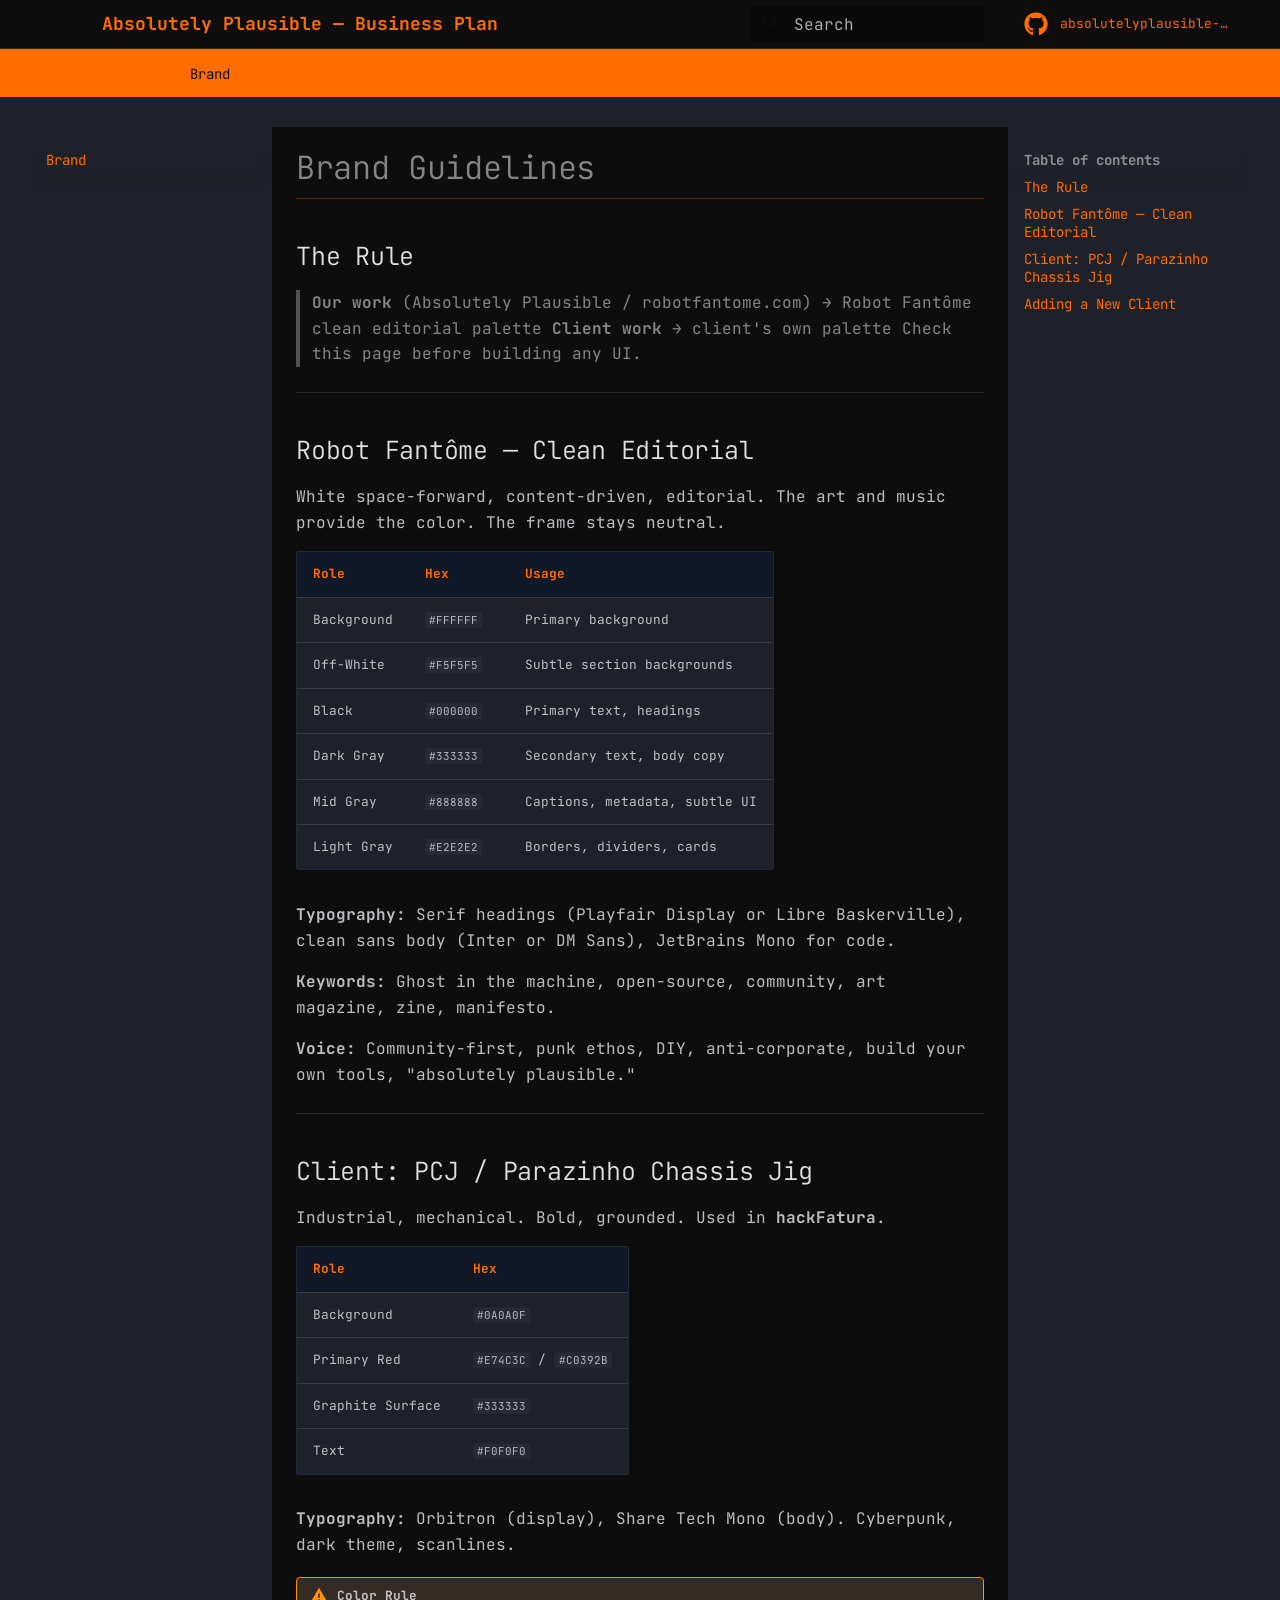
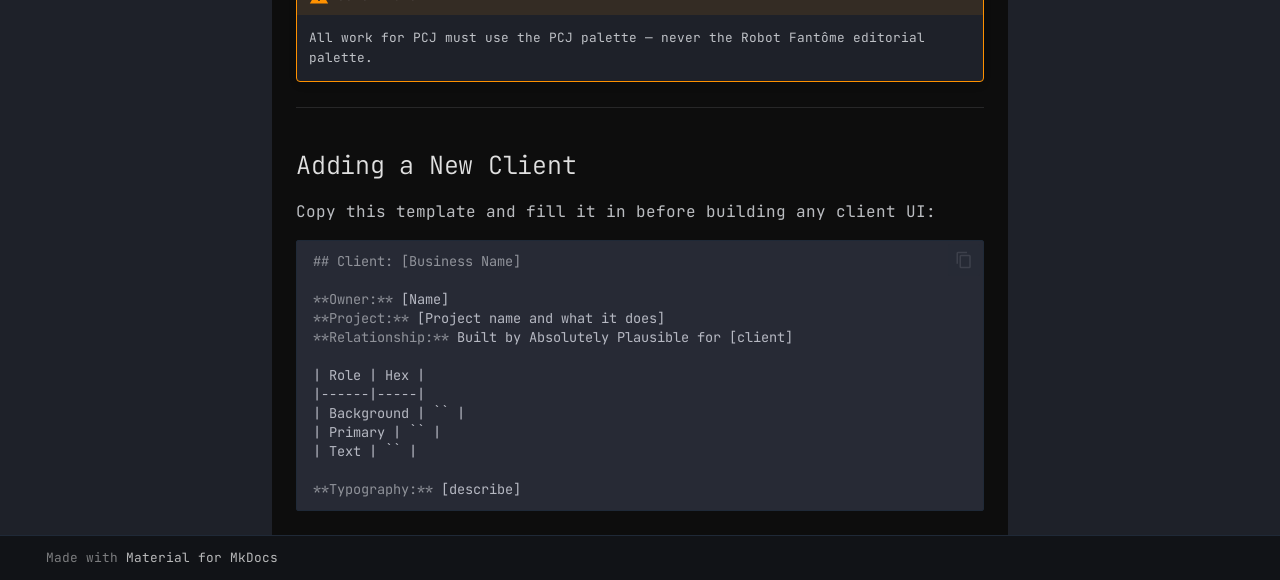
==== commit b5bef659: "Deployed ebd65ea with MkDocs version: 1.6.1" ====
--- a/brand/index.html
+++ b/brand/index.html
@@ -520,7 +520,7 @@
 </li>
       
         <li class="md-nav__item">
-  <a href="#client-pcj-parazinho-chassis-jig" class="md-nav__link">
+  <a href="#pcj" class="md-nav__link">
     <span class="md-ellipsis">
       
         Client: PCJ / Parazinho Chassis Jig
@@ -882,7 +882,7 @@
 </li>
       
         <li class="md-nav__item">
-  <a href="#client-pcj-parazinho-chassis-jig" class="md-nav__link">
+  <a href="#pcj" class="md-nav__link">
     <span class="md-ellipsis">
       
         Client: PCJ / Parazinho Chassis Jig
@@ -978,7 +978,7 @@
 <p><strong>Keywords:</strong> Ghost in the machine, open-source, community, art magazine, zine, manifesto.</p>
 <p><strong>Voice:</strong> Community-first, punk ethos, DIY, anti-corporate, build your own tools, "absolutely plausible."</p>
 <hr />
-<h2 id="client-pcj-parazinho-chassis-jig">Client: PCJ / Parazinho Chassis Jig<a class="headerlink" href="#client-pcj-parazinho-chassis-jig" title="Permanent link">&para;</a></h2>
+<h2 id="pcj">Client: PCJ / Parazinho Chassis Jig<a class="headerlink" href="#pcj" title="Permanent link">&para;</a></h2>
 <p>Industrial, mechanical. Bold, grounded. Used in <strong>hackFatura</strong>.</p>
 <table>
 <thead>
--- a/stylesheets/extra.css
+++ b/stylesheets/extra.css
@@ -2,7 +2,7 @@
 
 :root {
   --ap-bg: #0d0d0d;
-  --ap-primary: #00ff9f;
+  --ap-primary: #ff6d00;
   --ap-accent: #ff003c;
   --ap-secondary: #7b2fff;
   --ap-surface: #111827;
@@ -10,7 +10,7 @@
   --ap-text: #e0e0e0;
   --ap-muted: #6b7280;
 
-  --md-primary-fg-color: #00ff9f;
+  --md-primary-fg-color: #ff6d00;
   --md-primary-bg-color: #0d0d0d;
   --md-accent-fg-color: #ff003c;
   --md-default-bg-color: #0d0d0d;
@@ -21,22 +21,22 @@
 /* Header */
 .md-header {
   background-color: #0d0d0d;
-  border-bottom: 1px solid #00ff9f33;
+  border-bottom: 1px solid #ff6d0033;
 }
 
 .md-header__title {
-  color: #00ff9f;
+  color: #ff6d00;
   font-family: 'JetBrains Mono', monospace;
 }
 
 /* Navigation */
 .md-nav__link--active,
 .md-nav__link:hover {
-  color: #00ff9f;
+  color: #ff6d00;
 }
 
 .md-tabs__link--active {
-  color: #00ff9f;
+  color: #ff6d00;
 }
 
 /* Content */
@@ -48,10 +48,10 @@
   color: #e0e0e0;
 }
 
-h1 { border-bottom: 1px solid #00ff9f44; padding-bottom: 0.3em; }
+h1 { border-bottom: 1px solid #ff6d0044; padding-bottom: 0.3em; }
 
 a {
-  color: #00ff9f;
+  color: #ff6d00;
 }
 
 a:hover {
@@ -61,13 +61,13 @@
 /* Code blocks */
 code {
   background-color: #111827;
-  color: #00ff9f;
+  color: #ff6d00;
   border: 1px solid #1f2937;
 }
 
 /* Admonitions — cyberpunk style */
 .admonition {
-  border-left: 4px solid #00ff9f;
+  border-left: 4px solid #ff6d00;
   background-color: #111827;
 }
 
@@ -91,7 +91,7 @@
 
 .md-typeset table:not([class]) th {
   background-color: #111827;
-  color: #00ff9f;
+  color: #ff6d00;
 }
 
 .md-typeset table:not([class]) tr:hover {
